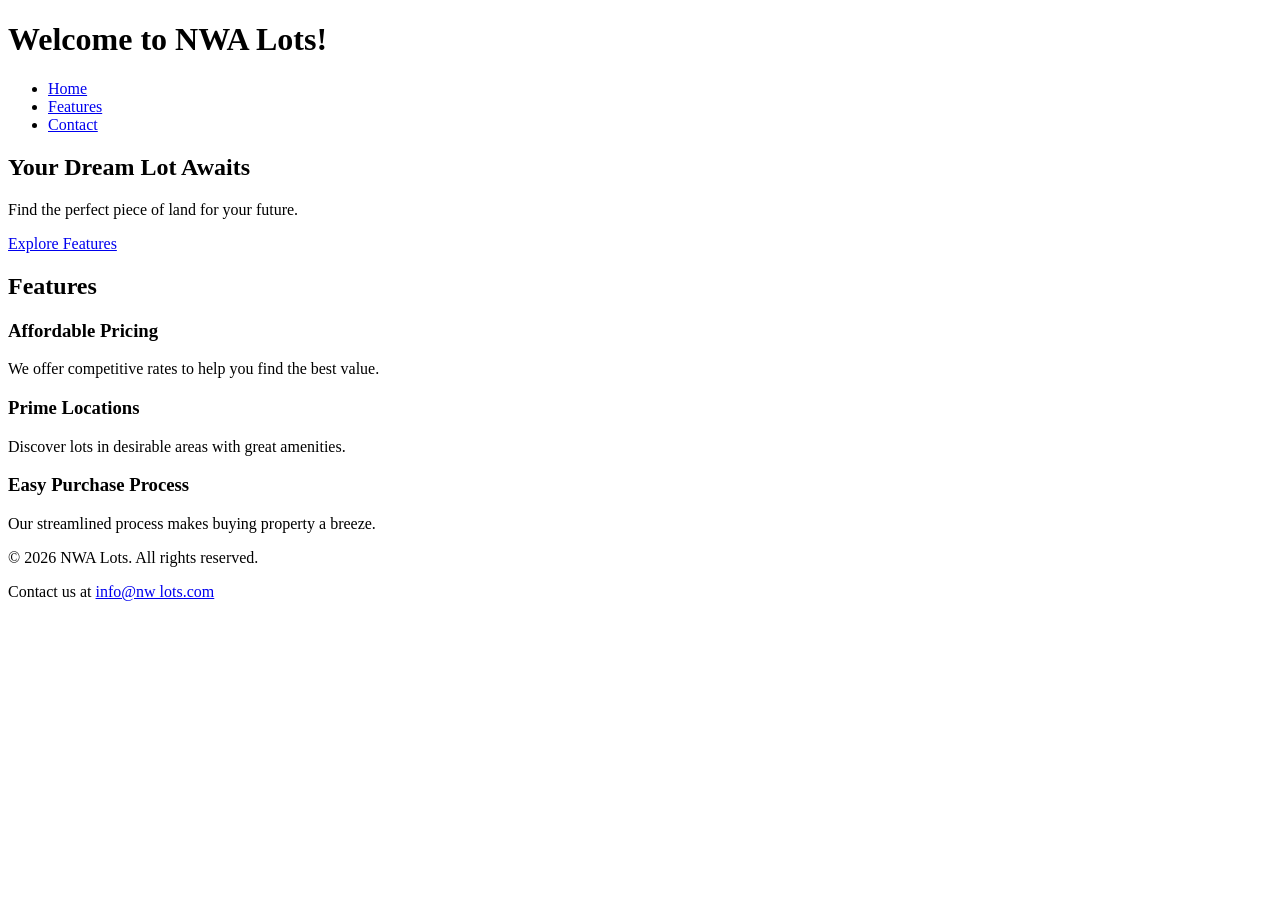
==== index.html @ 8efd8a14 "Create index.html for NWA Lots website landing page" ====
<!DOCTYPE html>
<html lang="en">
<head>
    <meta charset="UTF-8">
    <meta name="viewport" content="width=device-width, initial-scale=1.0">
    <title>NWA Lots</title>
    <link rel="stylesheet" href="styles.css">
</head>
<body>
    <header>
        <h1>Welcome to NWA Lots!</h1>
        <nav>
            <ul>
                <li><a href="#hero">Home</a></li>
                <li><a href="#features">Features</a></li>
                <li><a href="#footer">Contact</a></li>
            </ul>
        </nav>
    </header>
    <section id="hero">
        <h2>Your Dream Lot Awaits</h2>
        <p>Find the perfect piece of land for your future.</p>
        <a href="#features" class="cta">Explore Features</a>
    </section>
    <section id="features">
        <h2>Features</h2>
        <div class="feature-item">
            <h3>Affordable Pricing</h3>
            <p>We offer competitive rates to help you find the best value.</p>
        </div>
        <div class="feature-item">
            <h3>Prime Locations</h3>
            <p>Discover lots in desirable areas with great amenities.</p>
        </div>
        <div class="feature-item">
            <h3>Easy Purchase Process</h3>
            <p>Our streamlined process makes buying property a breeze.</p>
        </div>
    </section>
    <footer id="footer">
        <p>&copy; 2026 NWA Lots. All rights reserved.</p>
        <p>Contact us at <a href="mailto:info@nw lots.com">info@nw lots.com</a></p>
    </footer>
</body>
</html>
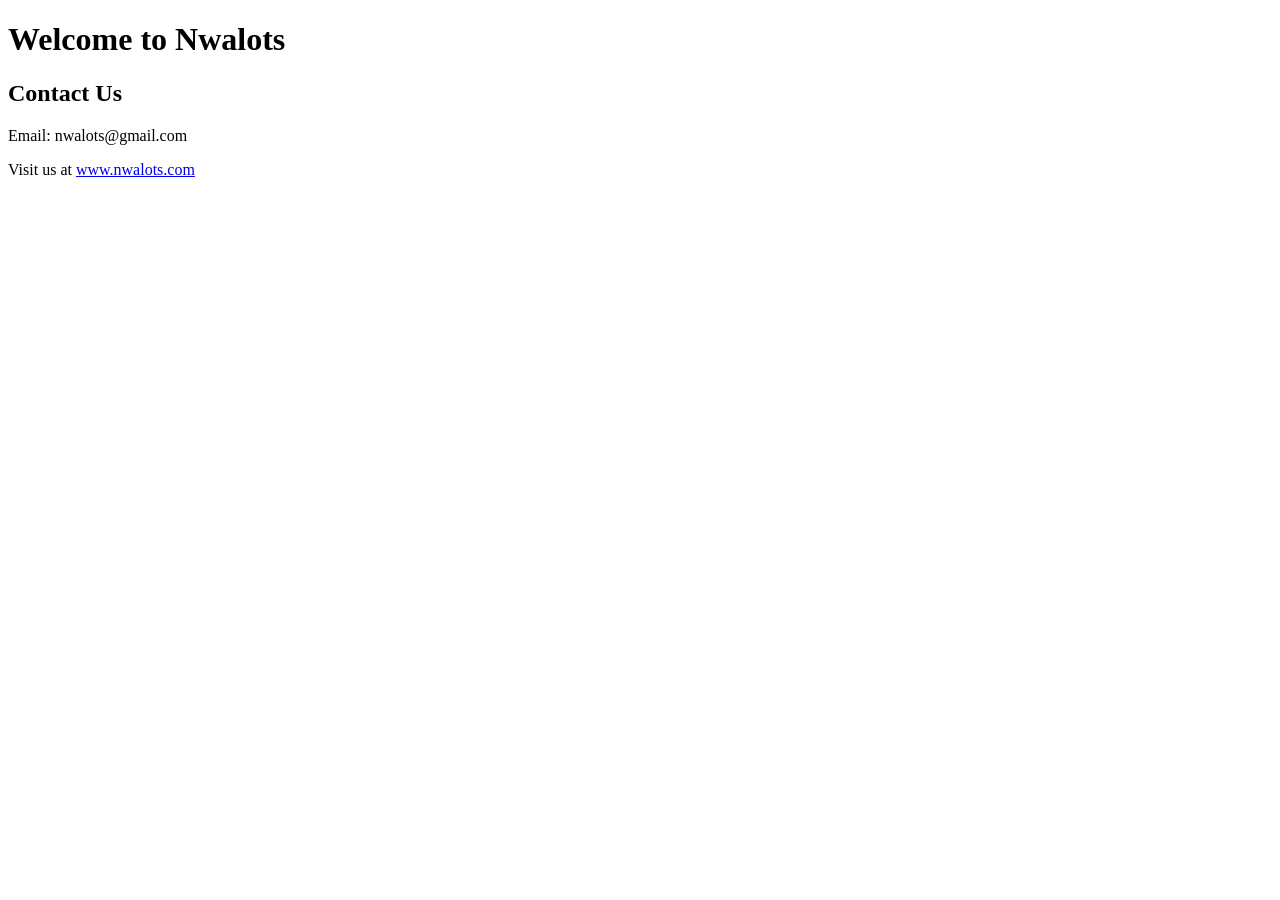
==== commit 191bb5ab: "Update contact email and footer in index.html" ====
--- a/index.html
+++ b/index.html
@@ -3,43 +3,16 @@
 <head>
     <meta charset="UTF-8">
     <meta name="viewport" content="width=device-width, initial-scale=1.0">
-    <title>NWA Lots</title>
-    <link rel="stylesheet" href="styles.css">
+    <title>Nwalots</title>
 </head>
 <body>
-    <header>
-        <h1>Welcome to NWA Lots!</h1>
-        <nav>
-            <ul>
-                <li><a href="#hero">Home</a></li>
-                <li><a href="#features">Features</a></li>
-                <li><a href="#footer">Contact</a></li>
-            </ul>
-        </nav>
-    </header>
-    <section id="hero">
-        <h2>Your Dream Lot Awaits</h2>
-        <p>Find the perfect piece of land for your future.</p>
-        <a href="#features" class="cta">Explore Features</a>
-    </section>
-    <section id="features">
-        <h2>Features</h2>
-        <div class="feature-item">
-            <h3>Affordable Pricing</h3>
-            <p>We offer competitive rates to help you find the best value.</p>
-        </div>
-        <div class="feature-item">
-            <h3>Prime Locations</h3>
-            <p>Discover lots in desirable areas with great amenities.</p>
-        </div>
-        <div class="feature-item">
-            <h3>Easy Purchase Process</h3>
-            <p>Our streamlined process makes buying property a breeze.</p>
-        </div>
-    </section>
-    <footer id="footer">
-        <p>&copy; 2026 NWA Lots. All rights reserved.</p>
-        <p>Contact us at <a href="mailto:info@nw lots.com">info@nw lots.com</a></p>
+    <h1>Welcome to Nwalots</h1>
+    <div>
+        <h2>Contact Us</h2>
+        <p>Email: nwalots@gmail.com</p>
+    </div>
+    <footer>
+        <p>Visit us at <a href="http://www.nwalots.com">www.nwalots.com</a></p>
     </footer>
 </body>
-</html>+</html>
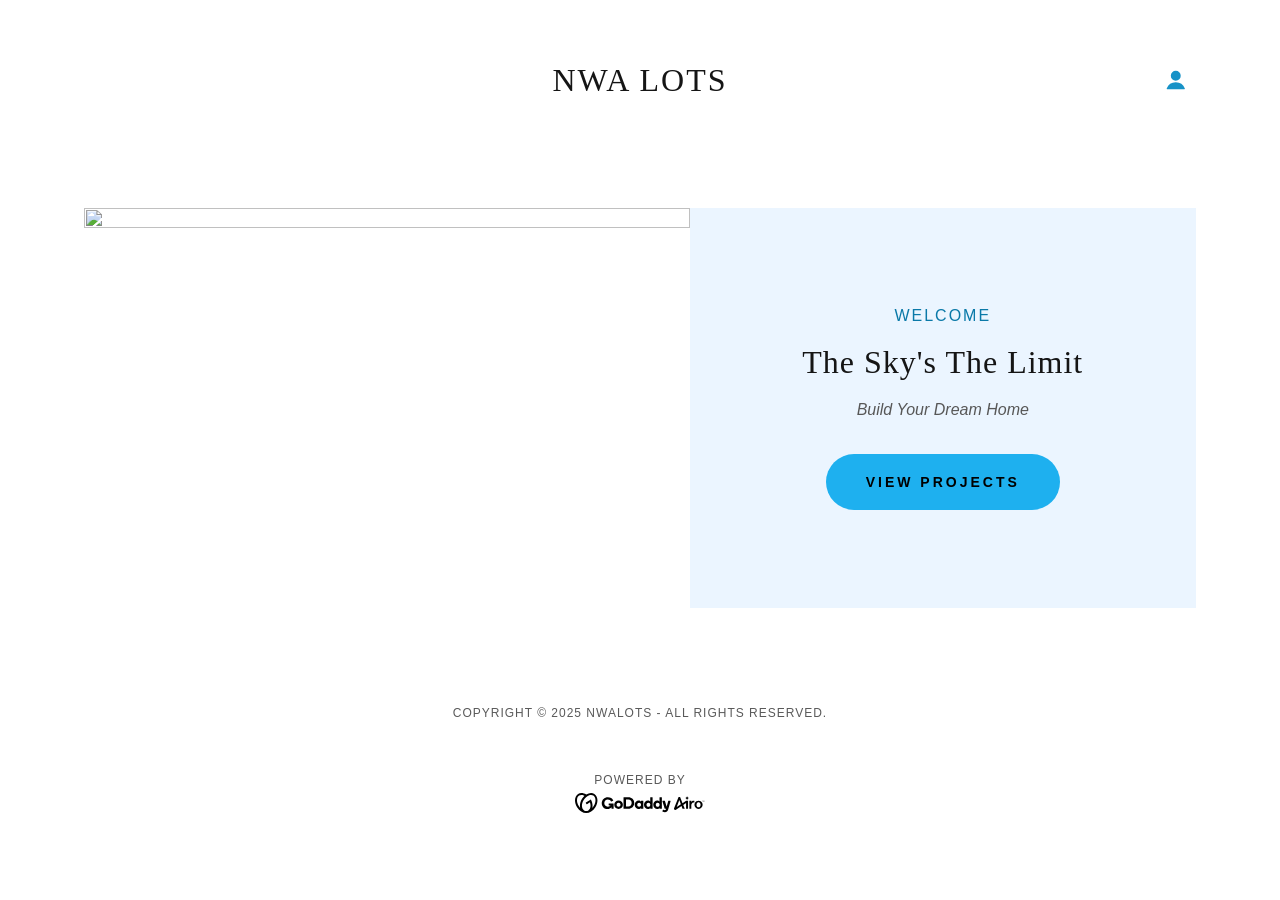
==== commit 6de932c8: "Updating to look like the original" ====
--- a/index.html
+++ b/index.html
@@ -1,18 +1,946 @@
-<!DOCTYPE html>
-<html lang="en">
-<head>
-    <meta charset="UTF-8">
-    <meta name="viewport" content="width=device-width, initial-scale=1.0">
-    <title>Nwalots</title>
-</head>
-<body>
-    <h1>Welcome to Nwalots</h1>
-    <div>
-        <h2>Contact Us</h2>
-        <p>Email: nwalots@gmail.com</p>
-    </div>
-    <footer>
-        <p>Visit us at <a href="http://www.nwalots.com">www.nwalots.com</a></p>
-    </footer>
-</body>
-</html>
+
+<!DOCTYPE html><html lang="en-US"><head><meta charSet="utf-8"/><meta http-equiv="X-UA-Compatible" content="IE=edge"/><meta name="viewport" content="width=device-width, initial-scale=1"/><title>nwalots</title><meta name="author" content="nwalots"/><meta name="generator" content="Starfield Technologies; Go Daddy Website Builder 8.0.0000"/><link rel="manifest" href="/manifest.webmanifest"/><link rel="apple-touch-icon" sizes="57x57" href="//img1.wsimg.com/isteam/ip/static/pwa-app/logo-default.png/:/rs=w:57,h:57,m"/><link rel="apple-touch-icon" sizes="60x60" href="//img1.wsimg.com/isteam/ip/static/pwa-app/logo-default.png/:/rs=w:60,h:60,m"/><link rel="apple-touch-icon" sizes="72x72" href="//img1.wsimg.com/isteam/ip/static/pwa-app/logo-default.png/:/rs=w:72,h:72,m"/><link rel="apple-touch-icon" sizes="114x114" href="//img1.wsimg.com/isteam/ip/static/pwa-app/logo-default.png/:/rs=w:114,h:114,m"/><link rel="apple-touch-icon" sizes="120x120" href="//img1.wsimg.com/isteam/ip/static/pwa-app/logo-default.png/:/rs=w:120,h:120,m"/><link rel="apple-touch-icon" sizes="144x144" href="//img1.wsimg.com/isteam/ip/static/pwa-app/logo-default.png/:/rs=w:144,h:144,m"/><link rel="apple-touch-icon" sizes="152x152" href="//img1.wsimg.com/isteam/ip/static/pwa-app/logo-default.png/:/rs=w:152,h:152,m"/><link rel="apple-touch-icon" sizes="180x180" href="//img1.wsimg.com/isteam/ip/static/pwa-app/logo-default.png/:/rs=w:180,h:180,m"/><meta property="og:url" content="https://nwalots.com/"/>
+<meta property="og:site_name" content="NWA LOTS"/>
+<meta property="og:title" content="NWA LOTS"/>
+<meta property="og:description" content="Build Your Dream Home"/>
+<meta property="og:type" content="website"/>
+<meta property="og:image" content="https://img1.wsimg.com/isteam/stock/2283"/>
+<meta property="og:locale" content="en_US"/>
+<meta name="twitter:card" content="summary"/>
+<meta name="twitter:title" content="NWA LOTS"/>
+<meta name="twitter:description" content="The Sky&#39;s The Limit"/>
+<meta name="twitter:image" content="https://img1.wsimg.com/isteam/stock/2283"/>
+<meta name="twitter:image:alt" content="NWA LOTS"/>
+<meta name="theme-color" content="#1eb0ef"/><style data-inline-fonts>/* cyrillic */
+@font-face {
+  font-family: 'Playfair Display';
+  font-style: normal;
+  font-weight: 400;
+  font-display: swap;
+  src: url(https://img1.wsimg.com/gfonts/s/playfairdisplay/v40/nuFiD-vYSZviVYUb_rj3ij__anPXDTjYgFE_.woff2) format('woff2');
+  unicode-range: U+0301, U+0400-045F, U+0490-0491, U+04B0-04B1, U+2116;
+}
+/* vietnamese */
+@font-face {
+  font-family: 'Playfair Display';
+  font-style: normal;
+  font-weight: 400;
+  font-display: swap;
+  src: url(https://img1.wsimg.com/gfonts/s/playfairdisplay/v40/nuFiD-vYSZviVYUb_rj3ij__anPXDTPYgFE_.woff2) format('woff2');
+  unicode-range: U+0102-0103, U+0110-0111, U+0128-0129, U+0168-0169, U+01A0-01A1, U+01AF-01B0, U+0300-0301, U+0303-0304, U+0308-0309, U+0323, U+0329, U+1EA0-1EF9, U+20AB;
+}
+/* latin-ext */
+@font-face {
+  font-family: 'Playfair Display';
+  font-style: normal;
+  font-weight: 400;
+  font-display: swap;
+  src: url(https://img1.wsimg.com/gfonts/s/playfairdisplay/v40/nuFiD-vYSZviVYUb_rj3ij__anPXDTLYgFE_.woff2) format('woff2');
+  unicode-range: U+0100-02BA, U+02BD-02C5, U+02C7-02CC, U+02CE-02D7, U+02DD-02FF, U+0304, U+0308, U+0329, U+1D00-1DBF, U+1E00-1E9F, U+1EF2-1EFF, U+2020, U+20A0-20AB, U+20AD-20C0, U+2113, U+2C60-2C7F, U+A720-A7FF;
+}
+/* latin */
+@font-face {
+  font-family: 'Playfair Display';
+  font-style: normal;
+  font-weight: 400;
+  font-display: swap;
+  src: url(https://img1.wsimg.com/gfonts/s/playfairdisplay/v40/nuFiD-vYSZviVYUb_rj3ij__anPXDTzYgA.woff2) format('woff2');
+  unicode-range: U+0000-00FF, U+0131, U+0152-0153, U+02BB-02BC, U+02C6, U+02DA, U+02DC, U+0304, U+0308, U+0329, U+2000-206F, U+20AC, U+2122, U+2191, U+2193, U+2212, U+2215, U+FEFF, U+FFFD;
+}
+/* cyrillic */
+@font-face {
+  font-family: 'Playfair Display';
+  font-style: normal;
+  font-weight: 700;
+  font-display: swap;
+  src: url(https://img1.wsimg.com/gfonts/s/playfairdisplay/v40/nuFiD-vYSZviVYUb_rj3ij__anPXDTjYgFE_.woff2) format('woff2');
+  unicode-range: U+0301, U+0400-045F, U+0490-0491, U+04B0-04B1, U+2116;
+}
+/* vietnamese */
+@font-face {
+  font-family: 'Playfair Display';
+  font-style: normal;
+  font-weight: 700;
+  font-display: swap;
+  src: url(https://img1.wsimg.com/gfonts/s/playfairdisplay/v40/nuFiD-vYSZviVYUb_rj3ij__anPXDTPYgFE_.woff2) format('woff2');
+  unicode-range: U+0102-0103, U+0110-0111, U+0128-0129, U+0168-0169, U+01A0-01A1, U+01AF-01B0, U+0300-0301, U+0303-0304, U+0308-0309, U+0323, U+0329, U+1EA0-1EF9, U+20AB;
+}
+/* latin-ext */
+@font-face {
+  font-family: 'Playfair Display';
+  font-style: normal;
+  font-weight: 700;
+  font-display: swap;
+  src: url(https://img1.wsimg.com/gfonts/s/playfairdisplay/v40/nuFiD-vYSZviVYUb_rj3ij__anPXDTLYgFE_.woff2) format('woff2');
+  unicode-range: U+0100-02BA, U+02BD-02C5, U+02C7-02CC, U+02CE-02D7, U+02DD-02FF, U+0304, U+0308, U+0329, U+1D00-1DBF, U+1E00-1E9F, U+1EF2-1EFF, U+2020, U+20A0-20AB, U+20AD-20C0, U+2113, U+2C60-2C7F, U+A720-A7FF;
+}
+/* latin */
+@font-face {
+  font-family: 'Playfair Display';
+  font-style: normal;
+  font-weight: 700;
+  font-display: swap;
+  src: url(https://img1.wsimg.com/gfonts/s/playfairdisplay/v40/nuFiD-vYSZviVYUb_rj3ij__anPXDTzYgA.woff2) format('woff2');
+  unicode-range: U+0000-00FF, U+0131, U+0152-0153, U+02BB-02BC, U+02C6, U+02DA, U+02DC, U+0304, U+0308, U+0329, U+2000-206F, U+20AC, U+2122, U+2191, U+2193, U+2212, U+2215, U+FEFF, U+FFFD;
+}
+/* cyrillic */
+@font-face {
+  font-family: 'Playfair Display';
+  font-style: normal;
+  font-weight: 900;
+  font-display: swap;
+  src: url(https://img1.wsimg.com/gfonts/s/playfairdisplay/v40/nuFiD-vYSZviVYUb_rj3ij__anPXDTjYgFE_.woff2) format('woff2');
+  unicode-range: U+0301, U+0400-045F, U+0490-0491, U+04B0-04B1, U+2116;
+}
+/* vietnamese */
+@font-face {
+  font-family: 'Playfair Display';
+  font-style: normal;
+  font-weight: 900;
+  font-display: swap;
+  src: url(https://img1.wsimg.com/gfonts/s/playfairdisplay/v40/nuFiD-vYSZviVYUb_rj3ij__anPXDTPYgFE_.woff2) format('woff2');
+  unicode-range: U+0102-0103, U+0110-0111, U+0128-0129, U+0168-0169, U+01A0-01A1, U+01AF-01B0, U+0300-0301, U+0303-0304, U+0308-0309, U+0323, U+0329, U+1EA0-1EF9, U+20AB;
+}
+/* latin-ext */
+@font-face {
+  font-family: 'Playfair Display';
+  font-style: normal;
+  font-weight: 900;
+  font-display: swap;
+  src: url(https://img1.wsimg.com/gfonts/s/playfairdisplay/v40/nuFiD-vYSZviVYUb_rj3ij__anPXDTLYgFE_.woff2) format('woff2');
+  unicode-range: U+0100-02BA, U+02BD-02C5, U+02C7-02CC, U+02CE-02D7, U+02DD-02FF, U+0304, U+0308, U+0329, U+1D00-1DBF, U+1E00-1E9F, U+1EF2-1EFF, U+2020, U+20A0-20AB, U+20AD-20C0, U+2113, U+2C60-2C7F, U+A720-A7FF;
+}
+/* latin */
+@font-face {
+  font-family: 'Playfair Display';
+  font-style: normal;
+  font-weight: 900;
+  font-display: swap;
+  src: url(https://img1.wsimg.com/gfonts/s/playfairdisplay/v40/nuFiD-vYSZviVYUb_rj3ij__anPXDTzYgA.woff2) format('woff2');
+  unicode-range: U+0000-00FF, U+0131, U+0152-0153, U+02BB-02BC, U+02C6, U+02DA, U+02DC, U+0304, U+0308, U+0329, U+2000-206F, U+20AC, U+2122, U+2191, U+2193, U+2212, U+2215, U+FEFF, U+FFFD;
+}
+
+/* cyrillic-ext */
+@font-face {
+  font-family: 'Open Sans';
+  font-style: italic;
+  font-weight: 300;
+  font-stretch: 100%;
+  font-display: swap;
+  src: url(https://img1.wsimg.com/gfonts/s/opensans/v44/memtYaGs126MiZpBA-UFUIcVXSCEkx2cmqvXlWqWtE6F15M.woff2) format('woff2');
+  unicode-range: U+0460-052F, U+1C80-1C8A, U+20B4, U+2DE0-2DFF, U+A640-A69F, U+FE2E-FE2F;
+}
+/* cyrillic */
+@font-face {
+  font-family: 'Open Sans';
+  font-style: italic;
+  font-weight: 300;
+  font-stretch: 100%;
+  font-display: swap;
+  src: url(https://img1.wsimg.com/gfonts/s/opensans/v44/memtYaGs126MiZpBA-UFUIcVXSCEkx2cmqvXlWqWvU6F15M.woff2) format('woff2');
+  unicode-range: U+0301, U+0400-045F, U+0490-0491, U+04B0-04B1, U+2116;
+}
+/* greek-ext */
+@font-face {
+  font-family: 'Open Sans';
+  font-style: italic;
+  font-weight: 300;
+  font-stretch: 100%;
+  font-display: swap;
+  src: url(https://img1.wsimg.com/gfonts/s/opensans/v44/memtYaGs126MiZpBA-UFUIcVXSCEkx2cmqvXlWqWtU6F15M.woff2) format('woff2');
+  unicode-range: U+1F00-1FFF;
+}
+/* greek */
+@font-face {
+  font-family: 'Open Sans';
+  font-style: italic;
+  font-weight: 300;
+  font-stretch: 100%;
+  font-display: swap;
+  src: url(https://img1.wsimg.com/gfonts/s/opensans/v44/memtYaGs126MiZpBA-UFUIcVXSCEkx2cmqvXlWqWuk6F15M.woff2) format('woff2');
+  unicode-range: U+0370-0377, U+037A-037F, U+0384-038A, U+038C, U+038E-03A1, U+03A3-03FF;
+}
+/* hebrew */
+@font-face {
+  font-family: 'Open Sans';
+  font-style: italic;
+  font-weight: 300;
+  font-stretch: 100%;
+  font-display: swap;
+  src: url(https://img1.wsimg.com/gfonts/s/opensans/v44/memtYaGs126MiZpBA-UFUIcVXSCEkx2cmqvXlWqWu06F15M.woff2) format('woff2');
+  unicode-range: U+0307-0308, U+0590-05FF, U+200C-2010, U+20AA, U+25CC, U+FB1D-FB4F;
+}
+/* math */
+@font-face {
+  font-family: 'Open Sans';
+  font-style: italic;
+  font-weight: 300;
+  font-stretch: 100%;
+  font-display: swap;
+  src: url(https://img1.wsimg.com/gfonts/s/opensans/v44/memtYaGs126MiZpBA-UFUIcVXSCEkx2cmqvXlWqWxU6F15M.woff2) format('woff2');
+  unicode-range: U+0302-0303, U+0305, U+0307-0308, U+0310, U+0312, U+0315, U+031A, U+0326-0327, U+032C, U+032F-0330, U+0332-0333, U+0338, U+033A, U+0346, U+034D, U+0391-03A1, U+03A3-03A9, U+03B1-03C9, U+03D1, U+03D5-03D6, U+03F0-03F1, U+03F4-03F5, U+2016-2017, U+2034-2038, U+203C, U+2040, U+2043, U+2047, U+2050, U+2057, U+205F, U+2070-2071, U+2074-208E, U+2090-209C, U+20D0-20DC, U+20E1, U+20E5-20EF, U+2100-2112, U+2114-2115, U+2117-2121, U+2123-214F, U+2190, U+2192, U+2194-21AE, U+21B0-21E5, U+21F1-21F2, U+21F4-2211, U+2213-2214, U+2216-22FF, U+2308-230B, U+2310, U+2319, U+231C-2321, U+2336-237A, U+237C, U+2395, U+239B-23B7, U+23D0, U+23DC-23E1, U+2474-2475, U+25AF, U+25B3, U+25B7, U+25BD, U+25C1, U+25CA, U+25CC, U+25FB, U+266D-266F, U+27C0-27FF, U+2900-2AFF, U+2B0E-2B11, U+2B30-2B4C, U+2BFE, U+3030, U+FF5B, U+FF5D, U+1D400-1D7FF, U+1EE00-1EEFF;
+}
+/* symbols */
+@font-face {
+  font-family: 'Open Sans';
+  font-style: italic;
+  font-weight: 300;
+  font-stretch: 100%;
+  font-display: swap;
+  src: url(https://img1.wsimg.com/gfonts/s/opensans/v44/memtYaGs126MiZpBA-UFUIcVXSCEkx2cmqvXlWqW106F15M.woff2) format('woff2');
+  unicode-range: U+0001-000C, U+000E-001F, U+007F-009F, U+20DD-20E0, U+20E2-20E4, U+2150-218F, U+2190, U+2192, U+2194-2199, U+21AF, U+21E6-21F0, U+21F3, U+2218-2219, U+2299, U+22C4-22C6, U+2300-243F, U+2440-244A, U+2460-24FF, U+25A0-27BF, U+2800-28FF, U+2921-2922, U+2981, U+29BF, U+29EB, U+2B00-2BFF, U+4DC0-4DFF, U+FFF9-FFFB, U+10140-1018E, U+10190-1019C, U+101A0, U+101D0-101FD, U+102E0-102FB, U+10E60-10E7E, U+1D2C0-1D2D3, U+1D2E0-1D37F, U+1F000-1F0FF, U+1F100-1F1AD, U+1F1E6-1F1FF, U+1F30D-1F30F, U+1F315, U+1F31C, U+1F31E, U+1F320-1F32C, U+1F336, U+1F378, U+1F37D, U+1F382, U+1F393-1F39F, U+1F3A7-1F3A8, U+1F3AC-1F3AF, U+1F3C2, U+1F3C4-1F3C6, U+1F3CA-1F3CE, U+1F3D4-1F3E0, U+1F3ED, U+1F3F1-1F3F3, U+1F3F5-1F3F7, U+1F408, U+1F415, U+1F41F, U+1F426, U+1F43F, U+1F441-1F442, U+1F444, U+1F446-1F449, U+1F44C-1F44E, U+1F453, U+1F46A, U+1F47D, U+1F4A3, U+1F4B0, U+1F4B3, U+1F4B9, U+1F4BB, U+1F4BF, U+1F4C8-1F4CB, U+1F4D6, U+1F4DA, U+1F4DF, U+1F4E3-1F4E6, U+1F4EA-1F4ED, U+1F4F7, U+1F4F9-1F4FB, U+1F4FD-1F4FE, U+1F503, U+1F507-1F50B, U+1F50D, U+1F512-1F513, U+1F53E-1F54A, U+1F54F-1F5FA, U+1F610, U+1F650-1F67F, U+1F687, U+1F68D, U+1F691, U+1F694, U+1F698, U+1F6AD, U+1F6B2, U+1F6B9-1F6BA, U+1F6BC, U+1F6C6-1F6CF, U+1F6D3-1F6D7, U+1F6E0-1F6EA, U+1F6F0-1F6F3, U+1F6F7-1F6FC, U+1F700-1F7FF, U+1F800-1F80B, U+1F810-1F847, U+1F850-1F859, U+1F860-1F887, U+1F890-1F8AD, U+1F8B0-1F8BB, U+1F8C0-1F8C1, U+1F900-1F90B, U+1F93B, U+1F946, U+1F984, U+1F996, U+1F9E9, U+1FA00-1FA6F, U+1FA70-1FA7C, U+1FA80-1FA89, U+1FA8F-1FAC6, U+1FACE-1FADC, U+1FADF-1FAE9, U+1FAF0-1FAF8, U+1FB00-1FBFF;
+}
+/* vietnamese */
+@font-face {
+  font-family: 'Open Sans';
+  font-style: italic;
+  font-weight: 300;
+  font-stretch: 100%;
+  font-display: swap;
+  src: url(https://img1.wsimg.com/gfonts/s/opensans/v44/memtYaGs126MiZpBA-UFUIcVXSCEkx2cmqvXlWqWtk6F15M.woff2) format('woff2');
+  unicode-range: U+0102-0103, U+0110-0111, U+0128-0129, U+0168-0169, U+01A0-01A1, U+01AF-01B0, U+0300-0301, U+0303-0304, U+0308-0309, U+0323, U+0329, U+1EA0-1EF9, U+20AB;
+}
+/* latin-ext */
+@font-face {
+  font-family: 'Open Sans';
+  font-style: italic;
+  font-weight: 300;
+  font-stretch: 100%;
+  font-display: swap;
+  src: url(https://img1.wsimg.com/gfonts/s/opensans/v44/memtYaGs126MiZpBA-UFUIcVXSCEkx2cmqvXlWqWt06F15M.woff2) format('woff2');
+  unicode-range: U+0100-02BA, U+02BD-02C5, U+02C7-02CC, U+02CE-02D7, U+02DD-02FF, U+0304, U+0308, U+0329, U+1D00-1DBF, U+1E00-1E9F, U+1EF2-1EFF, U+2020, U+20A0-20AB, U+20AD-20C0, U+2113, U+2C60-2C7F, U+A720-A7FF;
+}
+/* latin */
+@font-face {
+  font-family: 'Open Sans';
+  font-style: italic;
+  font-weight: 300;
+  font-stretch: 100%;
+  font-display: swap;
+  src: url(https://img1.wsimg.com/gfonts/s/opensans/v44/memtYaGs126MiZpBA-UFUIcVXSCEkx2cmqvXlWqWuU6F.woff2) format('woff2');
+  unicode-range: U+0000-00FF, U+0131, U+0152-0153, U+02BB-02BC, U+02C6, U+02DA, U+02DC, U+0304, U+0308, U+0329, U+2000-206F, U+20AC, U+2122, U+2191, U+2193, U+2212, U+2215, U+FEFF, U+FFFD;
+}
+/* cyrillic-ext */
+@font-face {
+  font-family: 'Open Sans';
+  font-style: italic;
+  font-weight: 400;
+  font-stretch: 100%;
+  font-display: swap;
+  src: url(https://img1.wsimg.com/gfonts/s/opensans/v44/memtYaGs126MiZpBA-UFUIcVXSCEkx2cmqvXlWqWtE6F15M.woff2) format('woff2');
+  unicode-range: U+0460-052F, U+1C80-1C8A, U+20B4, U+2DE0-2DFF, U+A640-A69F, U+FE2E-FE2F;
+}
+/* cyrillic */
+@font-face {
+  font-family: 'Open Sans';
+  font-style: italic;
+  font-weight: 400;
+  font-stretch: 100%;
+  font-display: swap;
+  src: url(https://img1.wsimg.com/gfonts/s/opensans/v44/memtYaGs126MiZpBA-UFUIcVXSCEkx2cmqvXlWqWvU6F15M.woff2) format('woff2');
+  unicode-range: U+0301, U+0400-045F, U+0490-0491, U+04B0-04B1, U+2116;
+}
+/* greek-ext */
+@font-face {
+  font-family: 'Open Sans';
+  font-style: italic;
+  font-weight: 400;
+  font-stretch: 100%;
+  font-display: swap;
+  src: url(https://img1.wsimg.com/gfonts/s/opensans/v44/memtYaGs126MiZpBA-UFUIcVXSCEkx2cmqvXlWqWtU6F15M.woff2) format('woff2');
+  unicode-range: U+1F00-1FFF;
+}
+/* greek */
+@font-face {
+  font-family: 'Open Sans';
+  font-style: italic;
+  font-weight: 400;
+  font-stretch: 100%;
+  font-display: swap;
+  src: url(https://img1.wsimg.com/gfonts/s/opensans/v44/memtYaGs126MiZpBA-UFUIcVXSCEkx2cmqvXlWqWuk6F15M.woff2) format('woff2');
+  unicode-range: U+0370-0377, U+037A-037F, U+0384-038A, U+038C, U+038E-03A1, U+03A3-03FF;
+}
+/* hebrew */
+@font-face {
+  font-family: 'Open Sans';
+  font-style: italic;
+  font-weight: 400;
+  font-stretch: 100%;
+  font-display: swap;
+  src: url(https://img1.wsimg.com/gfonts/s/opensans/v44/memtYaGs126MiZpBA-UFUIcVXSCEkx2cmqvXlWqWu06F15M.woff2) format('woff2');
+  unicode-range: U+0307-0308, U+0590-05FF, U+200C-2010, U+20AA, U+25CC, U+FB1D-FB4F;
+}
+/* math */
+@font-face {
+  font-family: 'Open Sans';
+  font-style: italic;
+  font-weight: 400;
+  font-stretch: 100%;
+  font-display: swap;
+  src: url(https://img1.wsimg.com/gfonts/s/opensans/v44/memtYaGs126MiZpBA-UFUIcVXSCEkx2cmqvXlWqWxU6F15M.woff2) format('woff2');
+  unicode-range: U+0302-0303, U+0305, U+0307-0308, U+0310, U+0312, U+0315, U+031A, U+0326-0327, U+032C, U+032F-0330, U+0332-0333, U+0338, U+033A, U+0346, U+034D, U+0391-03A1, U+03A3-03A9, U+03B1-03C9, U+03D1, U+03D5-03D6, U+03F0-03F1, U+03F4-03F5, U+2016-2017, U+2034-2038, U+203C, U+2040, U+2043, U+2047, U+2050, U+2057, U+205F, U+2070-2071, U+2074-208E, U+2090-209C, U+20D0-20DC, U+20E1, U+20E5-20EF, U+2100-2112, U+2114-2115, U+2117-2121, U+2123-214F, U+2190, U+2192, U+2194-21AE, U+21B0-21E5, U+21F1-21F2, U+21F4-2211, U+2213-2214, U+2216-22FF, U+2308-230B, U+2310, U+2319, U+231C-2321, U+2336-237A, U+237C, U+2395, U+239B-23B7, U+23D0, U+23DC-23E1, U+2474-2475, U+25AF, U+25B3, U+25B7, U+25BD, U+25C1, U+25CA, U+25CC, U+25FB, U+266D-266F, U+27C0-27FF, U+2900-2AFF, U+2B0E-2B11, U+2B30-2B4C, U+2BFE, U+3030, U+FF5B, U+FF5D, U+1D400-1D7FF, U+1EE00-1EEFF;
+}
+/* symbols */
+@font-face {
+  font-family: 'Open Sans';
+  font-style: italic;
+  font-weight: 400;
+  font-stretch: 100%;
+  font-display: swap;
+  src: url(https://img1.wsimg.com/gfonts/s/opensans/v44/memtYaGs126MiZpBA-UFUIcVXSCEkx2cmqvXlWqW106F15M.woff2) format('woff2');
+  unicode-range: U+0001-000C, U+000E-001F, U+007F-009F, U+20DD-20E0, U+20E2-20E4, U+2150-218F, U+2190, U+2192, U+2194-2199, U+21AF, U+21E6-21F0, U+21F3, U+2218-2219, U+2299, U+22C4-22C6, U+2300-243F, U+2440-244A, U+2460-24FF, U+25A0-27BF, U+2800-28FF, U+2921-2922, U+2981, U+29BF, U+29EB, U+2B00-2BFF, U+4DC0-4DFF, U+FFF9-FFFB, U+10140-1018E, U+10190-1019C, U+101A0, U+101D0-101FD, U+102E0-102FB, U+10E60-10E7E, U+1D2C0-1D2D3, U+1D2E0-1D37F, U+1F000-1F0FF, U+1F100-1F1AD, U+1F1E6-1F1FF, U+1F30D-1F30F, U+1F315, U+1F31C, U+1F31E, U+1F320-1F32C, U+1F336, U+1F378, U+1F37D, U+1F382, U+1F393-1F39F, U+1F3A7-1F3A8, U+1F3AC-1F3AF, U+1F3C2, U+1F3C4-1F3C6, U+1F3CA-1F3CE, U+1F3D4-1F3E0, U+1F3ED, U+1F3F1-1F3F3, U+1F3F5-1F3F7, U+1F408, U+1F415, U+1F41F, U+1F426, U+1F43F, U+1F441-1F442, U+1F444, U+1F446-1F449, U+1F44C-1F44E, U+1F453, U+1F46A, U+1F47D, U+1F4A3, U+1F4B0, U+1F4B3, U+1F4B9, U+1F4BB, U+1F4BF, U+1F4C8-1F4CB, U+1F4D6, U+1F4DA, U+1F4DF, U+1F4E3-1F4E6, U+1F4EA-1F4ED, U+1F4F7, U+1F4F9-1F4FB, U+1F4FD-1F4FE, U+1F503, U+1F507-1F50B, U+1F50D, U+1F512-1F513, U+1F53E-1F54A, U+1F54F-1F5FA, U+1F610, U+1F650-1F67F, U+1F687, U+1F68D, U+1F691, U+1F694, U+1F698, U+1F6AD, U+1F6B2, U+1F6B9-1F6BA, U+1F6BC, U+1F6C6-1F6CF, U+1F6D3-1F6D7, U+1F6E0-1F6EA, U+1F6F0-1F6F3, U+1F6F7-1F6FC, U+1F700-1F7FF, U+1F800-1F80B, U+1F810-1F847, U+1F850-1F859, U+1F860-1F887, U+1F890-1F8AD, U+1F8B0-1F8BB, U+1F8C0-1F8C1, U+1F900-1F90B, U+1F93B, U+1F946, U+1F984, U+1F996, U+1F9E9, U+1FA00-1FA6F, U+1FA70-1FA7C, U+1FA80-1FA89, U+1FA8F-1FAC6, U+1FACE-1FADC, U+1FADF-1FAE9, U+1FAF0-1FAF8, U+1FB00-1FBFF;
+}
+/* vietnamese */
+@font-face {
+  font-family: 'Open Sans';
+  font-style: italic;
+  font-weight: 400;
+  font-stretch: 100%;
+  font-display: swap;
+  src: url(https://img1.wsimg.com/gfonts/s/opensans/v44/memtYaGs126MiZpBA-UFUIcVXSCEkx2cmqvXlWqWtk6F15M.woff2) format('woff2');
+  unicode-range: U+0102-0103, U+0110-0111, U+0128-0129, U+0168-0169, U+01A0-01A1, U+01AF-01B0, U+0300-0301, U+0303-0304, U+0308-0309, U+0323, U+0329, U+1EA0-1EF9, U+20AB;
+}
+/* latin-ext */
+@font-face {
+  font-family: 'Open Sans';
+  font-style: italic;
+  font-weight: 400;
+  font-stretch: 100%;
+  font-display: swap;
+  src: url(https://img1.wsimg.com/gfonts/s/opensans/v44/memtYaGs126MiZpBA-UFUIcVXSCEkx2cmqvXlWqWt06F15M.woff2) format('woff2');
+  unicode-range: U+0100-02BA, U+02BD-02C5, U+02C7-02CC, U+02CE-02D7, U+02DD-02FF, U+0304, U+0308, U+0329, U+1D00-1DBF, U+1E00-1E9F, U+1EF2-1EFF, U+2020, U+20A0-20AB, U+20AD-20C0, U+2113, U+2C60-2C7F, U+A720-A7FF;
+}
+/* latin */
+@font-face {
+  font-family: 'Open Sans';
+  font-style: italic;
+  font-weight: 400;
+  font-stretch: 100%;
+  font-display: swap;
+  src: url(https://img1.wsimg.com/gfonts/s/opensans/v44/memtYaGs126MiZpBA-UFUIcVXSCEkx2cmqvXlWqWuU6F.woff2) format('woff2');
+  unicode-range: U+0000-00FF, U+0131, U+0152-0153, U+02BB-02BC, U+02C6, U+02DA, U+02DC, U+0304, U+0308, U+0329, U+2000-206F, U+20AC, U+2122, U+2191, U+2193, U+2212, U+2215, U+FEFF, U+FFFD;
+}
+/* cyrillic-ext */
+@font-face {
+  font-family: 'Open Sans';
+  font-style: italic;
+  font-weight: 700;
+  font-stretch: 100%;
+  font-display: swap;
+  src: url(https://img1.wsimg.com/gfonts/s/opensans/v44/memtYaGs126MiZpBA-UFUIcVXSCEkx2cmqvXlWqWtE6F15M.woff2) format('woff2');
+  unicode-range: U+0460-052F, U+1C80-1C8A, U+20B4, U+2DE0-2DFF, U+A640-A69F, U+FE2E-FE2F;
+}
+/* cyrillic */
+@font-face {
+  font-family: 'Open Sans';
+  font-style: italic;
+  font-weight: 700;
+  font-stretch: 100%;
+  font-display: swap;
+  src: url(https://img1.wsimg.com/gfonts/s/opensans/v44/memtYaGs126MiZpBA-UFUIcVXSCEkx2cmqvXlWqWvU6F15M.woff2) format('woff2');
+  unicode-range: U+0301, U+0400-045F, U+0490-0491, U+04B0-04B1, U+2116;
+}
+/* greek-ext */
+@font-face {
+  font-family: 'Open Sans';
+  font-style: italic;
+  font-weight: 700;
+  font-stretch: 100%;
+  font-display: swap;
+  src: url(https://img1.wsimg.com/gfonts/s/opensans/v44/memtYaGs126MiZpBA-UFUIcVXSCEkx2cmqvXlWqWtU6F15M.woff2) format('woff2');
+  unicode-range: U+1F00-1FFF;
+}
+/* greek */
+@font-face {
+  font-family: 'Open Sans';
+  font-style: italic;
+  font-weight: 700;
+  font-stretch: 100%;
+  font-display: swap;
+  src: url(https://img1.wsimg.com/gfonts/s/opensans/v44/memtYaGs126MiZpBA-UFUIcVXSCEkx2cmqvXlWqWuk6F15M.woff2) format('woff2');
+  unicode-range: U+0370-0377, U+037A-037F, U+0384-038A, U+038C, U+038E-03A1, U+03A3-03FF;
+}
+/* hebrew */
+@font-face {
+  font-family: 'Open Sans';
+  font-style: italic;
+  font-weight: 700;
+  font-stretch: 100%;
+  font-display: swap;
+  src: url(https://img1.wsimg.com/gfonts/s/opensans/v44/memtYaGs126MiZpBA-UFUIcVXSCEkx2cmqvXlWqWu06F15M.woff2) format('woff2');
+  unicode-range: U+0307-0308, U+0590-05FF, U+200C-2010, U+20AA, U+25CC, U+FB1D-FB4F;
+}
+/* math */
+@font-face {
+  font-family: 'Open Sans';
+  font-style: italic;
+  font-weight: 700;
+  font-stretch: 100%;
+  font-display: swap;
+  src: url(https://img1.wsimg.com/gfonts/s/opensans/v44/memtYaGs126MiZpBA-UFUIcVXSCEkx2cmqvXlWqWxU6F15M.woff2) format('woff2');
+  unicode-range: U+0302-0303, U+0305, U+0307-0308, U+0310, U+0312, U+0315, U+031A, U+0326-0327, U+032C, U+032F-0330, U+0332-0333, U+0338, U+033A, U+0346, U+034D, U+0391-03A1, U+03A3-03A9, U+03B1-03C9, U+03D1, U+03D5-03D6, U+03F0-03F1, U+03F4-03F5, U+2016-2017, U+2034-2038, U+203C, U+2040, U+2043, U+2047, U+2050, U+2057, U+205F, U+2070-2071, U+2074-208E, U+2090-209C, U+20D0-20DC, U+20E1, U+20E5-20EF, U+2100-2112, U+2114-2115, U+2117-2121, U+2123-214F, U+2190, U+2192, U+2194-21AE, U+21B0-21E5, U+21F1-21F2, U+21F4-2211, U+2213-2214, U+2216-22FF, U+2308-230B, U+2310, U+2319, U+231C-2321, U+2336-237A, U+237C, U+2395, U+239B-23B7, U+23D0, U+23DC-23E1, U+2474-2475, U+25AF, U+25B3, U+25B7, U+25BD, U+25C1, U+25CA, U+25CC, U+25FB, U+266D-266F, U+27C0-27FF, U+2900-2AFF, U+2B0E-2B11, U+2B30-2B4C, U+2BFE, U+3030, U+FF5B, U+FF5D, U+1D400-1D7FF, U+1EE00-1EEFF;
+}
+/* symbols */
+@font-face {
+  font-family: 'Open Sans';
+  font-style: italic;
+  font-weight: 700;
+  font-stretch: 100%;
+  font-display: swap;
+  src: url(https://img1.wsimg.com/gfonts/s/opensans/v44/memtYaGs126MiZpBA-UFUIcVXSCEkx2cmqvXlWqW106F15M.woff2) format('woff2');
+  unicode-range: U+0001-000C, U+000E-001F, U+007F-009F, U+20DD-20E0, U+20E2-20E4, U+2150-218F, U+2190, U+2192, U+2194-2199, U+21AF, U+21E6-21F0, U+21F3, U+2218-2219, U+2299, U+22C4-22C6, U+2300-243F, U+2440-244A, U+2460-24FF, U+25A0-27BF, U+2800-28FF, U+2921-2922, U+2981, U+29BF, U+29EB, U+2B00-2BFF, U+4DC0-4DFF, U+FFF9-FFFB, U+10140-1018E, U+10190-1019C, U+101A0, U+101D0-101FD, U+102E0-102FB, U+10E60-10E7E, U+1D2C0-1D2D3, U+1D2E0-1D37F, U+1F000-1F0FF, U+1F100-1F1AD, U+1F1E6-1F1FF, U+1F30D-1F30F, U+1F315, U+1F31C, U+1F31E, U+1F320-1F32C, U+1F336, U+1F378, U+1F37D, U+1F382, U+1F393-1F39F, U+1F3A7-1F3A8, U+1F3AC-1F3AF, U+1F3C2, U+1F3C4-1F3C6, U+1F3CA-1F3CE, U+1F3D4-1F3E0, U+1F3ED, U+1F3F1-1F3F3, U+1F3F5-1F3F7, U+1F408, U+1F415, U+1F41F, U+1F426, U+1F43F, U+1F441-1F442, U+1F444, U+1F446-1F449, U+1F44C-1F44E, U+1F453, U+1F46A, U+1F47D, U+1F4A3, U+1F4B0, U+1F4B3, U+1F4B9, U+1F4BB, U+1F4BF, U+1F4C8-1F4CB, U+1F4D6, U+1F4DA, U+1F4DF, U+1F4E3-1F4E6, U+1F4EA-1F4ED, U+1F4F7, U+1F4F9-1F4FB, U+1F4FD-1F4FE, U+1F503, U+1F507-1F50B, U+1F50D, U+1F512-1F513, U+1F53E-1F54A, U+1F54F-1F5FA, U+1F610, U+1F650-1F67F, U+1F687, U+1F68D, U+1F691, U+1F694, U+1F698, U+1F6AD, U+1F6B2, U+1F6B9-1F6BA, U+1F6BC, U+1F6C6-1F6CF, U+1F6D3-1F6D7, U+1F6E0-1F6EA, U+1F6F0-1F6F3, U+1F6F7-1F6FC, U+1F700-1F7FF, U+1F800-1F80B, U+1F810-1F847, U+1F850-1F859, U+1F860-1F887, U+1F890-1F8AD, U+1F8B0-1F8BB, U+1F8C0-1F8C1, U+1F900-1F90B, U+1F93B, U+1F946, U+1F984, U+1F996, U+1F9E9, U+1FA00-1FA6F, U+1FA70-1FA7C, U+1FA80-1FA89, U+1FA8F-1FAC6, U+1FACE-1FADC, U+1FADF-1FAE9, U+1FAF0-1FAF8, U+1FB00-1FBFF;
+}
+/* vietnamese */
+@font-face {
+  font-family: 'Open Sans';
+  font-style: italic;
+  font-weight: 700;
+  font-stretch: 100%;
+  font-display: swap;
+  src: url(https://img1.wsimg.com/gfonts/s/opensans/v44/memtYaGs126MiZpBA-UFUIcVXSCEkx2cmqvXlWqWtk6F15M.woff2) format('woff2');
+  unicode-range: U+0102-0103, U+0110-0111, U+0128-0129, U+0168-0169, U+01A0-01A1, U+01AF-01B0, U+0300-0301, U+0303-0304, U+0308-0309, U+0323, U+0329, U+1EA0-1EF9, U+20AB;
+}
+/* latin-ext */
+@font-face {
+  font-family: 'Open Sans';
+  font-style: italic;
+  font-weight: 700;
+  font-stretch: 100%;
+  font-display: swap;
+  src: url(https://img1.wsimg.com/gfonts/s/opensans/v44/memtYaGs126MiZpBA-UFUIcVXSCEkx2cmqvXlWqWt06F15M.woff2) format('woff2');
+  unicode-range: U+0100-02BA, U+02BD-02C5, U+02C7-02CC, U+02CE-02D7, U+02DD-02FF, U+0304, U+0308, U+0329, U+1D00-1DBF, U+1E00-1E9F, U+1EF2-1EFF, U+2020, U+20A0-20AB, U+20AD-20C0, U+2113, U+2C60-2C7F, U+A720-A7FF;
+}
+/* latin */
+@font-face {
+  font-family: 'Open Sans';
+  font-style: italic;
+  font-weight: 700;
+  font-stretch: 100%;
+  font-display: swap;
+  src: url(https://img1.wsimg.com/gfonts/s/opensans/v44/memtYaGs126MiZpBA-UFUIcVXSCEkx2cmqvXlWqWuU6F.woff2) format('woff2');
+  unicode-range: U+0000-00FF, U+0131, U+0152-0153, U+02BB-02BC, U+02C6, U+02DA, U+02DC, U+0304, U+0308, U+0329, U+2000-206F, U+20AC, U+2122, U+2191, U+2193, U+2212, U+2215, U+FEFF, U+FFFD;
+}
+/* cyrillic-ext */
+@font-face {
+  font-family: 'Open Sans';
+  font-style: normal;
+  font-weight: 300;
+  font-stretch: 100%;
+  font-display: swap;
+  src: url(https://img1.wsimg.com/gfonts/s/opensans/v44/memvYaGs126MiZpBA-UvWbX2vVnXBbObj2OVTSKmu1aB.woff2) format('woff2');
+  unicode-range: U+0460-052F, U+1C80-1C8A, U+20B4, U+2DE0-2DFF, U+A640-A69F, U+FE2E-FE2F;
+}
+/* cyrillic */
+@font-face {
+  font-family: 'Open Sans';
+  font-style: normal;
+  font-weight: 300;
+  font-stretch: 100%;
+  font-display: swap;
+  src: url(https://img1.wsimg.com/gfonts/s/opensans/v44/memvYaGs126MiZpBA-UvWbX2vVnXBbObj2OVTSumu1aB.woff2) format('woff2');
+  unicode-range: U+0301, U+0400-045F, U+0490-0491, U+04B0-04B1, U+2116;
+}
+/* greek-ext */
+@font-face {
+  font-family: 'Open Sans';
+  font-style: normal;
+  font-weight: 300;
+  font-stretch: 100%;
+  font-display: swap;
+  src: url(https://img1.wsimg.com/gfonts/s/opensans/v44/memvYaGs126MiZpBA-UvWbX2vVnXBbObj2OVTSOmu1aB.woff2) format('woff2');
+  unicode-range: U+1F00-1FFF;
+}
+/* greek */
+@font-face {
+  font-family: 'Open Sans';
+  font-style: normal;
+  font-weight: 300;
+  font-stretch: 100%;
+  font-display: swap;
+  src: url(https://img1.wsimg.com/gfonts/s/opensans/v44/memvYaGs126MiZpBA-UvWbX2vVnXBbObj2OVTSymu1aB.woff2) format('woff2');
+  unicode-range: U+0370-0377, U+037A-037F, U+0384-038A, U+038C, U+038E-03A1, U+03A3-03FF;
+}
+/* hebrew */
+@font-face {
+  font-family: 'Open Sans';
+  font-style: normal;
+  font-weight: 300;
+  font-stretch: 100%;
+  font-display: swap;
+  src: url(https://img1.wsimg.com/gfonts/s/opensans/v44/memvYaGs126MiZpBA-UvWbX2vVnXBbObj2OVTS2mu1aB.woff2) format('woff2');
+  unicode-range: U+0307-0308, U+0590-05FF, U+200C-2010, U+20AA, U+25CC, U+FB1D-FB4F;
+}
+/* math */
+@font-face {
+  font-family: 'Open Sans';
+  font-style: normal;
+  font-weight: 300;
+  font-stretch: 100%;
+  font-display: swap;
+  src: url(https://img1.wsimg.com/gfonts/s/opensans/v44/memvYaGs126MiZpBA-UvWbX2vVnXBbObj2OVTVOmu1aB.woff2) format('woff2');
+  unicode-range: U+0302-0303, U+0305, U+0307-0308, U+0310, U+0312, U+0315, U+031A, U+0326-0327, U+032C, U+032F-0330, U+0332-0333, U+0338, U+033A, U+0346, U+034D, U+0391-03A1, U+03A3-03A9, U+03B1-03C9, U+03D1, U+03D5-03D6, U+03F0-03F1, U+03F4-03F5, U+2016-2017, U+2034-2038, U+203C, U+2040, U+2043, U+2047, U+2050, U+2057, U+205F, U+2070-2071, U+2074-208E, U+2090-209C, U+20D0-20DC, U+20E1, U+20E5-20EF, U+2100-2112, U+2114-2115, U+2117-2121, U+2123-214F, U+2190, U+2192, U+2194-21AE, U+21B0-21E5, U+21F1-21F2, U+21F4-2211, U+2213-2214, U+2216-22FF, U+2308-230B, U+2310, U+2319, U+231C-2321, U+2336-237A, U+237C, U+2395, U+239B-23B7, U+23D0, U+23DC-23E1, U+2474-2475, U+25AF, U+25B3, U+25B7, U+25BD, U+25C1, U+25CA, U+25CC, U+25FB, U+266D-266F, U+27C0-27FF, U+2900-2AFF, U+2B0E-2B11, U+2B30-2B4C, U+2BFE, U+3030, U+FF5B, U+FF5D, U+1D400-1D7FF, U+1EE00-1EEFF;
+}
+/* symbols */
+@font-face {
+  font-family: 'Open Sans';
+  font-style: normal;
+  font-weight: 300;
+  font-stretch: 100%;
+  font-display: swap;
+  src: url(https://img1.wsimg.com/gfonts/s/opensans/v44/memvYaGs126MiZpBA-UvWbX2vVnXBbObj2OVTUGmu1aB.woff2) format('woff2');
+  unicode-range: U+0001-000C, U+000E-001F, U+007F-009F, U+20DD-20E0, U+20E2-20E4, U+2150-218F, U+2190, U+2192, U+2194-2199, U+21AF, U+21E6-21F0, U+21F3, U+2218-2219, U+2299, U+22C4-22C6, U+2300-243F, U+2440-244A, U+2460-24FF, U+25A0-27BF, U+2800-28FF, U+2921-2922, U+2981, U+29BF, U+29EB, U+2B00-2BFF, U+4DC0-4DFF, U+FFF9-FFFB, U+10140-1018E, U+10190-1019C, U+101A0, U+101D0-101FD, U+102E0-102FB, U+10E60-10E7E, U+1D2C0-1D2D3, U+1D2E0-1D37F, U+1F000-1F0FF, U+1F100-1F1AD, U+1F1E6-1F1FF, U+1F30D-1F30F, U+1F315, U+1F31C, U+1F31E, U+1F320-1F32C, U+1F336, U+1F378, U+1F37D, U+1F382, U+1F393-1F39F, U+1F3A7-1F3A8, U+1F3AC-1F3AF, U+1F3C2, U+1F3C4-1F3C6, U+1F3CA-1F3CE, U+1F3D4-1F3E0, U+1F3ED, U+1F3F1-1F3F3, U+1F3F5-1F3F7, U+1F408, U+1F415, U+1F41F, U+1F426, U+1F43F, U+1F441-1F442, U+1F444, U+1F446-1F449, U+1F44C-1F44E, U+1F453, U+1F46A, U+1F47D, U+1F4A3, U+1F4B0, U+1F4B3, U+1F4B9, U+1F4BB, U+1F4BF, U+1F4C8-1F4CB, U+1F4D6, U+1F4DA, U+1F4DF, U+1F4E3-1F4E6, U+1F4EA-1F4ED, U+1F4F7, U+1F4F9-1F4FB, U+1F4FD-1F4FE, U+1F503, U+1F507-1F50B, U+1F50D, U+1F512-1F513, U+1F53E-1F54A, U+1F54F-1F5FA, U+1F610, U+1F650-1F67F, U+1F687, U+1F68D, U+1F691, U+1F694, U+1F698, U+1F6AD, U+1F6B2, U+1F6B9-1F6BA, U+1F6BC, U+1F6C6-1F6CF, U+1F6D3-1F6D7, U+1F6E0-1F6EA, U+1F6F0-1F6F3, U+1F6F7-1F6FC, U+1F700-1F7FF, U+1F800-1F80B, U+1F810-1F847, U+1F850-1F859, U+1F860-1F887, U+1F890-1F8AD, U+1F8B0-1F8BB, U+1F8C0-1F8C1, U+1F900-1F90B, U+1F93B, U+1F946, U+1F984, U+1F996, U+1F9E9, U+1FA00-1FA6F, U+1FA70-1FA7C, U+1FA80-1FA89, U+1FA8F-1FAC6, U+1FACE-1FADC, U+1FADF-1FAE9, U+1FAF0-1FAF8, U+1FB00-1FBFF;
+}
+/* vietnamese */
+@font-face {
+  font-family: 'Open Sans';
+  font-style: normal;
+  font-weight: 300;
+  font-stretch: 100%;
+  font-display: swap;
+  src: url(https://img1.wsimg.com/gfonts/s/opensans/v44/memvYaGs126MiZpBA-UvWbX2vVnXBbObj2OVTSCmu1aB.woff2) format('woff2');
+  unicode-range: U+0102-0103, U+0110-0111, U+0128-0129, U+0168-0169, U+01A0-01A1, U+01AF-01B0, U+0300-0301, U+0303-0304, U+0308-0309, U+0323, U+0329, U+1EA0-1EF9, U+20AB;
+}
+/* latin-ext */
+@font-face {
+  font-family: 'Open Sans';
+  font-style: normal;
+  font-weight: 300;
+  font-stretch: 100%;
+  font-display: swap;
+  src: url(https://img1.wsimg.com/gfonts/s/opensans/v44/memvYaGs126MiZpBA-UvWbX2vVnXBbObj2OVTSGmu1aB.woff2) format('woff2');
+  unicode-range: U+0100-02BA, U+02BD-02C5, U+02C7-02CC, U+02CE-02D7, U+02DD-02FF, U+0304, U+0308, U+0329, U+1D00-1DBF, U+1E00-1E9F, U+1EF2-1EFF, U+2020, U+20A0-20AB, U+20AD-20C0, U+2113, U+2C60-2C7F, U+A720-A7FF;
+}
+/* latin */
+@font-face {
+  font-family: 'Open Sans';
+  font-style: normal;
+  font-weight: 300;
+  font-stretch: 100%;
+  font-display: swap;
+  src: url(https://img1.wsimg.com/gfonts/s/opensans/v44/memvYaGs126MiZpBA-UvWbX2vVnXBbObj2OVTS-muw.woff2) format('woff2');
+  unicode-range: U+0000-00FF, U+0131, U+0152-0153, U+02BB-02BC, U+02C6, U+02DA, U+02DC, U+0304, U+0308, U+0329, U+2000-206F, U+20AC, U+2122, U+2191, U+2193, U+2212, U+2215, U+FEFF, U+FFFD;
+}
+/* cyrillic-ext */
+@font-face {
+  font-family: 'Open Sans';
+  font-style: normal;
+  font-weight: 400;
+  font-stretch: 100%;
+  font-display: swap;
+  src: url(https://img1.wsimg.com/gfonts/s/opensans/v44/memvYaGs126MiZpBA-UvWbX2vVnXBbObj2OVTSKmu1aB.woff2) format('woff2');
+  unicode-range: U+0460-052F, U+1C80-1C8A, U+20B4, U+2DE0-2DFF, U+A640-A69F, U+FE2E-FE2F;
+}
+/* cyrillic */
+@font-face {
+  font-family: 'Open Sans';
+  font-style: normal;
+  font-weight: 400;
+  font-stretch: 100%;
+  font-display: swap;
+  src: url(https://img1.wsimg.com/gfonts/s/opensans/v44/memvYaGs126MiZpBA-UvWbX2vVnXBbObj2OVTSumu1aB.woff2) format('woff2');
+  unicode-range: U+0301, U+0400-045F, U+0490-0491, U+04B0-04B1, U+2116;
+}
+/* greek-ext */
+@font-face {
+  font-family: 'Open Sans';
+  font-style: normal;
+  font-weight: 400;
+  font-stretch: 100%;
+  font-display: swap;
+  src: url(https://img1.wsimg.com/gfonts/s/opensans/v44/memvYaGs126MiZpBA-UvWbX2vVnXBbObj2OVTSOmu1aB.woff2) format('woff2');
+  unicode-range: U+1F00-1FFF;
+}
+/* greek */
+@font-face {
+  font-family: 'Open Sans';
+  font-style: normal;
+  font-weight: 400;
+  font-stretch: 100%;
+  font-display: swap;
+  src: url(https://img1.wsimg.com/gfonts/s/opensans/v44/memvYaGs126MiZpBA-UvWbX2vVnXBbObj2OVTSymu1aB.woff2) format('woff2');
+  unicode-range: U+0370-0377, U+037A-037F, U+0384-038A, U+038C, U+038E-03A1, U+03A3-03FF;
+}
+/* hebrew */
+@font-face {
+  font-family: 'Open Sans';
+  font-style: normal;
+  font-weight: 400;
+  font-stretch: 100%;
+  font-display: swap;
+  src: url(https://img1.wsimg.com/gfonts/s/opensans/v44/memvYaGs126MiZpBA-UvWbX2vVnXBbObj2OVTS2mu1aB.woff2) format('woff2');
+  unicode-range: U+0307-0308, U+0590-05FF, U+200C-2010, U+20AA, U+25CC, U+FB1D-FB4F;
+}
+/* math */
+@font-face {
+  font-family: 'Open Sans';
+  font-style: normal;
+  font-weight: 400;
+  font-stretch: 100%;
+  font-display: swap;
+  src: url(https://img1.wsimg.com/gfonts/s/opensans/v44/memvYaGs126MiZpBA-UvWbX2vVnXBbObj2OVTVOmu1aB.woff2) format('woff2');
+  unicode-range: U+0302-0303, U+0305, U+0307-0308, U+0310, U+0312, U+0315, U+031A, U+0326-0327, U+032C, U+032F-0330, U+0332-0333, U+0338, U+033A, U+0346, U+034D, U+0391-03A1, U+03A3-03A9, U+03B1-03C9, U+03D1, U+03D5-03D6, U+03F0-03F1, U+03F4-03F5, U+2016-2017, U+2034-2038, U+203C, U+2040, U+2043, U+2047, U+2050, U+2057, U+205F, U+2070-2071, U+2074-208E, U+2090-209C, U+20D0-20DC, U+20E1, U+20E5-20EF, U+2100-2112, U+2114-2115, U+2117-2121, U+2123-214F, U+2190, U+2192, U+2194-21AE, U+21B0-21E5, U+21F1-21F2, U+21F4-2211, U+2213-2214, U+2216-22FF, U+2308-230B, U+2310, U+2319, U+231C-2321, U+2336-237A, U+237C, U+2395, U+239B-23B7, U+23D0, U+23DC-23E1, U+2474-2475, U+25AF, U+25B3, U+25B7, U+25BD, U+25C1, U+25CA, U+25CC, U+25FB, U+266D-266F, U+27C0-27FF, U+2900-2AFF, U+2B0E-2B11, U+2B30-2B4C, U+2BFE, U+3030, U+FF5B, U+FF5D, U+1D400-1D7FF, U+1EE00-1EEFF;
+}
+/* symbols */
+@font-face {
+  font-family: 'Open Sans';
+  font-style: normal;
+  font-weight: 400;
+  font-stretch: 100%;
+  font-display: swap;
+  src: url(https://img1.wsimg.com/gfonts/s/opensans/v44/memvYaGs126MiZpBA-UvWbX2vVnXBbObj2OVTUGmu1aB.woff2) format('woff2');
+  unicode-range: U+0001-000C, U+000E-001F, U+007F-009F, U+20DD-20E0, U+20E2-20E4, U+2150-218F, U+2190, U+2192, U+2194-2199, U+21AF, U+21E6-21F0, U+21F3, U+2218-2219, U+2299, U+22C4-22C6, U+2300-243F, U+2440-244A, U+2460-24FF, U+25A0-27BF, U+2800-28FF, U+2921-2922, U+2981, U+29BF, U+29EB, U+2B00-2BFF, U+4DC0-4DFF, U+FFF9-FFFB, U+10140-1018E, U+10190-1019C, U+101A0, U+101D0-101FD, U+102E0-102FB, U+10E60-10E7E, U+1D2C0-1D2D3, U+1D2E0-1D37F, U+1F000-1F0FF, U+1F100-1F1AD, U+1F1E6-1F1FF, U+1F30D-1F30F, U+1F315, U+1F31C, U+1F31E, U+1F320-1F32C, U+1F336, U+1F378, U+1F37D, U+1F382, U+1F393-1F39F, U+1F3A7-1F3A8, U+1F3AC-1F3AF, U+1F3C2, U+1F3C4-1F3C6, U+1F3CA-1F3CE, U+1F3D4-1F3E0, U+1F3ED, U+1F3F1-1F3F3, U+1F3F5-1F3F7, U+1F408, U+1F415, U+1F41F, U+1F426, U+1F43F, U+1F441-1F442, U+1F444, U+1F446-1F449, U+1F44C-1F44E, U+1F453, U+1F46A, U+1F47D, U+1F4A3, U+1F4B0, U+1F4B3, U+1F4B9, U+1F4BB, U+1F4BF, U+1F4C8-1F4CB, U+1F4D6, U+1F4DA, U+1F4DF, U+1F4E3-1F4E6, U+1F4EA-1F4ED, U+1F4F7, U+1F4F9-1F4FB, U+1F4FD-1F4FE, U+1F503, U+1F507-1F50B, U+1F50D, U+1F512-1F513, U+1F53E-1F54A, U+1F54F-1F5FA, U+1F610, U+1F650-1F67F, U+1F687, U+1F68D, U+1F691, U+1F694, U+1F698, U+1F6AD, U+1F6B2, U+1F6B9-1F6BA, U+1F6BC, U+1F6C6-1F6CF, U+1F6D3-1F6D7, U+1F6E0-1F6EA, U+1F6F0-1F6F3, U+1F6F7-1F6FC, U+1F700-1F7FF, U+1F800-1F80B, U+1F810-1F847, U+1F850-1F859, U+1F860-1F887, U+1F890-1F8AD, U+1F8B0-1F8BB, U+1F8C0-1F8C1, U+1F900-1F90B, U+1F93B, U+1F946, U+1F984, U+1F996, U+1F9E9, U+1FA00-1FA6F, U+1FA70-1FA7C, U+1FA80-1FA89, U+1FA8F-1FAC6, U+1FACE-1FADC, U+1FADF-1FAE9, U+1FAF0-1FAF8, U+1FB00-1FBFF;
+}
+/* vietnamese */
+@font-face {
+  font-family: 'Open Sans';
+  font-style: normal;
+  font-weight: 400;
+  font-stretch: 100%;
+  font-display: swap;
+  src: url(https://img1.wsimg.com/gfonts/s/opensans/v44/memvYaGs126MiZpBA-UvWbX2vVnXBbObj2OVTSCmu1aB.woff2) format('woff2');
+  unicode-range: U+0102-0103, U+0110-0111, U+0128-0129, U+0168-0169, U+01A0-01A1, U+01AF-01B0, U+0300-0301, U+0303-0304, U+0308-0309, U+0323, U+0329, U+1EA0-1EF9, U+20AB;
+}
+/* latin-ext */
+@font-face {
+  font-family: 'Open Sans';
+  font-style: normal;
+  font-weight: 400;
+  font-stretch: 100%;
+  font-display: swap;
+  src: url(https://img1.wsimg.com/gfonts/s/opensans/v44/memvYaGs126MiZpBA-UvWbX2vVnXBbObj2OVTSGmu1aB.woff2) format('woff2');
+  unicode-range: U+0100-02BA, U+02BD-02C5, U+02C7-02CC, U+02CE-02D7, U+02DD-02FF, U+0304, U+0308, U+0329, U+1D00-1DBF, U+1E00-1E9F, U+1EF2-1EFF, U+2020, U+20A0-20AB, U+20AD-20C0, U+2113, U+2C60-2C7F, U+A720-A7FF;
+}
+/* latin */
+@font-face {
+  font-family: 'Open Sans';
+  font-style: normal;
+  font-weight: 400;
+  font-stretch: 100%;
+  font-display: swap;
+  src: url(https://img1.wsimg.com/gfonts/s/opensans/v44/memvYaGs126MiZpBA-UvWbX2vVnXBbObj2OVTS-muw.woff2) format('woff2');
+  unicode-range: U+0000-00FF, U+0131, U+0152-0153, U+02BB-02BC, U+02C6, U+02DA, U+02DC, U+0304, U+0308, U+0329, U+2000-206F, U+20AC, U+2122, U+2191, U+2193, U+2212, U+2215, U+FEFF, U+FFFD;
+}
+/* cyrillic-ext */
+@font-face {
+  font-family: 'Open Sans';
+  font-style: normal;
+  font-weight: 700;
+  font-stretch: 100%;
+  font-display: swap;
+  src: url(https://img1.wsimg.com/gfonts/s/opensans/v44/memvYaGs126MiZpBA-UvWbX2vVnXBbObj2OVTSKmu1aB.woff2) format('woff2');
+  unicode-range: U+0460-052F, U+1C80-1C8A, U+20B4, U+2DE0-2DFF, U+A640-A69F, U+FE2E-FE2F;
+}
+/* cyrillic */
+@font-face {
+  font-family: 'Open Sans';
+  font-style: normal;
+  font-weight: 700;
+  font-stretch: 100%;
+  font-display: swap;
+  src: url(https://img1.wsimg.com/gfonts/s/opensans/v44/memvYaGs126MiZpBA-UvWbX2vVnXBbObj2OVTSumu1aB.woff2) format('woff2');
+  unicode-range: U+0301, U+0400-045F, U+0490-0491, U+04B0-04B1, U+2116;
+}
+/* greek-ext */
+@font-face {
+  font-family: 'Open Sans';
+  font-style: normal;
+  font-weight: 700;
+  font-stretch: 100%;
+  font-display: swap;
+  src: url(https://img1.wsimg.com/gfonts/s/opensans/v44/memvYaGs126MiZpBA-UvWbX2vVnXBbObj2OVTSOmu1aB.woff2) format('woff2');
+  unicode-range: U+1F00-1FFF;
+}
+/* greek */
+@font-face {
+  font-family: 'Open Sans';
+  font-style: normal;
+  font-weight: 700;
+  font-stretch: 100%;
+  font-display: swap;
+  src: url(https://img1.wsimg.com/gfonts/s/opensans/v44/memvYaGs126MiZpBA-UvWbX2vVnXBbObj2OVTSymu1aB.woff2) format('woff2');
+  unicode-range: U+0370-0377, U+037A-037F, U+0384-038A, U+038C, U+038E-03A1, U+03A3-03FF;
+}
+/* hebrew */
+@font-face {
+  font-family: 'Open Sans';
+  font-style: normal;
+  font-weight: 700;
+  font-stretch: 100%;
+  font-display: swap;
+  src: url(https://img1.wsimg.com/gfonts/s/opensans/v44/memvYaGs126MiZpBA-UvWbX2vVnXBbObj2OVTS2mu1aB.woff2) format('woff2');
+  unicode-range: U+0307-0308, U+0590-05FF, U+200C-2010, U+20AA, U+25CC, U+FB1D-FB4F;
+}
+/* math */
+@font-face {
+  font-family: 'Open Sans';
+  font-style: normal;
+  font-weight: 700;
+  font-stretch: 100%;
+  font-display: swap;
+  src: url(https://img1.wsimg.com/gfonts/s/opensans/v44/memvYaGs126MiZpBA-UvWbX2vVnXBbObj2OVTVOmu1aB.woff2) format('woff2');
+  unicode-range: U+0302-0303, U+0305, U+0307-0308, U+0310, U+0312, U+0315, U+031A, U+0326-0327, U+032C, U+032F-0330, U+0332-0333, U+0338, U+033A, U+0346, U+034D, U+0391-03A1, U+03A3-03A9, U+03B1-03C9, U+03D1, U+03D5-03D6, U+03F0-03F1, U+03F4-03F5, U+2016-2017, U+2034-2038, U+203C, U+2040, U+2043, U+2047, U+2050, U+2057, U+205F, U+2070-2071, U+2074-208E, U+2090-209C, U+20D0-20DC, U+20E1, U+20E5-20EF, U+2100-2112, U+2114-2115, U+2117-2121, U+2123-214F, U+2190, U+2192, U+2194-21AE, U+21B0-21E5, U+21F1-21F2, U+21F4-2211, U+2213-2214, U+2216-22FF, U+2308-230B, U+2310, U+2319, U+231C-2321, U+2336-237A, U+237C, U+2395, U+239B-23B7, U+23D0, U+23DC-23E1, U+2474-2475, U+25AF, U+25B3, U+25B7, U+25BD, U+25C1, U+25CA, U+25CC, U+25FB, U+266D-266F, U+27C0-27FF, U+2900-2AFF, U+2B0E-2B11, U+2B30-2B4C, U+2BFE, U+3030, U+FF5B, U+FF5D, U+1D400-1D7FF, U+1EE00-1EEFF;
+}
+/* symbols */
+@font-face {
+  font-family: 'Open Sans';
+  font-style: normal;
+  font-weight: 700;
+  font-stretch: 100%;
+  font-display: swap;
+  src: url(https://img1.wsimg.com/gfonts/s/opensans/v44/memvYaGs126MiZpBA-UvWbX2vVnXBbObj2OVTUGmu1aB.woff2) format('woff2');
+  unicode-range: U+0001-000C, U+000E-001F, U+007F-009F, U+20DD-20E0, U+20E2-20E4, U+2150-218F, U+2190, U+2192, U+2194-2199, U+21AF, U+21E6-21F0, U+21F3, U+2218-2219, U+2299, U+22C4-22C6, U+2300-243F, U+2440-244A, U+2460-24FF, U+25A0-27BF, U+2800-28FF, U+2921-2922, U+2981, U+29BF, U+29EB, U+2B00-2BFF, U+4DC0-4DFF, U+FFF9-FFFB, U+10140-1018E, U+10190-1019C, U+101A0, U+101D0-101FD, U+102E0-102FB, U+10E60-10E7E, U+1D2C0-1D2D3, U+1D2E0-1D37F, U+1F000-1F0FF, U+1F100-1F1AD, U+1F1E6-1F1FF, U+1F30D-1F30F, U+1F315, U+1F31C, U+1F31E, U+1F320-1F32C, U+1F336, U+1F378, U+1F37D, U+1F382, U+1F393-1F39F, U+1F3A7-1F3A8, U+1F3AC-1F3AF, U+1F3C2, U+1F3C4-1F3C6, U+1F3CA-1F3CE, U+1F3D4-1F3E0, U+1F3ED, U+1F3F1-1F3F3, U+1F3F5-1F3F7, U+1F408, U+1F415, U+1F41F, U+1F426, U+1F43F, U+1F441-1F442, U+1F444, U+1F446-1F449, U+1F44C-1F44E, U+1F453, U+1F46A, U+1F47D, U+1F4A3, U+1F4B0, U+1F4B3, U+1F4B9, U+1F4BB, U+1F4BF, U+1F4C8-1F4CB, U+1F4D6, U+1F4DA, U+1F4DF, U+1F4E3-1F4E6, U+1F4EA-1F4ED, U+1F4F7, U+1F4F9-1F4FB, U+1F4FD-1F4FE, U+1F503, U+1F507-1F50B, U+1F50D, U+1F512-1F513, U+1F53E-1F54A, U+1F54F-1F5FA, U+1F610, U+1F650-1F67F, U+1F687, U+1F68D, U+1F691, U+1F694, U+1F698, U+1F6AD, U+1F6B2, U+1F6B9-1F6BA, U+1F6BC, U+1F6C6-1F6CF, U+1F6D3-1F6D7, U+1F6E0-1F6EA, U+1F6F0-1F6F3, U+1F6F7-1F6FC, U+1F700-1F7FF, U+1F800-1F80B, U+1F810-1F847, U+1F850-1F859, U+1F860-1F887, U+1F890-1F8AD, U+1F8B0-1F8BB, U+1F8C0-1F8C1, U+1F900-1F90B, U+1F93B, U+1F946, U+1F984, U+1F996, U+1F9E9, U+1FA00-1FA6F, U+1FA70-1FA7C, U+1FA80-1FA89, U+1FA8F-1FAC6, U+1FACE-1FADC, U+1FADF-1FAE9, U+1FAF0-1FAF8, U+1FB00-1FBFF;
+}
+/* vietnamese */
+@font-face {
+  font-family: 'Open Sans';
+  font-style: normal;
+  font-weight: 700;
+  font-stretch: 100%;
+  font-display: swap;
+  src: url(https://img1.wsimg.com/gfonts/s/opensans/v44/memvYaGs126MiZpBA-UvWbX2vVnXBbObj2OVTSCmu1aB.woff2) format('woff2');
+  unicode-range: U+0102-0103, U+0110-0111, U+0128-0129, U+0168-0169, U+01A0-01A1, U+01AF-01B0, U+0300-0301, U+0303-0304, U+0308-0309, U+0323, U+0329, U+1EA0-1EF9, U+20AB;
+}
+/* latin-ext */
+@font-face {
+  font-family: 'Open Sans';
+  font-style: normal;
+  font-weight: 700;
+  font-stretch: 100%;
+  font-display: swap;
+  src: url(https://img1.wsimg.com/gfonts/s/opensans/v44/memvYaGs126MiZpBA-UvWbX2vVnXBbObj2OVTSGmu1aB.woff2) format('woff2');
+  unicode-range: U+0100-02BA, U+02BD-02C5, U+02C7-02CC, U+02CE-02D7, U+02DD-02FF, U+0304, U+0308, U+0329, U+1D00-1DBF, U+1E00-1E9F, U+1EF2-1EFF, U+2020, U+20A0-20AB, U+20AD-20C0, U+2113, U+2C60-2C7F, U+A720-A7FF;
+}
+/* latin */
+@font-face {
+  font-family: 'Open Sans';
+  font-style: normal;
+  font-weight: 700;
+  font-stretch: 100%;
+  font-display: swap;
+  src: url(https://img1.wsimg.com/gfonts/s/opensans/v44/memvYaGs126MiZpBA-UvWbX2vVnXBbObj2OVTS-muw.woff2) format('woff2');
+  unicode-range: U+0000-00FF, U+0131, U+0152-0153, U+02BB-02BC, U+02C6, U+02DA, U+02DC, U+0304, U+0308, U+0329, U+2000-206F, U+20AC, U+2122, U+2191, U+2193, U+2212, U+2215, U+FEFF, U+FFFD;
+}
+/* cyrillic-ext */
+@font-face {
+  font-family: 'Open Sans';
+  font-style: normal;
+  font-weight: 800;
+  font-stretch: 100%;
+  font-display: swap;
+  src: url(https://img1.wsimg.com/gfonts/s/opensans/v44/memvYaGs126MiZpBA-UvWbX2vVnXBbObj2OVTSKmu1aB.woff2) format('woff2');
+  unicode-range: U+0460-052F, U+1C80-1C8A, U+20B4, U+2DE0-2DFF, U+A640-A69F, U+FE2E-FE2F;
+}
+/* cyrillic */
+@font-face {
+  font-family: 'Open Sans';
+  font-style: normal;
+  font-weight: 800;
+  font-stretch: 100%;
+  font-display: swap;
+  src: url(https://img1.wsimg.com/gfonts/s/opensans/v44/memvYaGs126MiZpBA-UvWbX2vVnXBbObj2OVTSumu1aB.woff2) format('woff2');
+  unicode-range: U+0301, U+0400-045F, U+0490-0491, U+04B0-04B1, U+2116;
+}
+/* greek-ext */
+@font-face {
+  font-family: 'Open Sans';
+  font-style: normal;
+  font-weight: 800;
+  font-stretch: 100%;
+  font-display: swap;
+  src: url(https://img1.wsimg.com/gfonts/s/opensans/v44/memvYaGs126MiZpBA-UvWbX2vVnXBbObj2OVTSOmu1aB.woff2) format('woff2');
+  unicode-range: U+1F00-1FFF;
+}
+/* greek */
+@font-face {
+  font-family: 'Open Sans';
+  font-style: normal;
+  font-weight: 800;
+  font-stretch: 100%;
+  font-display: swap;
+  src: url(https://img1.wsimg.com/gfonts/s/opensans/v44/memvYaGs126MiZpBA-UvWbX2vVnXBbObj2OVTSymu1aB.woff2) format('woff2');
+  unicode-range: U+0370-0377, U+037A-037F, U+0384-038A, U+038C, U+038E-03A1, U+03A3-03FF;
+}
+/* hebrew */
+@font-face {
+  font-family: 'Open Sans';
+  font-style: normal;
+  font-weight: 800;
+  font-stretch: 100%;
+  font-display: swap;
+  src: url(https://img1.wsimg.com/gfonts/s/opensans/v44/memvYaGs126MiZpBA-UvWbX2vVnXBbObj2OVTS2mu1aB.woff2) format('woff2');
+  unicode-range: U+0307-0308, U+0590-05FF, U+200C-2010, U+20AA, U+25CC, U+FB1D-FB4F;
+}
+/* math */
+@font-face {
+  font-family: 'Open Sans';
+  font-style: normal;
+  font-weight: 800;
+  font-stretch: 100%;
+  font-display: swap;
+  src: url(https://img1.wsimg.com/gfonts/s/opensans/v44/memvYaGs126MiZpBA-UvWbX2vVnXBbObj2OVTVOmu1aB.woff2) format('woff2');
+  unicode-range: U+0302-0303, U+0305, U+0307-0308, U+0310, U+0312, U+0315, U+031A, U+0326-0327, U+032C, U+032F-0330, U+0332-0333, U+0338, U+033A, U+0346, U+034D, U+0391-03A1, U+03A3-03A9, U+03B1-03C9, U+03D1, U+03D5-03D6, U+03F0-03F1, U+03F4-03F5, U+2016-2017, U+2034-2038, U+203C, U+2040, U+2043, U+2047, U+2050, U+2057, U+205F, U+2070-2071, U+2074-208E, U+2090-209C, U+20D0-20DC, U+20E1, U+20E5-20EF, U+2100-2112, U+2114-2115, U+2117-2121, U+2123-214F, U+2190, U+2192, U+2194-21AE, U+21B0-21E5, U+21F1-21F2, U+21F4-2211, U+2213-2214, U+2216-22FF, U+2308-230B, U+2310, U+2319, U+231C-2321, U+2336-237A, U+237C, U+2395, U+239B-23B7, U+23D0, U+23DC-23E1, U+2474-2475, U+25AF, U+25B3, U+25B7, U+25BD, U+25C1, U+25CA, U+25CC, U+25FB, U+266D-266F, U+27C0-27FF, U+2900-2AFF, U+2B0E-2B11, U+2B30-2B4C, U+2BFE, U+3030, U+FF5B, U+FF5D, U+1D400-1D7FF, U+1EE00-1EEFF;
+}
+/* symbols */
+@font-face {
+  font-family: 'Open Sans';
+  font-style: normal;
+  font-weight: 800;
+  font-stretch: 100%;
+  font-display: swap;
+  src: url(https://img1.wsimg.com/gfonts/s/opensans/v44/memvYaGs126MiZpBA-UvWbX2vVnXBbObj2OVTUGmu1aB.woff2) format('woff2');
+  unicode-range: U+0001-000C, U+000E-001F, U+007F-009F, U+20DD-20E0, U+20E2-20E4, U+2150-218F, U+2190, U+2192, U+2194-2199, U+21AF, U+21E6-21F0, U+21F3, U+2218-2219, U+2299, U+22C4-22C6, U+2300-243F, U+2440-244A, U+2460-24FF, U+25A0-27BF, U+2800-28FF, U+2921-2922, U+2981, U+29BF, U+29EB, U+2B00-2BFF, U+4DC0-4DFF, U+FFF9-FFFB, U+10140-1018E, U+10190-1019C, U+101A0, U+101D0-101FD, U+102E0-102FB, U+10E60-10E7E, U+1D2C0-1D2D3, U+1D2E0-1D37F, U+1F000-1F0FF, U+1F100-1F1AD, U+1F1E6-1F1FF, U+1F30D-1F30F, U+1F315, U+1F31C, U+1F31E, U+1F320-1F32C, U+1F336, U+1F378, U+1F37D, U+1F382, U+1F393-1F39F, U+1F3A7-1F3A8, U+1F3AC-1F3AF, U+1F3C2, U+1F3C4-1F3C6, U+1F3CA-1F3CE, U+1F3D4-1F3E0, U+1F3ED, U+1F3F1-1F3F3, U+1F3F5-1F3F7, U+1F408, U+1F415, U+1F41F, U+1F426, U+1F43F, U+1F441-1F442, U+1F444, U+1F446-1F449, U+1F44C-1F44E, U+1F453, U+1F46A, U+1F47D, U+1F4A3, U+1F4B0, U+1F4B3, U+1F4B9, U+1F4BB, U+1F4BF, U+1F4C8-1F4CB, U+1F4D6, U+1F4DA, U+1F4DF, U+1F4E3-1F4E6, U+1F4EA-1F4ED, U+1F4F7, U+1F4F9-1F4FB, U+1F4FD-1F4FE, U+1F503, U+1F507-1F50B, U+1F50D, U+1F512-1F513, U+1F53E-1F54A, U+1F54F-1F5FA, U+1F610, U+1F650-1F67F, U+1F687, U+1F68D, U+1F691, U+1F694, U+1F698, U+1F6AD, U+1F6B2, U+1F6B9-1F6BA, U+1F6BC, U+1F6C6-1F6CF, U+1F6D3-1F6D7, U+1F6E0-1F6EA, U+1F6F0-1F6F3, U+1F6F7-1F6FC, U+1F700-1F7FF, U+1F800-1F80B, U+1F810-1F847, U+1F850-1F859, U+1F860-1F887, U+1F890-1F8AD, U+1F8B0-1F8BB, U+1F8C0-1F8C1, U+1F900-1F90B, U+1F93B, U+1F946, U+1F984, U+1F996, U+1F9E9, U+1FA00-1FA6F, U+1FA70-1FA7C, U+1FA80-1FA89, U+1FA8F-1FAC6, U+1FACE-1FADC, U+1FADF-1FAE9, U+1FAF0-1FAF8, U+1FB00-1FBFF;
+}
+/* vietnamese */
+@font-face {
+  font-family: 'Open Sans';
+  font-style: normal;
+  font-weight: 800;
+  font-stretch: 100%;
+  font-display: swap;
+  src: url(https://img1.wsimg.com/gfonts/s/opensans/v44/memvYaGs126MiZpBA-UvWbX2vVnXBbObj2OVTSCmu1aB.woff2) format('woff2');
+  unicode-range: U+0102-0103, U+0110-0111, U+0128-0129, U+0168-0169, U+01A0-01A1, U+01AF-01B0, U+0300-0301, U+0303-0304, U+0308-0309, U+0323, U+0329, U+1EA0-1EF9, U+20AB;
+}
+/* latin-ext */
+@font-face {
+  font-family: 'Open Sans';
+  font-style: normal;
+  font-weight: 800;
+  font-stretch: 100%;
+  font-display: swap;
+  src: url(https://img1.wsimg.com/gfonts/s/opensans/v44/memvYaGs126MiZpBA-UvWbX2vVnXBbObj2OVTSGmu1aB.woff2) format('woff2');
+  unicode-range: U+0100-02BA, U+02BD-02C5, U+02C7-02CC, U+02CE-02D7, U+02DD-02FF, U+0304, U+0308, U+0329, U+1D00-1DBF, U+1E00-1E9F, U+1EF2-1EFF, U+2020, U+20A0-20AB, U+20AD-20C0, U+2113, U+2C60-2C7F, U+A720-A7FF;
+}
+/* latin */
+@font-face {
+  font-family: 'Open Sans';
+  font-style: normal;
+  font-weight: 800;
+  font-stretch: 100%;
+  font-display: swap;
+  src: url(https://img1.wsimg.com/gfonts/s/opensans/v44/memvYaGs126MiZpBA-UvWbX2vVnXBbObj2OVTS-muw.woff2) format('woff2');
+  unicode-range: U+0000-00FF, U+0131, U+0152-0153, U+02BB-02BC, U+02C6, U+02DA, U+02DC, U+0304, U+0308, U+0329, U+2000-206F, U+20AC, U+2122, U+2191, U+2193, U+2212, U+2215, U+FEFF, U+FFFD;
+}
+
+/* latin-ext */
+@font-face {
+  font-family: 'Cinzel';
+  font-style: normal;
+  font-weight: 400;
+  font-display: swap;
+  src: url(https://img1.wsimg.com/gfonts/s/cinzel/v26/8vIU7ww63mVu7gtR-kwKxNvkNOjw-tbnfYPlDX5Z.woff2) format('woff2');
+  unicode-range: U+0100-02BA, U+02BD-02C5, U+02C7-02CC, U+02CE-02D7, U+02DD-02FF, U+0304, U+0308, U+0329, U+1D00-1DBF, U+1E00-1E9F, U+1EF2-1EFF, U+2020, U+20A0-20AB, U+20AD-20C0, U+2113, U+2C60-2C7F, U+A720-A7FF;
+}
+/* latin */
+@font-face {
+  font-family: 'Cinzel';
+  font-style: normal;
+  font-weight: 400;
+  font-display: swap;
+  src: url(https://img1.wsimg.com/gfonts/s/cinzel/v26/8vIU7ww63mVu7gtR-kwKxNvkNOjw-tbnfY3lDQ.woff2) format('woff2');
+  unicode-range: U+0000-00FF, U+0131, U+0152-0153, U+02BB-02BC, U+02C6, U+02DA, U+02DC, U+0304, U+0308, U+0329, U+2000-206F, U+20AC, U+2122, U+2191, U+2193, U+2212, U+2215, U+FEFF, U+FFFD;
+}
+</style><style>.x{-ms-text-size-adjust:100%;-webkit-text-size-adjust:100%;-webkit-tap-highlight-color:rgba(0,0,0,0);margin:0;box-sizing:border-box}.x *,.x :after,.x :before{box-sizing:inherit}.x-el a[href^="mailto:"]:not(.x-el),.x-el a[href^="tel:"]:not(.x-el){color:inherit;font-size:inherit;text-decoration:inherit}.x-el-article,.x-el-aside,.x-el-details,.x-el-figcaption,.x-el-figure,.x-el-footer,.x-el-header,.x-el-hgroup,.x-el-main,.x-el-menu,.x-el-nav,.x-el-section,.x-el-summary{display:block}.x-el-audio,.x-el-canvas,.x-el-progress,.x-el-video{display:inline-block;vertical-align:baseline}.x-el-audio:not([controls]){display:none;height:0}.x-el-template{display:none}.x-el-a{background-color:transparent;color:inherit}.x-el-a:active,.x-el-a:hover{outline:0}.x-el-abbr[title]{border-bottom:1px dotted}.x-el-b,.x-el-strong{font-weight:700}.x-el-dfn{font-style:italic}.x-el-mark{background:#ff0;color:#000}.x-el-small{font-size:80%}.x-el-sub,.x-el-sup{font-size:75%;line-height:0;position:relative;vertical-align:baseline}.x-el-sup{top:-.5em}.x-el-sub{bottom:-.25em}.x-el-img{vertical-align:middle;border:0}.x-el-svg:not(:root){overflow:hidden}.x-el-figure{margin:0}.x-el-hr{box-sizing:content-box;height:0}.x-el-pre{overflow:auto}.x-el-code,.x-el-kbd,.x-el-pre,.x-el-samp{font-family:monospace,monospace;font-size:1em}.x-el-button,.x-el-input,.x-el-optgroup,.x-el-select,.x-el-textarea{color:inherit;font:inherit;margin:0}.x-el-button{overflow:visible}.x-el-button,.x-el-select{text-transform:none}.x-el-button,.x-el-input[type=button],.x-el-input[type=reset],.x-el-input[type=submit]{-webkit-appearance:button;cursor:pointer}.x-el-button[disabled],.x-el-input[disabled]{cursor:default}.x-el-button::-moz-focus-inner,.x-el-input::-moz-focus-inner{border:0;padding:0}.x-el-input{line-height:normal}.x-el-input[type=checkbox],.x-el-input[type=radio]{box-sizing:border-box;padding:0}.x-el-input[type=number]::-webkit-inner-spin-button,.x-el-input[type=number]::-webkit-outer-spin-button{height:auto}.x-el-input[type=search]{-webkit-appearance:textfield;box-sizing:content-box}.x-el-input[type=search]::-webkit-search-cancel-button,.x-el-input[type=search]::-webkit-search-decoration{-webkit-appearance:none}.x-el-textarea{border:0}.x-el-fieldset{border:1px solid silver;margin:0 2px;padding:.35em .625em .75em}.x-el-legend{border:0;padding:0}.x-el-textarea{overflow:auto}.x-el-optgroup{font-weight:700}.x-el-table{border-collapse:collapse;border-spacing:0}.x-el-td,.x-el-th{padding:0}.x{-webkit-font-smoothing:antialiased}.x-el-hr{border:0}.x-el-fieldset,.x-el-input,.x-el-select,.x-el-textarea{margin-top:0;margin-bottom:0}.x-el-fieldset,.x-el-input[type=email],.x-el-input[type=text],.x-el-textarea{width:100%}.x-el-input,.x-el-label{vertical-align:middle}.x-el-input{border-style:none;padding:.5em}.x-el-select:not([multiple]){vertical-align:middle}.x-el-textarea{line-height:1.75;padding:.5em}.x-el.d-none{display:none!important}.sideline-footer{margin-top:auto}.disable-scroll{touch-action:none;overflow:hidden;position:fixed;max-width:100vw}@keyframes loaderscale{0%{transform:scale(1);opacity:1}45%{transform:scale(.1);opacity:.7}80%{transform:scale(1);opacity:1}}.x-loader svg{display:inline-block}.x-loader svg:first-child{animation:loaderscale .75s cubic-bezier(.2,.68,.18,1.08) -.24s infinite}.x-loader svg:nth-child(2){animation:loaderscale .75s cubic-bezier(.2,.68,.18,1.08) -.12s infinite}.x-loader svg:nth-child(3){animation:loaderscale .75s cubic-bezier(.2,.68,.18,1.08) 0s infinite}.x-icon>svg{transition:transform .33s ease-in-out}.x-icon>svg.rotate-90{transform:rotate(-90deg)}.x-icon>svg.rotate90{transform:rotate(90deg)}.x-icon>svg.rotate-180{transform:rotate(-180deg)}.x-icon>svg.rotate180{transform:rotate(180deg)}.x-rt ol,.x-rt ul{text-align:left}.x-rt p{margin:0}.mte-inline-block{display:inline-block}@media only screen and (min-device-width:1025px){:root select,_::-webkit-full-page-media,_:future{font-family:sans-serif!important}}
+
+</style>
+<style>/*
+Copyright 2017 The Playfair Display Project Authors (https://github.com/clauseggers/Playfair-Display), with Reserved Font Name "Playfair Display".
+
+This Font Software is licensed under the SIL Open Font License, Version 1.1.
+This license is copied below, and is also available with a FAQ at: http://scripts.sil.org/OFL
+
+—————————————————————————————-
+SIL OPEN FONT LICENSE Version 1.1 - 26 February 2007
+—————————————————————————————-
+*/
+
+/*
+Digitized data copyright 2010-2011, Google Corporation.
+
+Licensed under the Apache License, Version 2.0 (the "License");
+you may not use this file except in compliance with the License.
+You may obtain a copy of the License at
+
+    http://www.apache.org/licenses/LICENSE-2.0
+
+Unless required by applicable law or agreed to in writing, software
+distributed under the License is distributed on an "AS IS" BASIS,
+WITHOUT WARRANTIES OR CONDITIONS OF ANY KIND, either express or implied.
+See the License for the specific language governing permissions and
+limitations under the License.
+*/
+
+/*
+Copyright 2012 Natanael Gama (info@ndiscovered.com), with Reserved Font Name "Cinzel"
+
+This Font Software is licensed under the SIL Open Font License, Version 1.1.
+This license is copied below, and is also available with a FAQ at: http://scripts.sil.org/OFL
+
+—————————————————————————————-
+SIL OPEN FONT LICENSE Version 1.1 - 26 February 2007
+—————————————————————————————-
+*/
+</style>
+<style data-glamor="cxs-default-sheet">.x .c1-1{letter-spacing:normal}.x .c1-2{text-transform:none}.x .c1-3{background-color:rgb(255, 255, 255)}.x .c1-4{width:100%}.x .c1-5 > div{position:relative}.x .c1-6 > div{overflow:hidden}.x .c1-7 > div{margin-top:auto}.x .c1-8 > div{margin-right:auto}.x .c1-9 > div{margin-bottom:auto}.x .c1-a > div{margin-left:auto}.x .c1-b{font-family:'Open Sans', arial, sans-serif}.x .c1-c{font-size:16px}.x .c1-h{padding-top:40px}.x .c1-i{padding-bottom:40px}.x .c1-j{padding:0 !important}.x .c1-k:before{content:""}.x .c1-l:before{display:table}.x .c1-m:before{clear:both}.x .c1-n:after{content:""}.x .c1-o:after{display:table}.x .c1-p:after{clear:both}.x .c1-s{position:relative}.x .c1-t{margin-bottom:24px}.x .c1-v{margin-left:auto}.x .c1-w{margin-right:auto}.x .c1-x{padding-left:24px}.x .c1-y{padding-right:24px}.x .c1-z{max-width:100%}.x .c1-14{display:none}.x .c1-16{padding-top:32px}.x .c1-17{padding-bottom:32px}.x .c1-18{flex:1}.x .c1-19{display:flex}.x .c1-1a{justify-content:space-between}.x .c1-1b{align-items:center}.x .c1-1c{padding-top:24px}.x .c1-1d{justify-content:flex-start}.x .c1-1e{width:30%}.x .c1-1f{justify-content:center}.x .c1-1g{text-align:center}.x .c1-1h{width:40%}.x .c1-1i{display:inline-block}.x .c1-1j{font-family:'Playfair Display', Georgia, serif}.x .c1-1o{letter-spacing:inherit}.x .c1-1p{text-transform:inherit}.x .c1-1q{text-decoration:none}.x .c1-1r{word-wrap:break-word}.x .c1-1s{overflow-wrap:break-word}.x .c1-1t{display:inline}.x .c1-1u{cursor:pointer}.x .c1-1v{border-top:0px}.x .c1-1w{border-right:0px}.x .c1-1x{border-bottom:0px}.x .c1-1y{border-left:0px}.x .c1-1z{color:rgb(10, 121, 168)}.x .c1-20{font-weight:inherit}.x .c1-21:hover{color:rgb(6, 69, 96)}.x .c1-22:active{color:rgb(3, 45, 65)}.x .c1-23{letter-spacing:2px}.x .c1-24{text-transform:uppercase}.x .c1-25{line-height:1}.x .c1-26{margin-top:0}.x .c1-27{margin-bottom:0}.x .c1-28{padding-top:8px}.x .c1-29{padding-bottom:8px}.x .c1-2a{padding-left:16px}.x .c1-2b{padding-right:16px}.x .c1-2c{width:fit-content}.x .c1-2d{font-family:'Cinzel', Georgia, serif}.x .c1-2e{color:rgb(21, 21, 21)}.x .c1-2f{font-size:28px}.x .c1-2g{font-weight:400}.x .c1-2m{word-wrap:normal !important}.x .c1-2n{overflow-wrap:normal !important}.x .c1-2o{width:auto}.x .c1-2p{visibility:hidden}.x .c1-2q{position:absolute}.x .c1-2r{overflow:visible}.x .c1-2s{left:0px}.x .c1-2t{font-size:32px}.x .c1-2y{font-size:22px}.x .c1-33{justify-content:flex-end}.x .c1-34{line-height:0}.x .c1-37{color:rgb(23, 146, 199)}.x .c1-38{transition:}.x .c1-39{transform:}.x .c1-3a{vertical-align:middle}.x .c1-3b{padding-top:6px}.x .c1-3c{padding-right:6px}.x .c1-3d{padding-bottom:6px}.x .c1-3e{padding-left:6px}.x .c1-3i{border-radius:0px}.x .c1-3j{box-shadow:0 3px 6px 3px rgba(0, 0, 0, 0.16)}.x .c1-3k{padding-top:16px}.x .c1-3l{padding-bottom:16px}.x .c1-3m{right:0px}.x .c1-3n{top:initial}.x .c1-3o{white-space:nowrap}.x .c1-3p{max-height:none}.x .c1-3q{overflow-y:auto}.x .c1-3r{z-index:1003}.x .c1-3s{width:240px}.x .c1-3v{color:inherit !important}.x .c1-3w{margin-bottom:16px}.x .c1-3x{display:block}.x .c1-3y{text-align:left}.x .c1-3z{padding-right:8px}.x .c1-40{padding-left:8px}.x .c1-41:last-child{margin-bottom:0}.x .c1-42{color:rgb(25, 154, 210)}.x .c1-43{color:rgb(94, 94, 94)}.x .c1-44{border-color:rgb(226, 226, 226)}.x .c1-45{border-bottom-width:1px}.x .c1-46{border-style:solid}.x .c1-47{margin-top:16px}.x .c1-48{line-height:1.5}.x .c1-49{text-wrap:pretty}.x .c1-4a dropdown{position:absolute}.x .c1-4b dropdown{right:0px}.x .c1-4c dropdown{top:initial}.x .c1-4d dropdown{white-space:nowrap}.x .c1-4e dropdown{max-height:none}.x .c1-4f dropdown{overflow-y:auto}.x .c1-4g dropdown{display:none}.x .c1-4h dropdown{z-index:1003}.x .c1-4i dropdown{width:240px}.x .c1-4l listItem{display:block}.x .c1-4m listItem{text-align:left}.x .c1-4n listItem{margin-bottom:0}.x .c1-4o separator{margin-top:16px}.x .c1-4p separator{margin-bottom:16px}.x .c1-4q{font-weight:700}.x .c1-4r{padding-bottom:24px}.x .c1-4s{line-height:24px}.x .c1-4t{margin-left:0}.x .c1-4u{margin-right:0}.x .c1-4v{-webkit-margin-before:0}.x .c1-4w{-webkit-margin-after:0}.x .c1-4x{-webkit-padding-start:0}.x .c1-4y{padding-top:0}.x .c1-4z{padding-right:0}.x .c1-50{padding-bottom:0}.x .c1-51{padding-left:0}.x .c1-52{color:rgb(87, 87, 87)}.x .c1-53{margin-bottom:none}.x .c1-54{list-style:none}.x .c1-55{vertical-align:top}.x .c1-56{padding-left:32px}.x .c1-57:first-child{margin-left:0}.x .c1-58:first-child{padding-left:0}.x .c1-59{letter-spacing:0.214em}.x .c1-5a{margin-bottom:-5px}.x .c1-5b{font-size:14px}.x .c1-5c{border-bottom:1px solid}.x .c1-5d{border-color:rgb(23, 146, 199)}.x .c1-5e{padding-bottom:4px}.x .c1-5f:hover{color:rgb(10, 121, 168)}.x .c1-5g:active{color:rgb(21, 21, 21)}.x .c1-5l{margin-left:-6px}.x .c1-5m{margin-right:-6px}.x .c1-5n{margin-top:-6px}.x .c1-5o{margin-bottom:-6px}.x .c1-5p{color:inherit}.x .c1-5q{transition:transform .33s ease-in-out}.x .c1-5r{transform:rotate(0deg)}.x .c1-5s{top:32px}.x .c1-5t{max-height:45vh}.x .c1-5u{margin-bottom:8px}.x .c1-5v{margin-top:8px}.x .c1-5w{color:rgb(27, 27, 27)}.x .c1-5x{border-color:rgb(25, 154, 210)}.x .c1-5y:hover{color:rgb(11, 126, 176)}.x .c1-5z:active{color:rgb(27, 27, 27)}.x .c1-61{width:15%}.x .c1-62{[object -object]:0px}.x .c1-63{width:70%}.x .c1-65{background-color:rgb(235, 245, 255)}.x .c1-66{position:fixed}.x .c1-67{top:0px}.x .c1-68{height:100%}.x .c1-69{z-index:10002}.x .c1-6a{padding-top:56px}.x .c1-6b{-webkit-overflow-scrolling:touch}.x .c1-6c{transform:translateX(-249vw)}.x .c1-6d{overscroll-behavior:contain}.x .c1-6e{box-shadow:0 2px 6px 0px rgba(0,0,0,0.2)}.x .c1-6f{transition:transform .3s ease-in-out}.x .c1-6g{overflow:hidden}.x .c1-6h{flex-direction:column}.x .c1-6i{text-shadow:none}.x .c1-6j{color:black}.x .c1-6k{line-height:1.3em}.x .c1-6l{font-style:normal}.x .c1-6m{top:15px}.x .c1-6n{right:15px}.x .c1-6o{padding-right:32px}.x .c1-6p{overflow-x:hidden}.x .c1-6q{overscroll-behavior:none}.x .c1-6r{margin-bottom:32px}.x .c1-6s > :not(:first-child){margin-top:16px}.x .c1-6t{border-color:rgba(185, 185, 185, 0.5)}.x .c1-6u{border-bottom-width:0px}.x .c1-6v{border-bottom-style:solid}.x .c1-6w:last-child{border-bottom:0}.x .c1-6x{letter-spacing:0.136em}.x .c1-6y{min-width:200px}.x .c1-6z:active{color:rgb(11, 126, 176)}.x .c1-71{cursor:auto}.x .c1-76{border-width:0 !important}.x .c1-77{aspect-ratio:1.5138888888888888 / 1}.x .c1-78{border-radius:0px !important}.x .c1-7c{flex-grow:1}.x .c1-7d{padding-bottom:56px}.x .c1-7o{max-width:750px}.x .c1-7p{letter-spacing:0.125em}.x .c1-7q{line-height:1.25}.x .c1-7r{text-align:inherit}.x .c1-7s{width:inherit}.x .c1-7t{line-height:1.2}.x .c1-7u{letter-spacing:0.031em}.x .c1-7v{white-space:pre-line}.x .c1-7w > p{margin-top:0}.x .c1-7x > p{margin-right:0}.x .c1-7y > p{margin-bottom:0}.x .c1-7z > p{margin-left:0}.x .c1-80{font-size:inherit !important}.x .c1-81{line-height:inherit}.x .c1-82{font-style:italic}.x .c1-83{text-decoration:line-through}.x .c1-84{text-decoration:underline}.x .c1-85{flex-wrap:wrap}.x .c1-86{column-gap:24px}.x .c1-87{row-gap:24px}.x .c1-89{transition:all 0.3s}.x .c1-8a{border-style:none}.x .c1-8b{display:inline-flex}.x .c1-8c{padding-left:40px}.x .c1-8d{padding-right:40px}.x .c1-8e{min-height:56px}.x .c1-8f{border-radius:48px}.x .c1-8g{color:rgb(0, 0, 0)}.x .c1-8h{background-color:rgb(30, 176, 239)}.x .c1-8i:hover{background-color:rgb(120, 201, 253)}.x .c1-8l{border-color: #999}.x .c1-8m{letter-spacing:0.083em}.x .c1-8n{color:rgb(89, 89, 89)}.x .c1-8o{font-size:12px}.x .c1-8t{border-color:transparent}.x .c1-8u{width:50px}.x .c1-8v{margin-bottom:4px}.x .c1-8w{color:rgb(11, 126, 176)}.x .c1-8x:hover{color:rgb(7, 76, 106)}.x .c1-8y:active{color:rgb(3, 52, 74)}</style>
+<style data-glamor="cxs-xs-sheet">@media (max-width: 767px){.x .c1-q{padding-top:32px}}@media (max-width: 767px){.x .c1-r{padding-bottom:32px}}@media (max-width: 767px){.x .c1-1k{width:100%}}@media (max-width: 767px){.x .c1-1l{display:flex}}@media (max-width: 767px){.x .c1-1m{justify-content:center}}@media (max-width: 767px){.x .c1-88{flex-direction:column}}</style>
+<style data-glamor="cxs-sm-sheet">@media (min-width: 768px){.x .c1-d{font-size:16px}}@media (min-width: 768px){.x .c1-u{margin-bottom:40px}}@media (min-width: 768px){.x .c1-10{width:100%}}@media (min-width: 768px) and (max-width: 1023px){.x .c1-1n{width:100%}}@media (min-width: 768px){.x .c1-2h{font-size:30px}}@media (min-width: 768px){.x .c1-2u{font-size:38px}}@media (min-width: 768px){.x .c1-2z{font-size:22px}}@media (min-width: 768px) and (max-width: 1023px){.x .c1-3u{right:0px}}@media (min-width: 768px) and (max-width: 1023px){.x .c1-4k dropdown{right:0px}}@media (min-width: 768px){.x .c1-5h{font-size:14px}}@media (min-width: 768px){.x .c1-72{display:flex}}@media (min-width: 768px){.x .c1-73{flex-direction:row}}@media (min-width: 768px){.x .c1-74{min-height:unset}}@media (min-width: 768px){.x .c1-75{min-width:50%}}@media (min-width: 768px){.x .c1-79{object-fit:cover}}@media (min-width: 768px){.x .c1-7a{min-height:400px}}@media (min-width: 768px){.x .c1-7b{height:auto}}@media (min-width: 768px){.x .c1-7e{min-width:360px}}@media (min-width: 768px){.x .c1-7f{flex-basis:360px}}@media (min-width: 768px){.x .c1-7g{padding-top:40px}}@media (min-width: 768px){.x .c1-7h{padding-right:40px}}@media (min-width: 768px){.x .c1-7i{padding-bottom:40px}}@media (min-width: 768px){.x .c1-7j{padding-left:40px}}@media (min-width: 768px){.x .c1-7n{max-height:80vh}}@media (min-width: 768px){.x .c1-8k{width:auto}}@media (min-width: 768px){.x .c1-8p{font-size:12px}}</style>
+<style data-glamor="cxs-md-sheet">@media (min-width: 1024px){.x .c1-e{font-size:16px}}@media (min-width: 1024px){.x .c1-11{width:984px}}@media (min-width: 1024px){.x .c1-15{display:block}}@media (min-width: 1024px){.x .c1-2i{overflow-wrap:break-word}}@media (min-width: 1024px){.x .c1-2j{font-size:30px}}@media (min-width: 1024px){.x .c1-2v{font-size:38px}}@media (min-width: 1024px){.x .c1-30{font-size:22px}}@media (min-width: 1024px){.x .c1-35 > :first-child{margin-left:24px}}@media (min-width: 1024px){.x .c1-36{justify-content:inherit}}@media (min-width: 1024px){.x .c1-3f{display:initial}}@media (min-width: 1024px){.x .c1-3g{color:rgb(23, 146, 199)}}@media (min-width: 1024px){.x .c1-3h:hover{color:rgb(21, 21, 21)}}@media (min-width: 1024px) and (max-width: 1279px){.x .c1-3t{right:0px}}@media (min-width: 1024px) and (max-width: 1279px){.x .c1-4j dropdown{right:0px}}@media (min-width: 1024px){.x .c1-5i{font-size:14px}}@media (min-width: 1024px){.x .c1-60{display:none}}@media (min-width: 1024px){.x .c1-64 > :first-child{margin-left:0px}}@media (min-width: 1024px){.x .c1-70{min-width:300px}}@media (min-width: 1024px){.x .c1-7k{max-width:100%}}@media (min-width: 1024px){.x .c1-7l{min-width:388px}}@media (min-width: 1024px){.x .c1-7m{flex-basis:388px}}@media (min-width: 1024px){.x .c1-8j:hover{box-shadow:0 10px 10px -10px rgba(0, 0, 0, 0.5)}}@media (min-width: 1024px){.x .c1-8q{font-size:12px}}</style>
+<style data-glamor="cxs-lg-sheet">@media (min-width: 1280px){.x .c1-f{font-size:16px}}@media (min-width: 1280px){.x .c1-12{width:1160px}}@media (min-width: 1280px){.x .c1-2k{font-size:32px}}@media (min-width: 1280px){.x .c1-2w{font-size:44px}}@media (min-width: 1280px){.x .c1-31{font-size:22px}}@media (min-width: 1280px){.x .c1-5j{font-size:14px}}@media (min-width: 1280px){.x .c1-8r{font-size:12px}}</style>
+<style data-glamor="cxs-xl-sheet">@media (min-width: 1536px){.x .c1-g{font-size:18px}}@media (min-width: 1536px){.x .c1-13{width:1280px}}@media (min-width: 1536px){.x .c1-2l{font-size:36px}}@media (min-width: 1536px){.x .c1-2x{font-size:48px}}@media (min-width: 1536px){.x .c1-32{font-size:24px}}@media (min-width: 1536px){.x .c1-5k{font-size:16px}}@media (min-width: 1536px){.x .c1-8s{font-size:14px}}</style>
+<style>@keyframes opacity-bounce { 
+      0% {opacity: 0;transform: translateY(100%); } 
+      60% { transform: translateY(-20%); } 
+      100% { opacity: 1; transform: translateY(0); }
+    }</style>
+<style>.gd-ad-flex-parent {
+          animation-name: opacity-bounce; 
+          animation-duration: 800ms; 
+          animation-delay: 400ms; 
+          animation-fill-mode: forwards; 
+          animation-timing-function: ease; 
+          opacity: 0;</style>
+<style>.page-inner { background-color: rgb(255, 255, 255); min-height: 100vh; }</style>
+<script>"use strict";
+
+if ('serviceWorker' in navigator) {
+  window.addEventListener('load', function () {
+    navigator.serviceWorker.register('/sw.js');
+  });
+}</script></head>
+<body class="x  x-fonts-playfair-display  x-fonts-cinzel"><div id="layout-7-ae-346-d-4-64-fa-4-a-9-e-abec-36-cc-6668-d-891" class="layout layout-layout layout-layout-layout-27 locale-en-US lang-en"><div data-ux="Page" id="page-62025" class="x-el x-el-div x-el c1-1 c1-2 c1-3 c1-4 c1-5 c1-6 c1-7 c1-8 c1-9 c1-a c1-b c1-c c1-d c1-e c1-f c1-g c1-1 c1-2 c1-b c1-c c1-d c1-e c1-f c1-g"><div data-ux="Block" class="x-el x-el-div page-inner c1-1 c1-2 c1-b c1-c c1-d c1-e c1-f c1-g"><div id="41a17f67-b0c8-4338-bb88-db0b4cd84b97" class="widget widget-header widget-header-header-9"><div data-ux="Header" role="main" data-aid="HEADER_WIDGET" id="n-62026" class="x-el x-el-div x-el x-el c1-1 c1-2 c1-b c1-c c1-d c1-e c1-f c1-g c1-1 c1-2 c1-3 c1-b c1-c c1-d c1-e c1-f c1-g c1-1 c1-2 c1-b c1-c c1-d c1-e c1-f c1-g"><div> <div id="freemium-ad-62028"></div><section data-ux="Section" data-aid="HEADER_SECTION" class="x-el x-el-section c1-1 c1-2 c1-3 c1-h c1-i c1-j c1-b c1-c c1-k c1-l c1-m c1-n c1-o c1-p c1-q c1-r c1-d c1-e c1-f c1-g"><div data-ux="Block" class="x-el x-el-div c1-1 c1-2 c1-s c1-t c1-b c1-c c1-u c1-d c1-e c1-f c1-g"><div data-ux="Block" class="x-el x-el-div c1-1 c1-2 c1-b c1-c c1-d c1-e c1-f c1-g"><div data-ux="Container" class="x-el x-el-div c1-1 c1-2 c1-v c1-w c1-x c1-y c1-z c1-s c1-b c1-c c1-10 c1-d c1-11 c1-e c1-12 c1-f c1-13 c1-g"><div data-ux="Block" class="x-el x-el-div c1-1 c1-2 c1-14 c1-b c1-c c1-d c1-15 c1-e c1-f c1-g"><nav data-ux="Block" class="x-el x-el-nav c1-1 c1-2 c1-4 c1-16 c1-17 c1-b c1-c c1-d c1-e c1-f c1-g"><div data-ux="Block" class="x-el x-el-div c1-1 c1-2 c1-18 c1-19 c1-1a c1-1b c1-1c c1-b c1-c c1-d c1-e c1-f c1-g"><div data-ux="Block" class="x-el x-el-div c1-1 c1-2 c1-19 c1-1d c1-1e c1-b c1-c c1-d c1-e c1-f c1-g"></div><div data-ux="Block" class="x-el x-el-div c1-1 c1-2 c1-1f c1-1g c1-1h c1-b c1-c c1-d c1-e c1-f c1-g"><div data-ux="Block" data-aid="HEADER_LOGO_RENDERED" class="x-el x-el-div c1-1i c1-1j c1-4 c1-c c1-1k c1-1l c1-1m c1-1n c1-d c1-e c1-f c1-g"><a rel="" role="link" aria-haspopup="menu" data-ux="Link" data-page="05688f47-65ce-4529-8721-4b1f486e6a18" title="NWA LOTS" href="/" data-typography="LinkAlpha" class="x-el x-el-a c1-1o c1-1p c1-1q c1-1r c1-1s c1-1t c1-1u c1-1v c1-1w c1-1x c1-1y c1-z c1-4 c1-b c1-1z c1-c c1-20 c1-21 c1-22 c1-d c1-e c1-f c1-g" data-tccl="ux2.HEADER.header9.Logo.Default.Link.Default.62030.click,click"><div data-ux="Block" id="logo-container-62031" class="x-el x-el-div c1-1 c1-2 c1-1i c1-4 c1-s c1-b c1-c c1-d c1-e c1-f c1-g"><h3 role="heading" aria-level="3" data-ux="LogoHeading" id="logo-text-62032" data-aid="HEADER_LOGO_TEXT_RENDERED" data-typography="LogoAlpha" class="x-el x-el-h3 c1-23 c1-24 c1-1r c1-1s c1-25 c1-v c1-w c1-26 c1-27 c1-z c1-1g c1-28 c1-29 c1-2a c1-2b c1-2c c1-1i c1-2d c1-2e c1-2f c1-2g c1-2h c1-2i c1-2j c1-2k c1-2l">NWA LOTS</h3><span role="heading" aria-level="NaN" data-ux="scaler" data-size="xxlarge" data-scaler-id="scaler-logo-container-62031" aria-hidden="true" data-typography="LogoAlpha" class="x-el x-el-span c1-23 c1-24 c1-2m c1-2n c1-25 c1-v c1-w c1-26 c1-27 c1-z c1-1g c1-28 c1-29 c1-2a c1-2b c1-2o c1-14 c1-2d c1-2p c1-2q c1-2r c1-2s c1-2t c1-2e c1-2g c1-2u c1-2i c1-2v c1-2w c1-2x">NWA LOTS</span><span role="heading" aria-level="NaN" data-ux="scaler" data-size="xlarge" data-scaler-id="scaler-logo-container-62031" aria-hidden="true" data-typography="LogoAlpha" class="x-el x-el-span c1-23 c1-24 c1-2m c1-2n c1-25 c1-v c1-w c1-26 c1-27 c1-z c1-1g c1-28 c1-29 c1-2a c1-2b c1-2o c1-14 c1-2d c1-2p c1-2q c1-2r c1-2s c1-2f c1-2e c1-2g c1-2h c1-2i c1-2j c1-2k c1-2l">NWA LOTS</span><span role="heading" aria-level="NaN" data-ux="scaler" data-size="large" data-scaler-id="scaler-logo-container-62031" aria-hidden="true" data-typography="LogoAlpha" class="x-el x-el-span c1-23 c1-24 c1-2m c1-2n c1-25 c1-v c1-w c1-26 c1-27 c1-z c1-1g c1-28 c1-29 c1-2a c1-2b c1-2o c1-14 c1-2d c1-2p c1-2q c1-2r c1-2s c1-2y c1-2e c1-2g c1-2z c1-2i c1-30 c1-31 c1-32">NWA LOTS</span></div></a></div></div><div data-ux="Block" class="x-el x-el-div c1-1 c1-2 c1-19 c1-33 c1-1b c1-1e c1-b c1-c c1-d c1-e c1-f c1-g"><div data-ux="UtilitiesMenu" id="n-6202662033-utility-menu" class="x-el x-el-div c1-1 c1-2 c1-19 c1-1b c1-34 c1-b c1-c c1-33 c1-d c1-35 c1-36 c1-e c1-f c1-g"><span data-ux="Element" class="x-el x-el-span c1-1 c1-2 c1-b c1-c c1-d c1-e c1-f c1-g"><div data-ux="Element" id="bs-1" class="x-el x-el-div c1-1 c1-2 c1-1i c1-b c1-c c1-d c1-e c1-f c1-g"></div></span><span data-ux="Element" id="n-6202662033-membership-icon" class="x-el x-el-span c1-1 c1-2 c1-s c1-19 c1-1u c1-b c1-c c1-d c1-e c1-f c1-g"><div data-ux="Block" class="x-el x-el-div c1-1 c1-2 c1-19 c1-1b c1-b c1-c c1-d c1-e c1-f c1-g"><span data-ux="Element" class="x-el x-el-span membership-icon-logged-out c1-1 c1-2 c1-b c1-c c1-d c1-e c1-f c1-g"><div data-ux="Element" id="bs-2" class="x-el x-el-div c1-1 c1-2 c1-b c1-c c1-d c1-e c1-f c1-g"><a rel="" role="button" aria-haspopup="menu" data-ux="UtilitiesMenuLink" data-toggle-ignore="true" id="62034" aria-expanded="false" data-aid="MEMBERSHIP_ICON_DESKTOP_RENDERED" data-edit-interactive="true" href="#" data-typography="false" class="x-el x-el-a c1-1 c1-2 c1-1q c1-1r c1-1s c1-1t c1-1u c1-34 c1-37 c1-b c1-c c1-d c1-e c1-f c1-g" data-tccl="ux2.HEADER.header9.UtilitiesMenu.Default.Link.Dropdown.62035.click,click"><div style="pointer-events:auto;display:flex;align-items:center" data-aid="MEMBERSHIP_ICON_DESKTOP_RENDERED"><svg viewBox="0 0 24 24" fill="currentColor" width="40px" height="40px" data-ux="UtilitiesMenuIcon" data-typography="false" class="x-el x-el-svg c1-1 c1-2 c1-37 c1-1i c1-38 c1-39 c1-3a c1-3b c1-3c c1-3d c1-3e c1-34 c1-s c1-1u c1-b c1-c c1-d c1-3f c1-3g c1-e c1-3h c1-f c1-g"><path fill-rule="evenodd" d="M16.056 8.255a4.254 4.254 0 1 1-8.507 0 4.254 4.254 0 0 1 8.507 0zm3.052 11.71H4.496a.503.503 0 0 1-.46-.693 8.326 8.326 0 0 1 7.766-5.328 8.326 8.326 0 0 1 7.766 5.328.503.503 0 0 1-.46.694z"></path></svg></div></a></div></span><span data-ux="Element" class="x-el x-el-span membership-icon-logged-in c1-1 c1-2 c1-14 c1-b c1-c c1-d c1-e c1-f c1-g"><div data-ux="Element" id="bs-3" class="x-el x-el-div c1-1 c1-2 c1-b c1-c c1-d c1-e c1-f c1-g"><a rel="" role="button" aria-haspopup="menu" data-ux="UtilitiesMenuLink" data-toggle-ignore="true" id="62036" aria-expanded="false" data-aid="MEMBERSHIP_ICON_DESKTOP_RENDERED" data-edit-interactive="true" href="#" data-typography="false" class="x-el x-el-a c1-1 c1-2 c1-1q c1-1r c1-1s c1-1t c1-1u c1-34 c1-37 c1-b c1-c c1-d c1-e c1-f c1-g" data-tccl="ux2.HEADER.header9.UtilitiesMenu.Default.Link.Dropdown.62037.click,click"><div style="pointer-events:auto;display:flex;align-items:center" data-aid="MEMBERSHIP_ICON_DESKTOP_RENDERED"><svg viewBox="0 0 24 24" fill="currentColor" width="40px" height="40px" data-ux="UtilitiesMenuIcon" data-typography="false" class="x-el x-el-svg c1-1 c1-2 c1-37 c1-1i c1-38 c1-39 c1-3a c1-3b c1-3c c1-3d c1-3e c1-34 c1-s c1-1u c1-b c1-c c1-d c1-3f c1-3g c1-e c1-3h c1-f c1-g"><path fill-rule="evenodd" d="M16.056 8.255a4.254 4.254 0 1 1-8.507 0 4.254 4.254 0 0 1 8.507 0zm3.052 11.71H4.496a.503.503 0 0 1-.46-.693 8.326 8.326 0 0 1 7.766-5.328 8.326 8.326 0 0 1 7.766 5.328.503.503 0 0 1-.46.694z"></path></svg></div></a></div></span><div data-ux="Block" class="x-el x-el-div c1-1 c1-2 c1-b c1-c c1-d c1-e c1-f c1-g"><script><!--googleoff: all--></script><ul data-ux="Dropdown" role="menu" id="n-6202662033-membershipId-loggedout" class="x-el x-el-ul membership-sign-out c1-1 c1-2 c1-3i c1-3j c1-3 c1-3k c1-3l c1-2a c1-2b c1-2q c1-3m c1-3n c1-3o c1-3p c1-3q c1-14 c1-3r c1-3s c1-b c1-c c1-3t c1-3u c1-d c1-e c1-f c1-g"><li data-ux="ListItem" role="menuitem" class="x-el x-el-li c1-1 c1-2 c1-3v c1-3w c1-3x c1-3y c1-1u c1-28 c1-3z c1-29 c1-40 c1-b c1-c c1-41 c1-d c1-e c1-f c1-g"><a rel="" role="link" aria-haspopup="false" data-ux="UtilitiesMenuLink" data-edit-interactive="true" id="n-6202662033-membership-sign-in" aria-labelledby="n-6202662033-membershipId-loggedout" href="/m/account" data-typography="false" class="x-el x-el-a c1-1 c1-2 c1-1q c1-1r c1-1s c1-1t c1-1u c1-34 c1-42 c1-b c1-c c1-d c1-e c1-f c1-g" data-tccl="ux2.HEADER.header9.UtilitiesMenu.Menu.Link.Default.62038.click,click">Sign In</a></li><li data-ux="ListItem" role="menuitem" class="x-el x-el-li c1-1 c1-2 c1-3v c1-3w c1-3x c1-3y c1-1u c1-28 c1-3z c1-29 c1-40 c1-b c1-c c1-41 c1-d c1-e c1-f c1-g"><a rel="" role="link" aria-haspopup="false" data-ux="UtilitiesMenuLink" data-edit-interactive="true" id="n-6202662033-membership-create-account" aria-labelledby="n-6202662033-membershipId-loggedout" href="/m/create-account" data-typography="false" class="x-el x-el-a c1-1 c1-2 c1-1q c1-1r c1-1s c1-1t c1-1u c1-34 c1-42 c1-b c1-c c1-d c1-e c1-f c1-g" data-tccl="ux2.HEADER.header9.UtilitiesMenu.Menu.Link.Default.62039.click,click">Create Account</a></li><li data-ux="ListItem" role="menuitem" class="x-el x-el-li c1-1 c1-2 c1-43 c1-27 c1-3x c1-3y c1-b c1-c c1-41 c1-d c1-e c1-f c1-g"><hr aria-hidden="true" role="separator" data-ux="HR" class="x-el x-el-hr c1-1 c1-2 c1-44 c1-45 c1-46 c1-47 c1-3w c1-4 c1-b c1-c c1-d c1-e c1-f c1-g"/></li><li data-ux="ListItem" role="menuitem" class="x-el x-el-li c1-1 c1-2 c1-3v c1-3w c1-3x c1-3y c1-1u c1-28 c1-3z c1-29 c1-40 c1-b c1-c c1-41 c1-d c1-e c1-f c1-g"><a rel="" role="link" aria-haspopup="false" data-ux="UtilitiesMenuLink" data-edit-interactive="true" id="n-6202662033-membership-bookings-logged-out" aria-labelledby="n-6202662033-membershipId-loggedout" href="/m/bookings" data-typography="false" class="x-el x-el-a c1-1 c1-2 c1-1q c1-1r c1-1s c1-1t c1-1u c1-34 c1-42 c1-b c1-c c1-d c1-e c1-f c1-g" data-tccl="ux2.HEADER.header9.UtilitiesMenu.Menu.Link.Default.62040.click,click">Bookings</a></li><li data-ux="ListItem" role="menuitem" class="x-el x-el-li c1-1 c1-2 c1-3v c1-3w c1-3x c1-3y c1-1u c1-28 c1-3z c1-29 c1-40 c1-b c1-c c1-41 c1-d c1-e c1-f c1-g"><a rel="" role="link" aria-haspopup="false" data-ux="UtilitiesMenuLink" data-edit-interactive="true" id="n-6202662033-membership-account-logged-out" aria-labelledby="n-6202662033-membershipId-loggedout" href="/m/account" data-typography="false" class="x-el x-el-a c1-1 c1-2 c1-1q c1-1r c1-1s c1-1t c1-1u c1-34 c1-42 c1-b c1-c c1-d c1-e c1-f c1-g" data-tccl="ux2.HEADER.header9.UtilitiesMenu.Menu.Link.Default.62041.click,click">My Account</a></li></ul><ul data-ux="Dropdown" role="menu" id="n-6202662033-membershipId" class="x-el x-el-ul membership-sign-in c1-1 c1-2 c1-3i c1-3j c1-3 c1-3k c1-3l c1-2a c1-2b c1-2q c1-3m c1-3n c1-3o c1-3p c1-3q c1-14 c1-3r c1-3s c1-b c1-c c1-3t c1-3u c1-d c1-e c1-f c1-g"><li data-ux="ListItem" role="menuitem" class="x-el x-el-li c1-1 c1-2 c1-43 c1-27 c1-3x c1-3y c1-b c1-c c1-41 c1-d c1-e c1-f c1-g"><p data-ux="Text" id="n-6202662033-membership-header" data-typography="BodyAlpha" class="x-el x-el-p c1-1 c1-2 c1-1r c1-1s c1-48 c1-26 c1-3w c1-49 c1-4a c1-4b c1-4c c1-4d c1-4e c1-4f c1-4g c1-4h c1-4i c1-4j c1-4k c1-4l c1-4m c1-4n c1-4o c1-4p c1-b c1-4q c1-43 c1-c c1-d c1-e c1-f c1-g">Signed in as:</p></li><li data-ux="ListItem" role="menuitem" class="x-el x-el-li c1-1 c1-2 c1-3v c1-3w c1-3x c1-3y c1-1u c1-28 c1-3z c1-29 c1-40 c1-b c1-c c1-41 c1-d c1-e c1-f c1-g"><p data-ux="Text" id="n-6202662033-membership-email" data-aid="MEMBERSHIP_EMAIL_ADDRESS" data-typography="BodyAlpha" class="x-el x-el-p c1-1 c1-2 c1-1r c1-1s c1-48 c1-26 c1-27 c1-49 c1-4a c1-4b c1-4c c1-4d c1-4e c1-4f c1-4g c1-4h c1-4i c1-4j c1-4k c1-4l c1-4m c1-4n c1-4o c1-4p c1-b c1-43 c1-c c1-2g c1-d c1-e c1-f c1-g">filler@godaddy.com</p></li><li data-ux="ListItem" role="menuitem" class="x-el x-el-li c1-1 c1-2 c1-43 c1-27 c1-3x c1-3y c1-b c1-c c1-41 c1-d c1-e c1-f c1-g"><hr aria-hidden="true" role="separator" data-ux="HR" class="x-el x-el-hr c1-1 c1-2 c1-44 c1-45 c1-46 c1-47 c1-3w c1-4 c1-b c1-c c1-d c1-e c1-f c1-g"/></li><li data-ux="ListItem" role="menuitem" class="x-el x-el-li c1-1 c1-2 c1-3v c1-3w c1-3x c1-3y c1-1u c1-28 c1-3z c1-29 c1-40 c1-b c1-c c1-41 c1-d c1-e c1-f c1-g"><a rel="" role="link" aria-haspopup="false" data-ux="UtilitiesMenuLink" data-edit-interactive="true" id="n-6202662033-membership-bookings-logged-in" aria-labelledby="n-6202662033-membershipId" href="/m/bookings" data-typography="false" class="x-el x-el-a c1-1 c1-2 c1-1q c1-1r c1-1s c1-1t c1-1u c1-34 c1-42 c1-b c1-c c1-d c1-e c1-f c1-g" data-tccl="ux2.HEADER.header9.UtilitiesMenu.Menu.Link.Default.62042.click,click">Bookings</a></li><li data-ux="ListItem" role="menuitem" class="x-el x-el-li c1-1 c1-2 c1-3v c1-3w c1-3x c1-3y c1-1u c1-28 c1-3z c1-29 c1-40 c1-b c1-c c1-41 c1-d c1-e c1-f c1-g"><a rel="" role="link" aria-haspopup="false" data-ux="UtilitiesMenuLink" data-edit-interactive="true" id="n-6202662033-membership-account-logged-in" aria-labelledby="n-6202662033-membershipId" href="/m/account" data-typography="false" class="x-el x-el-a c1-1 c1-2 c1-1q c1-1r c1-1s c1-1t c1-1u c1-34 c1-42 c1-b c1-c c1-d c1-e c1-f c1-g" data-tccl="ux2.HEADER.header9.UtilitiesMenu.Menu.Link.Default.62043.click,click">My Account</a></li><li data-ux="ListItem" role="menuitem" class="x-el x-el-li c1-1 c1-2 c1-3v c1-3w c1-3x c1-3y c1-1u c1-28 c1-3z c1-29 c1-40 c1-b c1-c c1-41 c1-d c1-e c1-f c1-g"><p data-ux="Text" id="n-6202662033-membership-sign-out" data-aid="MEMBERSHIP_SIGNOUT_LINK" data-typography="BodyAlpha" class="x-el x-el-p c1-1 c1-2 c1-1r c1-1s c1-48 c1-26 c1-27 c1-49 c1-4a c1-4b c1-4c c1-4d c1-4e c1-4f c1-4g c1-4h c1-4i c1-4j c1-4k c1-4l c1-4m c1-4n c1-4o c1-4p c1-b c1-43 c1-c c1-2g c1-d c1-e c1-f c1-g">Sign out</p></li></ul><script><!--googleon: all--></script></div></div></span></div></div></div><div data-ux="Block" class="x-el x-el-div c1-1 c1-2 c1-18 c1-19 c1-1a c1-1b c1-1c c1-4r c1-b c1-c c1-d c1-e c1-f c1-g"><div data-ux="Block" id="navBar-62029" class="x-el x-el-div c1-1 c1-2 c1-18 c1-19 c1-1f c1-b c1-c c1-d c1-e c1-f c1-g"><nav data-ux="Nav" data-aid="HEADER_NAV_RENDERED" role="navigation" class="x-el x-el-nav c1-1 c1-2 c1-z c1-4s c1-b c1-c c1-d c1-e c1-f c1-g"><ul data-ux="List" id="nav-62044" class="x-el x-el-ul c1-1 c1-2 c1-26 c1-27 c1-4t c1-4u c1-4v c1-4w c1-4x c1-s c1-4y c1-4z c1-50 c1-51 c1-b c1-c c1-d c1-e c1-f c1-g"><li data-ux="ListItemInline" class="x-el x-el-li nav-item c1-1 c1-2 c1-52 c1-4t c1-53 c1-1i c1-54 c1-55 c1-56 c1-3o c1-s c1-2p c1-b c1-c c1-57 c1-58 c1-d c1-e c1-f c1-g"><a rel="" role="link" aria-haspopup="menu" data-ux="NavLinkActive" target="" data-page="05688f47-65ce-4529-8721-4b1f486e6a18" data-edit-interactive="true" href="/" data-typography="NavAlpha" class="x-el x-el-a c1-59 c1-24 c1-1q c1-1r c1-1s c1-3x c1-1u c1-5a c1-b c1-2e c1-5b c1-2g c1-5c c1-5d c1-5e c1-5f c1-5g c1-5h c1-5i c1-5j c1-5k" data-tccl="ux2.HEADER.header9.Nav.Default.Link.Active.62046.click,click">Home</a></li><li data-ux="ListItemInline" class="x-el x-el-li nav-item c1-1 c1-2 c1-52 c1-4t c1-53 c1-1i c1-54 c1-55 c1-56 c1-3o c1-s c1-2p c1-b c1-c c1-57 c1-58 c1-d c1-e c1-f c1-g"><a rel="" role="link" aria-haspopup="false" data-ux="NavLink" target="" data-page="ebf22b3e-f0d2-4c47-bceb-97a00b636f50" data-edit-interactive="true" href="/projects" data-typography="NavAlpha" class="x-el x-el-a c1-59 c1-24 c1-1q c1-1r c1-1s c1-3x c1-1u c1-5l c1-5m c1-5n c1-5o c1-3e c1-3c c1-3b c1-3d c1-b c1-2e c1-5b c1-2g c1-5f c1-5g c1-5h c1-5i c1-5j c1-5k" data-tccl="ux2.HEADER.header9.Nav.Default.Link.Default.62047.click,click">Projects</a></li><li data-ux="ListItemInline" class="x-el x-el-li nav-item c1-1 c1-2 c1-52 c1-4t c1-53 c1-1i c1-54 c1-55 c1-56 c1-3o c1-s c1-2p c1-b c1-c c1-57 c1-58 c1-d c1-e c1-f c1-g"><a rel="" role="link" aria-haspopup="false" data-ux="NavLink" target="" data-page="0f02df68-491d-4c8d-9a8f-a5142b8531fd" data-edit-interactive="true" href="/contact-us" data-typography="NavAlpha" class="x-el x-el-a c1-59 c1-24 c1-1q c1-1r c1-1s c1-3x c1-1u c1-5l c1-5m c1-5n c1-5o c1-3e c1-3c c1-3b c1-3d c1-b c1-2e c1-5b c1-2g c1-5f c1-5g c1-5h c1-5i c1-5j c1-5k" data-tccl="ux2.HEADER.header9.Nav.Default.Link.Default.62048.click,click">Contact Us</a></li><li data-ux="ListItemInline" class="x-el x-el-li nav-item c1-1 c1-2 c1-52 c1-4t c1-53 c1-1i c1-54 c1-55 c1-56 c1-3o c1-s c1-2p c1-b c1-c c1-57 c1-58 c1-d c1-e c1-f c1-g"><a rel="" role="link" aria-haspopup="false" data-ux="NavLink" target="" data-page="383fcebe-6875-412f-a89d-c579943fb37b" data-edit-interactive="true" href="/party-hall" data-typography="NavAlpha" class="x-el x-el-a c1-59 c1-24 c1-1q c1-1r c1-1s c1-3x c1-1u c1-5l c1-5m c1-5n c1-5o c1-3e c1-3c c1-3b c1-3d c1-b c1-2e c1-5b c1-2g c1-5f c1-5g c1-5h c1-5i c1-5j c1-5k" data-tccl="ux2.HEADER.header9.Nav.Default.Link.Default.62049.click,click">Party Hall</a></li><li data-ux="ListItemInline" class="x-el x-el-li nav-item c1-1 c1-2 c1-52 c1-4t c1-53 c1-1i c1-54 c1-55 c1-56 c1-3o c1-s c1-2p c1-b c1-c c1-57 c1-58 c1-d c1-e c1-f c1-g"><div data-ux="Element" id="bs-4" class="x-el x-el-div c1-1 c1-2 c1-b c1-c c1-d c1-e c1-f c1-g"><a rel="" role="button" aria-haspopup="menu" data-ux="NavLinkDropdown" data-toggle-ignore="true" id="62050" aria-expanded="false" data-aid="NAV_MORE" data-edit-interactive="true" href="#" data-typography="NavAlpha" class="x-el x-el-a c1-59 c1-24 c1-1q c1-1r c1-1s c1-19 c1-1u c1-1b c1-b c1-2e c1-5b c1-2g c1-5f c1-5g c1-5h c1-5i c1-5j c1-5k" data-tccl="ux2.HEADER.header9.Nav.Default.Link.Dropdown.62051.click,click"><div style="pointer-events:none;display:flex;align-items:center" data-aid="NAV_MORE"><span style="margin-right:4px">More</span><svg viewBox="0 0 24 24" fill="currentColor" width="16" height="16" data-ux="Icon" class="x-el x-el-svg c1-1 c1-2 c1-5p c1-1i c1-5q c1-5r c1-3a c1-s c1-1u c1-b c1-5b c1-5h c1-5i c1-5j c1-5k"><path fill-rule="evenodd" d="M19.774 7.86c.294-.335.04-.839-.423-.84L4.538 7c-.447-.001-.698.48-.425.81l7.204 8.693a.56.56 0 0 0 .836.011l7.621-8.654z"></path></svg></div></a></div><ul data-ux="Dropdown" role="menu" id="more-62045" class="x-el x-el-ul c1-1 c1-2 c1-3i c1-3j c1-3 c1-3k c1-3l c1-2a c1-2b c1-2q c1-3m c1-5s c1-3o c1-5t c1-3q c1-14 c1-3r c1-b c1-c c1-3t c1-3u c1-d c1-e c1-f c1-g"><li data-ux="ListItem" role="menuitem" class="x-el x-el-li c1-1 c1-2 c1-43 c1-27 c1-3x c1-3y c1-b c1-c c1-41 c1-d c1-e c1-f c1-g"><a rel="" role="link" aria-haspopup="menu" data-ux="NavMoreMenuLinkActive" target="" data-page="05688f47-65ce-4529-8721-4b1f486e6a18" data-edit-interactive="true" aria-labelledby="more-62045" href="/" data-typography="NavAlpha" class="x-el x-el-a c1-59 c1-24 c1-1q c1-1r c1-1s c1-1i c1-1u c1-5u c1-5v c1-48 c1-b c1-5w c1-5b c1-2g c1-5c c1-5x c1-5e c1-5y c1-5z c1-5h c1-5i c1-5j c1-5k" data-tccl="ux2.HEADER.header9.Nav.MoreMenu.Link.Active.62052.click,click">Home</a></li><li data-ux="ListItem" role="menuitem" class="x-el x-el-li c1-1 c1-2 c1-43 c1-27 c1-3x c1-3y c1-b c1-c c1-41 c1-d c1-e c1-f c1-g"><a rel="" role="link" aria-haspopup="false" data-ux="NavMoreMenuLink" target="" data-page="ebf22b3e-f0d2-4c47-bceb-97a00b636f50" data-edit-interactive="true" aria-labelledby="more-62045" href="/projects" data-typography="NavAlpha" class="x-el x-el-a c1-59 c1-24 c1-1q c1-1r c1-1s c1-1i c1-1u c1-5v c1-5u c1-48 c1-b c1-5w c1-5b c1-2g c1-5y c1-5z c1-5h c1-5i c1-5j c1-5k" data-tccl="ux2.HEADER.header9.Nav.MoreMenu.Link.Default.62053.click,click">Projects</a></li><li data-ux="ListItem" role="menuitem" class="x-el x-el-li c1-1 c1-2 c1-43 c1-27 c1-3x c1-3y c1-b c1-c c1-41 c1-d c1-e c1-f c1-g"><a rel="" role="link" aria-haspopup="false" data-ux="NavMoreMenuLink" target="" data-page="0f02df68-491d-4c8d-9a8f-a5142b8531fd" data-edit-interactive="true" aria-labelledby="more-62045" href="/contact-us" data-typography="NavAlpha" class="x-el x-el-a c1-59 c1-24 c1-1q c1-1r c1-1s c1-1i c1-1u c1-5v c1-5u c1-48 c1-b c1-5w c1-5b c1-2g c1-5y c1-5z c1-5h c1-5i c1-5j c1-5k" data-tccl="ux2.HEADER.header9.Nav.MoreMenu.Link.Default.62054.click,click">Contact Us</a></li><li data-ux="ListItem" role="menuitem" class="x-el x-el-li c1-1 c1-2 c1-43 c1-27 c1-3x c1-3y c1-b c1-c c1-41 c1-d c1-e c1-f c1-g"><a rel="" role="link" aria-haspopup="false" data-ux="NavMoreMenuLink" target="" data-page="383fcebe-6875-412f-a89d-c579943fb37b" data-edit-interactive="true" aria-labelledby="more-62045" href="/party-hall" data-typography="NavAlpha" class="x-el x-el-a c1-59 c1-24 c1-1q c1-1r c1-1s c1-1i c1-1u c1-5v c1-5u c1-48 c1-b c1-5w c1-5b c1-2g c1-5y c1-5z c1-5h c1-5i c1-5j c1-5k" data-tccl="ux2.HEADER.header9.Nav.MoreMenu.Link.Default.62055.click,click">Party Hall</a></li></ul></li></ul></nav></div></div></nav></div><div data-ux="Block" class="x-el x-el-div c1-1 c1-2 c1-19 c1-b c1-c c1-d c1-60 c1-e c1-f c1-g"><nav data-ux="Block" class="x-el x-el-nav c1-1 c1-2 c1-4 c1-b c1-c c1-d c1-e c1-f c1-g"><div data-ux="Block" class="x-el x-el-div c1-1 c1-2 c1-4 c1-19 c1-1a c1-1b c1-1c c1-4r c1-b c1-c c1-d c1-e c1-f c1-g"><div data-ux="Block" class="x-el x-el-div c1-1 c1-2 c1-61 c1-4y c1-4z c1-50 c1-51 c1-62 c1-b c1-c c1-d c1-e c1-f c1-g"><div data-ux="Element" id="bs-5" class="x-el x-el-div c1-1 c1-2 c1-b c1-c c1-d c1-e c1-f c1-g"><a rel="" role="button" aria-haspopup="menu" data-ux="LinkDropdown" data-toggle-ignore="true" id="62056" aria-expanded="false" toggleId="n-62026-navId-mobile" icon="hamburger" data-edit-interactive="true" data-aid="HAMBURGER_MENU_LINK" aria-label="Hamburger Site Navigation Icon" href="#" data-typography="LinkAlpha" class="x-el x-el-a c1-1o c1-1p c1-1q c1-1r c1-1s c1-19 c1-1u c1-1b c1-1d c1-1v c1-1w c1-1x c1-1y c1-2e c1-b c1-c c1-20 c1-5f c1-22 c1-d c1-60 c1-e c1-f c1-g" data-tccl="ux2.HEADER.header9.Section.Default.Link.Dropdown.62057.click,click"><svg viewBox="0 0 24 24" fill="currentColor" width="40px" height="40px" data-ux="IconHamburger" class="x-el x-el-svg c1-1 c1-2 c1-37 c1-1i c1-55 c1-3b c1-3c c1-3d c1-3e c1-b c1-c c1-d c1-e c1-f c1-g"><path fill-rule="evenodd" d="M19 8H5a1 1 0 1 1 0-2h14a1 1 0 0 1 0 2zm0 5.097H5a1 1 0 1 1 0-2h14a1 1 0 1 1 0 2zm0 5.25H5a1 1 0 1 1 0-2h14a1 1 0 1 1 0 2z"></path></svg></a></div></div><div data-ux="Block" class="x-el x-el-div c1-1 c1-2 c1-63 c1-1g c1-19 c1-b c1-c c1-d c1-e c1-f c1-g"><div data-ux="Block" data-aid="HEADER_LOGO_RENDERED" class="x-el x-el-div c1-1i c1-1j c1-4 c1-c c1-1k c1-1l c1-1m c1-1n c1-d c1-e c1-f c1-g"><a rel="" role="link" aria-haspopup="menu" data-ux="Link" data-page="05688f47-65ce-4529-8721-4b1f486e6a18" title="NWA LOTS" href="/" data-typography="LinkAlpha" class="x-el x-el-a c1-1o c1-1p c1-1q c1-1r c1-1s c1-1t c1-1u c1-1v c1-1w c1-1x c1-1y c1-z c1-4 c1-b c1-1z c1-c c1-20 c1-21 c1-22 c1-d c1-e c1-f c1-g" data-tccl="ux2.HEADER.header9.Logo.Default.Link.Default.62058.click,click"><div data-ux="Block" id="logo-container-62059" class="x-el x-el-div c1-1 c1-2 c1-1i c1-4 c1-s c1-b c1-c c1-d c1-e c1-f c1-g"><h3 role="heading" aria-level="3" data-ux="LogoHeading" id="logo-text-62060" data-aid="HEADER_LOGO_TEXT_RENDERED" data-typography="LogoAlpha" class="x-el x-el-h3 c1-23 c1-24 c1-1r c1-1s c1-25 c1-v c1-w c1-26 c1-27 c1-z c1-1g c1-28 c1-29 c1-2a c1-2b c1-2c c1-1i c1-2d c1-2e c1-2f c1-2g c1-2h c1-2i c1-2j c1-2k c1-2l">NWA LOTS</h3><span role="heading" aria-level="NaN" data-ux="scaler" data-size="xxlarge" data-scaler-id="scaler-logo-container-62059" aria-hidden="true" data-typography="LogoAlpha" class="x-el x-el-span c1-23 c1-24 c1-2m c1-2n c1-25 c1-v c1-w c1-26 c1-27 c1-z c1-1g c1-28 c1-29 c1-2a c1-2b c1-2o c1-14 c1-2d c1-2p c1-2q c1-2r c1-2s c1-2t c1-2e c1-2g c1-2u c1-2i c1-2v c1-2w c1-2x">NWA LOTS</span><span role="heading" aria-level="NaN" data-ux="scaler" data-size="xlarge" data-scaler-id="scaler-logo-container-62059" aria-hidden="true" data-typography="LogoAlpha" class="x-el x-el-span c1-23 c1-24 c1-2m c1-2n c1-25 c1-v c1-w c1-26 c1-27 c1-z c1-1g c1-28 c1-29 c1-2a c1-2b c1-2o c1-14 c1-2d c1-2p c1-2q c1-2r c1-2s c1-2f c1-2e c1-2g c1-2h c1-2i c1-2j c1-2k c1-2l">NWA LOTS</span><span role="heading" aria-level="NaN" data-ux="scaler" data-size="large" data-scaler-id="scaler-logo-container-62059" aria-hidden="true" data-typography="LogoAlpha" class="x-el x-el-span c1-23 c1-24 c1-2m c1-2n c1-25 c1-v c1-w c1-26 c1-27 c1-z c1-1g c1-28 c1-29 c1-2a c1-2b c1-2o c1-14 c1-2d c1-2p c1-2q c1-2r c1-2s c1-2y c1-2e c1-2g c1-2z c1-2i c1-30 c1-31 c1-32">NWA LOTS</span></div></a></div></div><div data-ux="Block" class="x-el x-el-div c1-1 c1-2 c1-61 c1-4y c1-4z c1-50 c1-51 c1-62 c1-b c1-c c1-d c1-e c1-f c1-g"><div data-ux="UtilitiesMenu" id="n-6202662061-utility-menu" class="x-el x-el-div c1-1 c1-2 c1-19 c1-1b c1-34 c1-b c1-c c1-33 c1-d c1-64 c1-36 c1-e c1-f c1-g"><span data-ux="Element" class="x-el x-el-span c1-1 c1-2 c1-b c1-c c1-d c1-e c1-f c1-g"><div data-ux="Element" id="bs-6" class="x-el x-el-div c1-1 c1-2 c1-1i c1-b c1-c c1-d c1-e c1-f c1-g"></div></span></div></div></div><div role="navigation" data-ux="NavigationDrawer" id="n-62026-navId-mobile" class="x-el x-el-div c1-1 c1-2 c1-65 c1-66 c1-67 c1-4 c1-68 c1-3q c1-69 c1-6a c1-6b c1-6c c1-6d c1-6e c1-6f c1-2p c1-6g c1-19 c1-6h c1-b c1-c c1-d c1-e c1-f c1-g"><div data-ux="Block" class="x-el x-el-div c1-1 c1-2 c1-x c1-y c1-b c1-c c1-d c1-e c1-f c1-g"><div data-ux="Membership" class="x-el x-el-div membership-header-logged-in c1-1 c1-2 c1-17 c1-b c1-c c1-d c1-e c1-f c1-g"><div data-ux="Container" class="x-el x-el-div c1-1 c1-2 c1-v c1-w c1-x c1-y c1-z c1-b c1-c c1-10 c1-d c1-11 c1-e c1-12 c1-f c1-13 c1-g"><p data-ux="TextMajor" id="n-62026-membership-header" data-typography="BodyAlpha" class="x-el x-el-p c1-1 c1-2 c1-1r c1-1s c1-48 c1-26 c1-27 c1-49 c1-6i c1-b c1-43 c1-c c1-2g c1-d c1-e c1-f c1-g">Signed in as:</p><p data-ux="Text" id="n-62026-membership-email" data-typography="BodyAlpha" class="x-el x-el-p c1-1 c1-2 c1-1r c1-1s c1-48 c1-26 c1-27 c1-49 c1-b c1-43 c1-c c1-2g c1-d c1-e c1-f c1-g">filler@godaddy.com</p></div></div><svg viewBox="0 0 24 24" fill="currentColor" width="40px" height="40px" data-ux="NavigationDrawerCloseIcon" data-edit-interactive="true" data-close="true" class="x-el x-el-svg c1-1 c1-2 c1-6j c1-1i c1-3a c1-3b c1-3c c1-3d c1-3e c1-1u c1-6k c1-6l c1-2q c1-6m c1-6n c1-2f c1-b c1-5y c1-2h c1-2j c1-2k c1-2l"><path fill-rule="evenodd" d="M19.245 4.313a1.065 1.065 0 0 0-1.508 0L11.78 10.27 5.82 4.313A1.065 1.065 0 1 0 4.312 5.82l5.958 5.958-5.958 5.959a1.067 1.067 0 0 0 1.508 1.508l5.959-5.958 5.958 5.958a1.065 1.065 0 1 0 1.508-1.508l-5.958-5.959 5.958-5.958a1.065 1.065 0 0 0 0-1.508"></path></svg></div><div data-ux="NavigationDrawerContainer" id="n-62026-navContainerId-mobile" class="x-el x-el-div c1-1 c1-2 c1-v c1-w c1-56 c1-6o c1-z c1-3q c1-6p c1-4 c1-6q c1-b c1-c c1-10 c1-d c1-11 c1-e c1-12 c1-f c1-13 c1-g"><div data-ux="Block" class="x-el x-el-div c1-1 c1-2 c1-19 c1-1d c1-1b c1-6r c1-6h c1-6s c1-b c1-c c1-d c1-e c1-f c1-g"></div><div data-ux="Block" id="n-62026-navLinksContentId-mobile" class="x-el x-el-div c1-1 c1-2 c1-b c1-c c1-d c1-e c1-f c1-g"><ul data-ux="NavigationDrawerList" id="n-62026-navListId-mobile" class="x-el x-el-ul c1-1 c1-2 c1-26 c1-27 c1-4t c1-4u c1-4v c1-4w c1-4x c1-50 c1-3y c1-4y c1-51 c1-4z c1-1r c1-1s c1-b c1-c c1-d c1-e c1-f c1-g"><li role="menuitem" data-ux="NavigationDrawerListItem" class="x-el x-el-li c1-1 c1-2 c1-43 c1-27 c1-3x c1-6t c1-6u c1-6v c1-b c1-c c1-41 c1-6w c1-d c1-e c1-f c1-g"><a rel="" role="link" aria-haspopup="menu" data-ux="NavigationDrawerLinkActive" target="" data-page="05688f47-65ce-4529-8721-4b1f486e6a18" data-edit-interactive="true" data-close="true" href="/" data-typography="NavBeta" class="x-el x-el-a c1-6x c1-24 c1-1q c1-1r c1-1s c1-19 c1-1u c1-3k c1-3l c1-x c1-y c1-1b c1-6y c1-1a c1-b c1-5w c1-2y c1-4q c1-5y c1-6z c1-2z c1-70 c1-30 c1-31 c1-32" data-tccl="ux2.HEADER.header9.NavigationDrawer.Default.Link.Active.62062.click,click"><span>Home</span></a></li><li role="menuitem" data-ux="NavigationDrawerListItem" class="x-el x-el-li c1-1 c1-2 c1-43 c1-27 c1-3x c1-6t c1-6u c1-6v c1-b c1-c c1-41 c1-6w c1-d c1-e c1-f c1-g"><a rel="" role="link" aria-haspopup="false" data-ux="NavigationDrawerLink" target="" data-page="ebf22b3e-f0d2-4c47-bceb-97a00b636f50" data-edit-interactive="true" data-close="true" href="/projects" data-typography="NavBeta" class="x-el x-el-a c1-6x c1-24 c1-1q c1-1r c1-1s c1-19 c1-1u c1-3k c1-3l c1-x c1-y c1-1b c1-6y c1-1a c1-b c1-5w c1-2y c1-2g c1-5y c1-6z c1-2z c1-70 c1-30 c1-31 c1-32" data-tccl="ux2.HEADER.header9.NavigationDrawer.Default.Link.Default.62063.click,click"><span>Projects</span></a></li><li role="menuitem" data-ux="NavigationDrawerListItem" class="x-el x-el-li c1-1 c1-2 c1-43 c1-27 c1-3x c1-6t c1-6u c1-6v c1-b c1-c c1-41 c1-6w c1-d c1-e c1-f c1-g"><a rel="" role="link" aria-haspopup="false" data-ux="NavigationDrawerLink" target="" data-page="0f02df68-491d-4c8d-9a8f-a5142b8531fd" data-edit-interactive="true" data-close="true" href="/contact-us" data-typography="NavBeta" class="x-el x-el-a c1-6x c1-24 c1-1q c1-1r c1-1s c1-19 c1-1u c1-3k c1-3l c1-x c1-y c1-1b c1-6y c1-1a c1-b c1-5w c1-2y c1-2g c1-5y c1-6z c1-2z c1-70 c1-30 c1-31 c1-32" data-tccl="ux2.HEADER.header9.NavigationDrawer.Default.Link.Default.62064.click,click"><span>Contact Us</span></a></li><li role="menuitem" data-ux="NavigationDrawerListItem" class="x-el x-el-li c1-1 c1-2 c1-43 c1-27 c1-3x c1-6t c1-6u c1-6v c1-b c1-c c1-41 c1-6w c1-d c1-e c1-f c1-g"><a rel="" role="link" aria-haspopup="false" data-ux="NavigationDrawerLink" target="" data-page="383fcebe-6875-412f-a89d-c579943fb37b" data-edit-interactive="true" data-close="true" href="/party-hall" data-typography="NavBeta" class="x-el x-el-a c1-6x c1-24 c1-1q c1-1r c1-1s c1-19 c1-1u c1-3k c1-3l c1-x c1-y c1-1b c1-6y c1-1a c1-b c1-5w c1-2y c1-2g c1-5y c1-6z c1-2z c1-70 c1-30 c1-31 c1-32" data-tccl="ux2.HEADER.header9.NavigationDrawer.Default.Link.Default.62065.click,click"><span>Party Hall</span></a></li></ul><div data-ux="Block" class="x-el x-el-div c1-1 c1-2 c1-b c1-c c1-3x c1-d c1-60 c1-e c1-f c1-g"><div data-ux="Membership" class="x-el x-el-div c1-1 c1-2 c1-b c1-c c1-d c1-e c1-f c1-g"><p data-ux="MembershipHeading" data-typography="BodyAlpha" class="x-el x-el-p c1-1 c1-2 c1-1r c1-1s c1-48 c1-5v c1-5u c1-49 c1-x c1-y c1-50 c1-71 c1-b c1-43 c1-c c1-2g c1-d c1-e c1-f c1-g">Account</p><ul data-ux="List" role="menu" class="x-el x-el-ul membership-links-logged-in c1-1 c1-2 c1-26 c1-27 c1-4t c1-4u c1-4v c1-4w c1-4x c1-3y c1-4y c1-50 c1-51 c1-4z c1-1r c1-1s c1-b c1-c c1-d c1-e c1-f c1-g"><li role="menuitem" data-ux="MembershipListItem" class="x-el x-el-li c1-1 c1-2 c1-43 c1-27 c1-3x c1-6t c1-6u c1-6v c1-b c1-c c1-41 c1-6w c1-d c1-e c1-f c1-g"><hr aria-hidden="true" role="separator" data-ux="MembershipHR" class="x-el x-el-hr c1-1 c1-2 c1-44 c1-45 c1-46 c1-26 c1-27 c1-4 c1-b c1-c c1-d c1-e c1-f c1-g"/></li><li role="menuitem" data-ux="MembershipListItem" class="x-el x-el-li c1-1 c1-2 c1-43 c1-27 c1-3x c1-6t c1-6u c1-6v c1-b c1-c c1-41 c1-6w c1-d c1-e c1-f c1-g"><a rel="" role="link" aria-haspopup="false" data-ux="MembershipLink" data-edit-interactive="true" id="n-62026-membership-bookings-logged-in" name="Bookings" dataAid="MEMBERSHIP_BOOKINGS_LINK" href="/m/bookings" data-typography="NavBeta" class="x-el x-el-a c1-6x c1-24 c1-1q c1-1r c1-1s c1-19 c1-1u c1-3k c1-3l c1-x c1-y c1-1b c1-6y c1-1a c1-b c1-5w c1-2y c1-2g c1-5y c1-6z c1-2z c1-70 c1-30 c1-31 c1-32" data-tccl="ux2.HEADER.header9.Membership.Default.Link.Default.62074.click,click">Bookings</a></li><li role="menuitem" data-ux="MembershipListItem" class="x-el x-el-li c1-1 c1-2 c1-43 c1-27 c1-3x c1-6t c1-6u c1-6v c1-b c1-c c1-41 c1-6w c1-d c1-e c1-f c1-g"><a rel="" role="link" aria-haspopup="false" data-ux="MembershipLink" data-edit-interactive="true" id="n-62026-membership-account-logged-in" name="My Account" dataAid="MEMBERSHIP_ACCOUNT_LINK" href="/m/account" data-typography="NavBeta" class="x-el x-el-a c1-6x c1-24 c1-1q c1-1r c1-1s c1-19 c1-1u c1-3k c1-3l c1-x c1-y c1-1b c1-6y c1-1a c1-b c1-5w c1-2y c1-2g c1-5y c1-6z c1-2z c1-70 c1-30 c1-31 c1-32" data-tccl="ux2.HEADER.header9.Membership.Default.Link.Default.62075.click,click">My Account</a></li><li role="menuitem" data-ux="MembershipListItem" class="x-el x-el-li c1-1 c1-2 c1-43 c1-27 c1-3x c1-6t c1-6u c1-6v c1-b c1-c c1-41 c1-6w c1-d c1-e c1-f c1-g"><p data-ux="Text" id="n-62026-membership-sign-out" data-aid="MEMBERSHIP_SIGNOUT_LINK" data-typography="BodyAlpha" class="x-el x-el-p c1-1 c1-2 c1-1r c1-1s c1-48 c1-26 c1-27 c1-49 c1-b c1-43 c1-c c1-2g c1-d c1-e c1-f c1-g">Sign out</p></li></ul><ul data-ux="List" role="menu" class="x-el x-el-ul membership-links-logged-out c1-1 c1-2 c1-26 c1-27 c1-4t c1-4u c1-4v c1-4w c1-4x c1-3y c1-4y c1-50 c1-51 c1-4z c1-1r c1-1s c1-b c1-c c1-d c1-e c1-f c1-g"><li role="menuitem" data-ux="MembershipListItem" class="x-el x-el-li c1-1 c1-2 c1-43 c1-27 c1-3x c1-6t c1-6u c1-6v c1-b c1-c c1-41 c1-6w c1-d c1-e c1-f c1-g"><hr aria-hidden="true" role="separator" data-ux="MembershipHR" class="x-el x-el-hr c1-1 c1-2 c1-44 c1-45 c1-46 c1-26 c1-27 c1-4 c1-b c1-c c1-d c1-e c1-f c1-g"/></li><li role="menuitem" data-ux="MembershipListItem" class="x-el x-el-li c1-1 c1-2 c1-43 c1-27 c1-3x c1-6t c1-6u c1-6v c1-b c1-c c1-41 c1-6w c1-d c1-e c1-f c1-g"><a rel="" role="link" aria-haspopup="false" data-ux="MembershipLink" data-edit-interactive="true" id="n-62026-membership-sign-in" name="Sign In" dataAid="MEMBERSHIP_SIGNIN_LINK" href="/m/account" data-typography="NavBeta" class="x-el x-el-a c1-6x c1-24 c1-1q c1-1r c1-1s c1-19 c1-1u c1-3k c1-3l c1-x c1-y c1-1b c1-6y c1-1a c1-b c1-5w c1-2y c1-2g c1-5y c1-6z c1-2z c1-70 c1-30 c1-31 c1-32" data-tccl="ux2.HEADER.header9.Membership.Default.Link.Default.62076.click,click">Sign In</a></li><li role="menuitem" data-ux="MembershipListItem" class="x-el x-el-li c1-1 c1-2 c1-43 c1-27 c1-3x c1-6t c1-6u c1-6v c1-b c1-c c1-41 c1-6w c1-d c1-e c1-f c1-g"><a rel="" role="link" aria-haspopup="false" data-ux="MembershipLink" data-edit-interactive="true" id="n-62026-membership-bookings-logged-out" name="Bookings" dataAid="MEMBERSHIP_BOOKINGS_LINK" href="/m/bookings" data-typography="NavBeta" class="x-el x-el-a c1-6x c1-24 c1-1q c1-1r c1-1s c1-19 c1-1u c1-3k c1-3l c1-x c1-y c1-1b c1-6y c1-1a c1-b c1-5w c1-2y c1-2g c1-5y c1-6z c1-2z c1-70 c1-30 c1-31 c1-32" data-tccl="ux2.HEADER.header9.Membership.Default.Link.Default.62077.click,click">Bookings</a></li><li role="menuitem" data-ux="MembershipListItem" class="x-el x-el-li c1-1 c1-2 c1-43 c1-27 c1-3x c1-6t c1-6u c1-6v c1-b c1-c c1-41 c1-6w c1-d c1-e c1-f c1-g"><a rel="" role="link" aria-haspopup="false" data-ux="MembershipLink" data-edit-interactive="true" id="n-62026-membership-account-logged-out" name="My Account" dataAid="MEMBERSHIP_ACCOUNT_LINK" href="/m/account" data-typography="NavBeta" class="x-el x-el-a c1-6x c1-24 c1-1q c1-1r c1-1s c1-19 c1-1u c1-3k c1-3l c1-x c1-y c1-1b c1-6y c1-1a c1-b c1-5w c1-2y c1-2g c1-5y c1-6z c1-2z c1-70 c1-30 c1-31 c1-32" data-tccl="ux2.HEADER.header9.Membership.Default.Link.Default.62078.click,click">My Account</a></li></ul></div></div></div></div></div></nav></div></div></div><div data-ux="Container" class="x-el x-el-div c1-1 c1-2 c1-v c1-w c1-x c1-y c1-z c1-4y c1-50 c1-26 c1-27 c1-b c1-c c1-10 c1-d c1-11 c1-e c1-12 c1-f c1-13 c1-g"><div data-ux="Block" class="x-el x-el-div c1-1 c1-2 c1-s c1-b c1-c c1-72 c1-73 c1-74 c1-d c1-e c1-f c1-g"><div data-ux="Block" class="x-el x-el-div c1-1 c1-2 c1-v c1-w c1-19 c1-1f c1-1b c1-6g c1-b c1-c c1-75 c1-d c1-e c1-f c1-g"><figure data-ux="WrapperImage" class="x-el x-el-figure c1-1 c1-2 c1-s c1-1i c1-26 c1-4u c1-27 c1-4t c1-4 c1-b c1-c c1-d c1-e c1-f c1-g"><picture data-lazyimg="true" class="x-el x-el-picture c1-1 c1-2 c1-4 c1-68 c1-1g c1-76 c1-62 c1-b c1-c c1-d c1-e c1-f c1-g"><source media="(max-width: 450px)" srcSet="//img1.wsimg.com/isteam/stock/2283/:/cr=t:0%25,l:0%25,w:100%25,h:100%25/rs=w:757,h:500,cg:true, //img1.wsimg.com/isteam/stock/2283/:/cr=t:0%25,l:0%25,w:100%25,h:100%25/rs=w:1514,h:1000,cg:true 2x"/><source media="(min-width: 451px)" srcSet="//img1.wsimg.com/isteam/stock/2283/:/cr=t:0%25,l:0%25,w:100%25,h:100%25/rs=w:1514,h:1000,cg:true, //img1.wsimg.com/isteam/stock/2283/:/cr=t:0%25,l:0%25,w:100%25,h:100%25/rs=w:2180,h:1440,cg:true 2x"/><img data-ux="Image" src="//img1.wsimg.com/isteam/stock/2283/:/cr=t:0%25,l:0%25,w:100%25,h:100%25/rs=h:1000,cg:true" data-aid="BACKGROUND_IMAGE_RENDERED" data-ht="Inset" class="x-el x-el-img c1-1 c1-2 c1-4 c1-z c1-v c1-w c1-26 c1-27 c1-3a c1-77 c1-78 c1-b c1-c c1-1k c1-79 c1-10 c1-7a c1-7b c1-d c1-e c1-f c1-g"/></picture></figure></div><div data-ux="Hero" class="x-el x-el-div c1-1 c1-2 c1-1g c1-19 c1-6h c1-7c c1-1f c1-1b c1-x c1-y c1-6a c1-7d c1-65 c1-b c1-c c1-10 c1-7e c1-7f c1-7g c1-7h c1-7i c1-7j c1-d c1-7k c1-7l c1-7m c1-e c1-f c1-g"><div data-ux="Block" class="x-el x-el-div c1-1 c1-2 c1-19 c1-6h c1-1f c1-1b c1-68 c1-4 c1-b c1-c c1-7n c1-d c1-e c1-f c1-g"><div data-ux="Block" class="x-el x-el-div c1-1 c1-2 c1-v c1-w c1-7o c1-4 c1-b c1-c c1-d c1-e c1-f c1-g"><h2 role="heading" aria-level="2" data-ux="SupTagline" data-typography="HeadingBeta" class="x-el x-el-h2 c1-7p c1-24 c1-1r c1-1s c1-7q c1-v c1-w c1-26 c1-3w c1-4 c1-7r c1-s c1-b c1-c c1-1z c1-2g c1-d c1-e c1-f c1-g">Welcome</h2><div data-ux="Container" class="x-el x-el-div c1-1 c1-2 c1-4t c1-4u c1-51 c1-4z c1-z c1-7s c1-4y c1-50 c1-26 c1-27 c1-62 c1-b c1-c c1-10 c1-d c1-11 c1-e c1-12 c1-f c1-13 c1-g"><div id="tagline-container-62079" defaultFontSize="xxlarge" class="x-el x-el-div c1-1 c1-2 c1-1r c1-1s c1-3x c1-s c1-z c1-2o c1-7t c1-b c1-c c1-d c1-e c1-f c1-g"><h1 role="heading" aria-level="1" data-ux="Tagline" maxLines="4" data-aid="HEADER_TAGLINE_RENDERED" id="dynamic-tagline-62080" containerId="tagline-container-62079" data-typography="HeadingGamma" data-font-scaled="true" class="x-el x-el-h1 c1-7u c1-2 c1-1r c1-1s c1-7q c1-v c1-w c1-26 c1-3w c1-7v c1-2f c1-z c1-s c1-1i c1-1j c1-2e c1-2g c1-2h c1-2j c1-2k c1-2l">The Sky&#x27;s The Limit</h1><span role="heading" aria-level="NaN" data-ux="scaler" data-size="xxlarge" data-scaler-id="scaler-tagline-container-62079" aria-hidden="true" data-typography="HeadingGamma" data-font-scaled="true" class="x-el x-el-span c1-7u c1-2 c1-2m c1-2n c1-7q c1-v c1-w c1-26 c1-3w c1-7v c1-z c1-2q c1-14 c1-2p c1-2o c1-2r c1-2s c1-2t c1-1j c1-2e c1-2g c1-2u c1-2v c1-2w c1-2x">The Sky&#x27;s The Limit</span><span role="heading" aria-level="NaN" data-ux="scaler" data-size="xlarge" data-scaler-id="scaler-tagline-container-62079" aria-hidden="true" data-typography="HeadingGamma" data-font-scaled="true" class="x-el x-el-span c1-7u c1-2 c1-2m c1-2n c1-7q c1-v c1-w c1-26 c1-3w c1-7v c1-z c1-2q c1-14 c1-2p c1-2o c1-2r c1-2s c1-2f c1-1j c1-2e c1-2g c1-2h c1-2j c1-2k c1-2l">The Sky&#x27;s The Limit</span><span role="heading" aria-level="NaN" data-ux="scaler" data-size="large" data-scaler-id="scaler-tagline-container-62079" aria-hidden="true" data-typography="HeadingGamma" data-font-scaled="true" class="x-el x-el-span c1-7u c1-2 c1-2m c1-2n c1-7q c1-v c1-w c1-26 c1-3w c1-7v c1-z c1-2q c1-14 c1-2p c1-2o c1-2r c1-2s c1-2y c1-1j c1-2e c1-2g c1-2z c1-30 c1-31 c1-32">The Sky&#x27;s The Limit</span></div></div><div data-ux="SubTagline" data-aid="HEADER_TAGLINE2_RENDERED" data-typography="BodyAlpha" class="x-el c1-1 c1-2 c1-1r c1-1s c1-48 c1-26 c1-3w c1-49 c1-1i c1-4 c1-7o c1-v c1-w c1-7w c1-7x c1-7y c1-7z c1-b c1-52 c1-c c1-2g c1-d c1-e c1-f c1-g x-rt"><p style="margin:0"><span><em class="x-el x-el-span c1-1o c1-1p c1-b c1-80 c1-5p c1-20 c1-81 c1-82">Build Your Dream Home</em></span></p></div><div data-ux="Block" class="x-el x-el-div c1-1 c1-2 c1-4 c1-19 c1-85 c1-86 c1-87 c1-1f c1-47 c1-b c1-c c1-88 c1-d c1-e c1-f c1-g"><div style="max-width:100%"><a data-ux-btn="primary" data-ux="ButtonPrimary" color="PRIMARY" fill="SOLID" shape="PILL" decoration="NONE" shadow="NONE" data-aid="HEADER_CTA_BTN" href="/projects" target="" data-tccl="ux2.header.cta_button.click,click" data-page="ebf22b3e-f0d2-4c47-bceb-97a00b636f50" data-typography="ButtonAlpha" class="x-el x-el-a c1-59 c1-24 c1-89 c1-2o c1-1u c1-8a c1-8b c1-1b c1-1f c1-1g c1-1q c1-1s c1-1r c1-s c1-z c1-8c c1-8d c1-28 c1-29 c1-8e c1-8f c1-8g c1-8h c1-b c1-4q c1-6i c1-5b c1-8i c1-8j c1-8k c1-5h c1-5i c1-5j c1-5k">View Projects</a></div></div></div></div></div></div></div></div></section>  </div></div></div><div id="3f2bc562-c88d-48c7-b5e0-c549e9f35ad7" class="widget widget-footer widget-footer-footer-1"><div data-ux="Widget" role="contentinfo" id="3f2bc562-c88d-48c7-b5e0-c549e9f35ad7" class="x-el x-el-div x-el c1-1 c1-2 c1-3 c1-b c1-c c1-d c1-e c1-f c1-g c1-1 c1-2 c1-b c1-c c1-d c1-e c1-f c1-g"><div> <section data-ux="Section" class="x-el x-el-section c1-1 c1-2 c1-3 c1-6a c1-7d c1-b c1-c c1-q c1-r c1-d c1-e c1-f c1-g"><div data-ux="Divider" class="x-el x-el-div c1-1 c1-2 c1-3 c1-1c c1-4r c1-14 c1-b c1-c c1-d c1-e c1-f c1-g"><div data-ux="Container" class="x-el x-el-div c1-1 c1-2 c1-v c1-w c1-x c1-y c1-z c1-b c1-c c1-10 c1-d c1-11 c1-e c1-12 c1-f c1-13 c1-g"><hr aria-hidden="true" role="separator" data-ux="DividerHR" class="x-el x-el-hr c1-1 c1-2 c1-8l c1-45 c1-46 c1-26 c1-27 c1-4 c1-b c1-c c1-d c1-e c1-f c1-g"/></div></div><div data-ux="Container" class="x-el x-el-div c1-1 c1-2 c1-v c1-w c1-x c1-y c1-z c1-b c1-c c1-10 c1-d c1-11 c1-e c1-12 c1-f c1-13 c1-g"><div data-ux="Layout" class="x-el x-el-div c1-1 c1-2 c1-1g c1-b c1-c c1-d c1-e c1-f c1-g"><div data-ux="FooterDetails" data-aid="FOOTER_COPYRIGHT_RENDERED" data-typography="DetailsGamma" class="x-el c1-8m c1-24 c1-1r c1-1s c1-48 c1-26 c1-t c1-49 c1-b c1-8n c1-8o c1-2g c1-8p c1-8q c1-8r c1-8s x-rt"><p style="margin:0"><span>Copyright © 2025 nwalots - All Rights Reserved.</span></p></div><hr aria-hidden="true" role="separator" data-ux="HR" class="x-el x-el-hr c1-1 c1-2 c1-8t c1-45 c1-46 c1-26 c1-t c1-8u c1-v c1-w c1-b c1-c c1-d c1-e c1-f c1-g"/><div data-ux="Block" class="x-el x-el-div c1-1 c1-2 c1-b c1-c c1-d c1-e c1-f c1-g"><p data-ux="FooterDetails" data-aid="FOOTER_POWERED_BY_AIRO_RENDERED" data-typography="DetailsGamma" class="x-el x-el-p c1-8m c1-24 c1-1r c1-1s c1-48 c1-26 c1-8v c1-49 c1-b c1-8n c1-8o c1-2g c1-8p c1-8q c1-8r c1-8s"><span>Powered by </span></p><a rel="nofollow noopener" role="link" aria-haspopup="true" data-ux="Link" target="_blank" data-aid="FOOTER_POWERED_BY_AIRO_RENDERED_LINK" href="https://www.godaddy.com/websites/website-builder?isc=pwugc&amp;utm_source=wsb&amp;utm_medium=applications&amp;utm_campaign=en-us_corp_applications_base" data-typography="LinkAlpha" class="x-el x-el-a c1-1o c1-1p c1-1q c1-1r c1-1s c1-1t c1-1u c1-b c1-8w c1-c c1-20 c1-8x c1-8y c1-d c1-e c1-f c1-g" data-tccl="ux2.FOOTER.footer1.Layout.Default.Link.Default.62081.click,click"><svg viewBox="0 0 131 20" fill="currentColor" width="131" height="20" data-ux="IconAiro" class="x-el x-el-svg c1-1 c1-2 c1-5w c1-1i c1-3a c1-b c1-c c1-d c1-e c1-f c1-g"><g><path d="M19.3748 0.914408C17.0406 -0.544155 13.967 -0.197654 11.2308 1.52588C8.49389 -0.197654 5.42186 -0.544155 3.08767 0.914408C-0.599906 3.21843 -1.04832 9.15459 2.08731 14.1719C4.39948 17.8717 8.01369 20.0388 11.2308 19.9988C14.448 20.0388 18.063 17.8717 20.3744 14.1719C23.51 9.15459 23.0624 3.21925 19.3748 0.914408ZM3.7823 13.1129C3.12273 12.057 2.636 10.9425 2.33516 9.79949C2.05225 8.72249 1.94626 7.67157 2.02208 6.6761C2.16231 4.82212 2.91646 3.37823 4.14674 2.60941C5.37702 1.84058 7.00598 1.79574 8.73359 2.48222C8.99367 2.58576 9.2513 2.70561 9.50567 2.8385C8.58521 3.67255 7.73893 4.67536 7.01984 5.82656C5.1145 8.87576 4.53482 12.2633 5.19929 14.9693C4.67831 14.4075 4.20381 13.7863 3.78312 13.112L3.7823 13.1129ZM20.1265 9.79949C19.8257 10.9425 19.3389 12.057 18.6794 13.1129C18.2579 13.7871 17.7842 14.4075 17.2632 14.9693C17.8576 12.5462 17.4556 9.57855 15.9971 6.79513C15.8943 6.59946 15.6579 6.53424 15.4704 6.65164L10.9292 9.48886C10.7555 9.5973 10.7025 9.8264 10.811 10.0001L11.4771 11.0656C11.5855 11.2393 11.8146 11.2923 11.9882 11.1839L14.9315 9.34456C15.0301 9.62747 15.1182 9.912 15.194 10.1982C15.4769 11.2752 15.5829 12.3261 15.5071 13.3216C15.3668 15.1755 14.6127 16.6194 13.3824 17.3883C12.7677 17.7723 12.0543 17.9753 11.2781 17.9973C11.261 17.9973 11.2439 17.9973 11.2276 17.9973C11.2129 17.9973 11.1982 17.9973 11.1844 17.9973C10.4082 17.9753 9.69401 17.7723 9.07928 17.3883C7.849 16.6194 7.09403 15.1747 6.95462 13.3216C6.87961 12.3261 6.98478 11.2752 7.26769 10.1982C7.56853 9.05513 8.05526 7.94062 8.71484 6.88481C9.37441 5.82901 10.1628 4.90283 11.0588 4.13156C11.9026 3.40513 12.8011 2.84992 13.7289 2.48059C15.4565 1.79411 17.0855 1.83895 18.3158 2.60778C19.546 3.3766 20.301 4.8213 20.4404 6.67447C20.5154 7.66994 20.4102 8.72086 20.1273 9.79786L20.1265 9.79949Z" fill="black"></path><path d="M43.5589 7.57455C45.9624 7.57455 47.8922 9.43832 47.8922 11.81C47.8922 14.1817 45.9624 15.9957 43.5589 15.9957C41.1554 15.9957 39.2419 14.1646 39.2419 11.81C39.2419 9.45544 41.1717 7.57455 43.5589 7.57455ZM43.5589 13.7838C44.6759 13.7838 45.5132 12.8935 45.5132 11.7929C45.5132 10.6922 44.6759 9.78645 43.5589 9.78645C42.442 9.78645 41.621 10.6931 41.621 11.7929C41.621 12.8927 42.4583 13.7838 43.5589 13.7838ZM59.2338 10.027C59.2338 13.4284 56.7912 15.7666 53.2756 15.7666H48.8828C48.67 15.7666 48.5232 15.6028 48.5232 15.3908V4.68025C48.5232 4.48377 48.67 4.32071 48.8828 4.32071H53.2756C56.7912 4.32071 59.2338 6.60924 59.2338 10.027ZM56.6664 10.0278C56.6664 8.03275 55.3253 6.57745 53.38 6.57745H50.9765V13.5107H53.38C55.3261 13.5107 56.6664 11.9902 56.6664 10.0278ZM63.6951 7.57537C64.7582 7.57537 65.6086 8.03356 65.9844 8.65482V8.16401C65.9844 7.96752 66.1646 7.80447 66.3277 7.80447H67.9794C68.1759 7.80447 68.3227 7.96834 68.3227 8.16401V15.4242C68.3227 15.6207 68.1759 15.7675 67.9794 15.7675H66.3277C66.1475 15.7675 65.9844 15.6207 65.9844 15.4242V14.9171C65.6086 15.5384 64.7419 15.9965 63.6788 15.9965C61.6185 15.9965 59.705 14.3448 59.705 11.7774C59.705 9.21003 61.6348 7.57537 63.6951 7.57537ZM64.137 13.801C65.2319 13.801 66.0521 12.9604 66.0521 11.7945C66.0521 10.6286 65.2311 9.78808 64.137 9.78808C63.0428 9.78808 62.2218 10.6286 62.2218 11.7945C62.2218 12.9604 63.0428 13.801 64.137 13.801ZM72.9177 7.57537C73.9971 7.57537 74.8638 8.03356 75.2396 8.62221V4.66313C75.2396 4.46665 75.4035 4.31989 75.5992 4.31989H77.251C77.4475 4.31989 77.5942 4.46665 77.5942 4.66313V15.4234C77.5942 15.6199 77.4475 15.7666 77.251 15.7666H75.5992C75.4198 15.7666 75.256 15.6199 75.256 15.4234V14.9163C74.8141 15.5375 74.0135 15.9957 72.9503 15.9957C70.8901 15.9957 68.9766 14.3439 68.9766 11.7766C68.9766 9.20922 70.8737 7.57374 72.9177 7.57374M73.4085 13.8205C74.4977 13.8205 75.3155 12.9718 75.3155 11.7929C75.3155 10.614 74.4986 9.76525 73.4085 9.76525C72.3185 9.76525 71.5015 10.614 71.5015 11.7929C71.5015 12.9718 72.3185 13.8205 73.4085 13.8205ZM82.1884 7.57374C83.2679 7.57374 84.1345 8.03193 84.5104 8.62057V4.66313C84.5104 4.46665 84.6742 4.31989 84.8699 4.31989H86.5217C86.7182 4.31989 86.8649 4.46665 86.8649 4.66313V15.4234C86.8649 15.6199 86.7174 15.7666 86.5217 15.7666H84.8699C84.6897 15.7666 84.5267 15.6199 84.5267 15.4234V14.9163C84.0848 15.5375 83.2842 15.9957 82.221 15.9957C80.1608 15.9957 78.2473 14.3439 78.2473 11.7766C78.2473 9.20922 80.1445 7.57374 82.1884 7.57374ZM82.6792 13.8205C83.7685 13.8205 84.5862 12.9718 84.5862 11.7929C84.5862 10.614 83.7693 9.76525 82.6792 9.76525C81.5892 9.76525 80.7722 10.614 80.7722 11.7929C80.7722 12.9718 81.5892 13.8205 82.6792 13.8205ZM95.2511 7.80283H93.6034C93.3416 7.80283 93.2112 7.98301 93.1623 8.17869L91.6409 13.8662L90.012 8.17869C89.9182 7.8754 89.7698 7.80283 89.5579 7.80283H87.8205C87.412 7.80283 87.3362 8.08085 87.4185 8.35887L89.6231 15.4226C89.6883 15.6191 89.8196 15.7658 90.065 15.7658H91.0629L90.8509 16.467C90.6422 17.0727 90.2533 17.2358 89.7454 17.2358C89.31 17.2358 89.0247 17.0638 88.7165 16.8648C88.5983 16.7882 88.5061 16.7523 88.3912 16.7523C88.2428 16.7523 88.1409 16.8192 88.0031 17.023L87.5139 17.756C87.4185 17.9076 87.3672 17.9916 87.3672 18.1538C87.3672 18.4139 87.6272 18.577 87.9387 18.7547C88.4752 19.0612 89.1584 19.2145 89.9093 19.2145C91.5611 19.2145 92.6234 18.3152 93.0979 16.811L95.5625 8.35887C95.6767 8.03193 95.578 7.80283 95.2511 7.80283ZM36.5099 14.2045C35.644 15.2978 34.1398 15.9859 32.4375 15.9859C29.2415 15.9859 26.7426 13.5816 26.7426 10.1582C26.7426 6.7348 29.4396 4.14787 32.8468 4.14787C35.3619 4.14787 37.3733 5.22976 38.2652 7.40497C38.2929 7.4759 38.3068 7.53297 38.3068 7.58597C38.3068 7.68951 38.2391 7.76696 38.0222 7.84278L36.43 8.45589C36.3077 8.49747 36.2033 8.49502 36.1283 8.45996C36.0468 8.42246 35.9971 8.34745 35.9384 8.24228C35.3717 7.15631 34.351 6.41765 32.7864 6.41765C30.7563 6.41765 29.3027 8.0034 29.3027 10.0588C29.3027 12.1141 30.5419 13.6893 32.8435 13.6893C34.055 13.6893 35.022 13.1161 35.472 12.4908H34.0346C33.8235 12.4908 33.6612 12.3285 33.6612 12.1174V10.8904C33.6612 10.6792 33.8235 10.517 34.0346 10.517H38.2465C38.4576 10.517 38.6199 10.6629 38.6199 10.8741V15.3892C38.6199 15.6003 38.4576 15.7626 38.2465 15.7626H36.8833C36.6721 15.7626 36.5099 15.6003 36.5099 15.3892V14.2045Z" fill="black"></path><path d="M129.305 7.81017C129.3 7.80528 129.294 7.80283 129.286 7.80283H129.084C129.074 7.80283 129.066 7.80446 129.061 7.80854C129.054 7.81262 129.049 7.81914 129.046 7.82648L128.858 8.25125L128.671 7.82648C128.668 7.81833 128.663 7.81262 128.656 7.80854C128.65 7.80446 128.642 7.80283 128.633 7.80283H128.426C128.419 7.80283 128.412 7.80528 128.407 7.81017C128.402 7.81506 128.399 7.82159 128.399 7.82892V8.62547C128.399 8.63362 128.402 8.63933 128.407 8.64503C128.412 8.64993 128.417 8.65237 128.425 8.65237H128.546C128.553 8.65237 128.559 8.64993 128.564 8.64503C128.569 8.64014 128.571 8.63362 128.571 8.62628V8.02459L128.768 8.46159C128.772 8.47138 128.778 8.4779 128.783 8.48198C128.788 8.48605 128.796 8.48768 128.807 8.48768H128.904C128.915 8.48768 128.924 8.48605 128.929 8.48198C128.935 8.4779 128.94 8.47138 128.944 8.46159L129.14 8.02459V8.62628C129.14 8.63443 129.143 8.64014 129.148 8.64585C129.153 8.65074 129.159 8.65319 129.167 8.65319H129.287C129.295 8.65319 129.301 8.65074 129.305 8.64585C129.31 8.64096 129.312 8.63443 129.312 8.62628V7.82974C129.312 7.8224 129.31 7.81506 129.305 7.81017ZM128.214 7.81017C128.209 7.80528 128.203 7.80283 128.195 7.80283H127.524C127.516 7.80283 127.509 7.80528 127.504 7.81017C127.499 7.81588 127.497 7.8224 127.497 7.83055V7.93573C127.497 7.94388 127.499 7.9504 127.504 7.9553C127.509 7.96019 127.516 7.96263 127.524 7.96263H127.769V8.62384C127.769 8.63199 127.772 8.6377 127.776 8.6434C127.782 8.6483 127.788 8.65156 127.795 8.65156H127.922C127.929 8.65156 127.935 8.64911 127.941 8.6434C127.947 8.6377 127.949 8.63199 127.949 8.62384V7.96263H128.195C128.203 7.96263 128.209 7.96019 128.214 7.9553C128.219 7.9504 128.222 7.94388 128.222 7.93573V7.83055C128.222 7.8224 128.219 7.81588 128.214 7.81017ZM113.465 4.81315C113.002 4.56856 112.622 4.18863 112.377 3.72554C112.349 3.67337 112.309 3.63097 112.261 3.60162C112.212 3.57227 112.156 3.55596 112.098 3.55596C111.98 3.55596 111.872 3.622 111.818 3.72554C111.573 4.18863 111.193 4.56856 110.729 4.81315C110.626 4.86777 110.56 4.97539 110.56 5.09279C110.56 5.2102 110.626 5.31782 110.729 5.37244C111.193 5.61703 111.573 5.99696 111.818 6.46004C111.846 6.51222 111.886 6.55462 111.934 6.58397C111.983 6.61332 112.039 6.62962 112.098 6.62962C112.215 6.62962 112.323 6.56359 112.377 6.46004C112.622 5.99696 113.002 5.61703 113.465 5.37244C113.569 5.31782 113.634 5.2102 113.634 5.09279C113.634 4.97539 113.568 4.86777 113.465 4.81315ZM127.11 9.69677C126.772 9.07062 126.297 8.57084 125.684 8.19825C125.07 7.82729 124.354 7.64141 123.537 7.64141C122.72 7.64141 122.003 7.82729 121.389 8.19825C120.776 8.57084 120.301 9.07062 119.963 9.69677C119.626 10.3237 119.457 11.02 119.457 11.7847C119.457 12.5495 119.626 13.2449 119.963 13.8719C120.301 14.4989 120.776 14.9978 121.389 15.3696C122.003 15.7414 122.719 15.9272 123.537 15.9272C124.355 15.9272 125.07 15.7414 125.684 15.3696C126.298 14.9978 126.772 14.4989 127.11 13.8719C127.447 13.2449 127.616 12.5495 127.616 11.7847C127.616 11.02 127.447 10.3237 127.11 9.69677ZM125.34 12.9897C125.205 13.3591 124.99 13.655 124.695 13.8776C124.399 14.0994 124.013 14.2102 123.537 14.2102C123.061 14.2102 122.674 14.0994 122.378 13.8776C122.083 13.655 121.868 13.3591 121.733 12.9897C121.599 12.6204 121.532 12.2185 121.532 11.7847C121.532 11.351 121.599 10.9499 121.733 10.5789C121.868 10.2096 122.083 9.91363 122.378 9.69187C122.674 9.4693 123.06 9.35923 123.537 9.35923C124.014 9.35923 124.399 9.4693 124.695 9.69187C124.99 9.91363 125.205 10.2096 125.34 10.5789C125.474 10.9499 125.541 11.3518 125.541 11.7847C125.541 12.2177 125.474 12.6196 125.34 12.9897ZM119.036 7.67728C118.891 7.65364 118.707 7.64304 118.493 7.64304C117.99 7.64304 117.54 7.8012 117.141 8.12406C116.797 8.39963 116.525 8.77793 116.323 9.25406V7.80283H114.397V15.765H116.308V12.481C116.308 11.9201 116.4 11.4203 116.582 10.9833C116.765 10.5463 117.024 10.1998 117.36 9.94869C117.694 9.69513 118.088 9.56795 118.541 9.56795C118.752 9.56795 118.922 9.58099 119.054 9.61279C119.186 9.64214 119.3 9.67638 119.39 9.71307V7.75473C119.301 7.72538 119.181 7.70255 119.036 7.67565V7.67728ZM111.082 7.80365L107.533 10.181L105.089 4.04188H103.572L99.0838 15.3321C98.7544 16.1629 99.3659 17.0646 100.259 17.0646C100.385 17.0646 100.509 17.0458 100.628 17.01C100.747 16.9741 100.86 16.9203 100.965 16.8502L106.532 13.1153L107.494 15.7658H109.758L108.245 11.9657L111.082 10.0628V15.7658H113.057V7.80365H111.082ZM101.737 14.0659L104.31 6.99732L105.87 11.2956L101.737 14.0659Z" fill="black"></path></g></svg></a></div></div></div></section>  </div></div></div><div id="bbf6ab8d-7448-49cd-ae33-df5c01c43673" class="widget widget-popup widget-popup-popup-1"></div><div id="d2f650f5-572e-40ed-bf49-70d3b231d95c" class="widget widget-messaging widget-messaging-messaging-1"></div></div></div></div>
+<script src="//img1.wsimg.com/blobby/go/7ae346d4-64fa-4a9e-abec-36cc6668d891/gpub/a13d3e18883d3597/script.js" crossorigin></script>
+<script src="//img1.wsimg.com/ceph-p3-01/website-builder-data-prod/static/widgets/UX.4.50.0.js" crossorigin></script>
+<script src="//img1.wsimg.com/blobby/go/7ae346d4-64fa-4a9e-abec-36cc6668d891/gpub/2995d4cf4ae15c05/script.js" crossorigin></script>
+<script async src="https://www.googletagmanager.com/gtag/js?id=G-BF2FDR6KMM" crossorigin></script>
+<script>"use strict";Core.utils.onAllowCookieTracking(() => {var _window$dataLayer, _window$dataLayer$, _window$dataLayer2, _window$dataLayer2$;window.dataLayer && Array.isArray(window.dataLayer) && ((_window$dataLayer = window.dataLayer) === null || _window$dataLayer === void 0 ? void 0 : (_window$dataLayer$ = _window$dataLayer[0]) === null || _window$dataLayer$ === void 0 ? void 0 : _window$dataLayer$[0]) === "consent" && ((_window$dataLayer2 = window.dataLayer) === null || _window$dataLayer2 === void 0 ? void 0 : (_window$dataLayer2$ = _window$dataLayer2[0]) === null || _window$dataLayer2$ === void 0 ? void 0 : _window$dataLayer2$[1]) === "default" && (window.gtag = window.gtag || function () {window.dataLayer.push(arguments);}, window.gtag("consent", "update", {ad_user_data: "granted",ad_personalization: "granted",ad_storage: "granted",analytics_storage: "granted"}));});
+"use strict";window.gtag = window.gtag || function () {window.dataLayer.push(arguments);}, gtag("js", new Date()), gtag("set", "developer_id.dZTZmYj", !0);
+"use strict";window._commercegaID = "G-BF2FDR6KMM", gtag("config", "G-BF2FDR6KMM");
+"use strict";
+
+!function (f, b, e, v, n, t, s) {
+  if (f.fbq) return;
+
+  n = f.fbq = function () {
+    n.callMethod ? n.callMethod.apply(n, arguments) : n.queue.push(arguments);
+  };
+
+  if (!f._fbq) f._fbq = n;
+  n.push = n;
+  n.loaded = !0;
+  n.version = '2.0';
+  n.queue = [];
+  t = b.createElement(e);
+  t.async = !0;
+
+  t.onload = () => Core.utils.onAllowCookieTracking(() => f.fbq('consent', 'grant'));
+
+  t.src = v;
+  s = b.getElementsByTagName(e)[0];
+  s.parentNode.insertBefore(t, s);
+}(window, document, 'script', 'https://connect.facebook.net/en_US/fbevents.js');
+fbq('consent', 'revoke');
+fbq('init', '282429905966327');
+fbq('track', 'PageView');
+
+var t=document.createElement("script");t.type="text/javascript",t.addEventListener("load",()=>{window.tti.calculateTTI(({name:t,value:e}={})=>{let i={"wam_site_hasPopupWidget":false,"wam_site_hasMessagingWidget":false,"wam_site_headerTreatment":false,"wam_site_hasSlideshow":false,"wam_site_hasFreemiumBanner":false,"wam_site_businessCategory":"realestatedeveloper","wam_site_theme":"layout27","wam_site_locale":"en-US","wam_site_fontPack":"playfair-display","wam_site_cookieBannerEnabled":true,"wam_site_membershipEnabled":true,"wam_site_hasHomepageHTML":false,"wam_site_hasHomepageShop":false,"wam_site_hasHomepageOla":false,"wam_site_hasHomepageBlog":false,"wam_site_hasShop":false,"wam_site_hasOla":true,"wam_site_planType":"personal","wam_site_isHomepage":true,"wam_site_htmlWidget":false};window.networkInfo&&window.networkInfo.downlink&&(i=Object.assign({},i,{["wam_site_networkSpeed"]:window.networkInfo.downlink.toFixed(2)})),window.tti.setCustomProperties(i),window.tti._collectVitals({name:t,value:e})})}),t.setAttribute("src","//img1.wsimg.com/traffic-assets/js/tccl-tti.min.js"),document.body.appendChild(t);</script>
+<script defer src="//img1.wsimg.com/signals/js/clients/scc-c2/scc-c2.min.js" crossorigin></script>
+<script>"use strict";Core.utils.onAllowCookieTracking(function () {const queryString = window.location.search;const urlParams = new URLSearchParams(queryString);const whiteList = ['gclid', 'fbclid', 'gdan_clid'];const belongToList = list => item => list.includes(item);const belongToWhiteList = belongToList(whiteList);Array.from(urlParams).forEach(param => {const [queryKey, queryResult] = param;if (!belongToWhiteList(queryKey)) return;localStorage.setItem(queryKey, queryResult);});});</script></body></html>
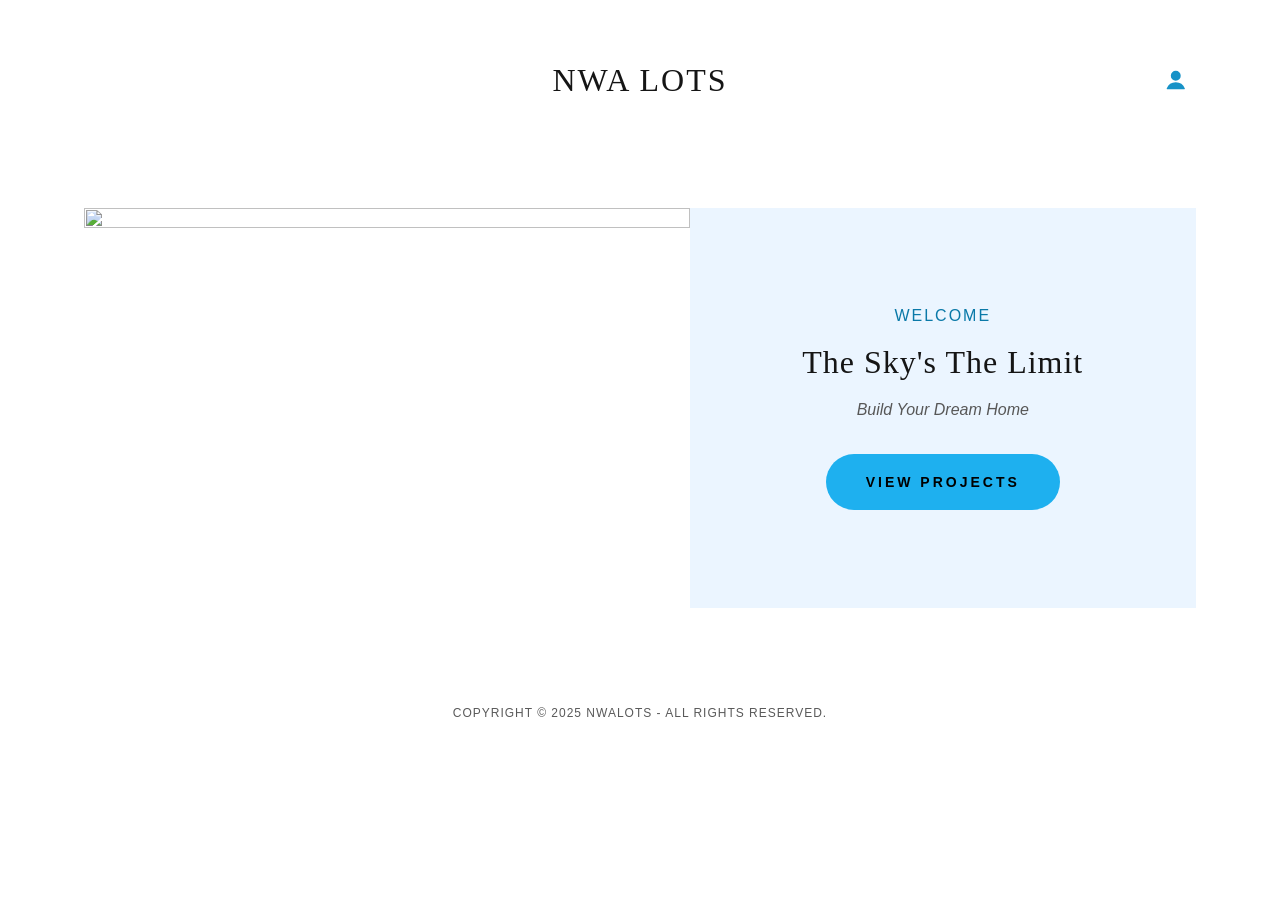
==== commit 430883c2: "removing powered by" ====
--- a/index.html
+++ b/index.html
@@ -906,7 +906,7 @@
     navigator.serviceWorker.register('/sw.js');
   });
 }</script></head>
-<body class="x  x-fonts-playfair-display  x-fonts-cinzel"><div id="layout-7-ae-346-d-4-64-fa-4-a-9-e-abec-36-cc-6668-d-891" class="layout layout-layout layout-layout-layout-27 locale-en-US lang-en"><div data-ux="Page" id="page-62025" class="x-el x-el-div x-el c1-1 c1-2 c1-3 c1-4 c1-5 c1-6 c1-7 c1-8 c1-9 c1-a c1-b c1-c c1-d c1-e c1-f c1-g c1-1 c1-2 c1-b c1-c c1-d c1-e c1-f c1-g"><div data-ux="Block" class="x-el x-el-div page-inner c1-1 c1-2 c1-b c1-c c1-d c1-e c1-f c1-g"><div id="41a17f67-b0c8-4338-bb88-db0b4cd84b97" class="widget widget-header widget-header-header-9"><div data-ux="Header" role="main" data-aid="HEADER_WIDGET" id="n-62026" class="x-el x-el-div x-el x-el c1-1 c1-2 c1-b c1-c c1-d c1-e c1-f c1-g c1-1 c1-2 c1-3 c1-b c1-c c1-d c1-e c1-f c1-g c1-1 c1-2 c1-b c1-c c1-d c1-e c1-f c1-g"><div> <div id="freemium-ad-62028"></div><section data-ux="Section" data-aid="HEADER_SECTION" class="x-el x-el-section c1-1 c1-2 c1-3 c1-h c1-i c1-j c1-b c1-c c1-k c1-l c1-m c1-n c1-o c1-p c1-q c1-r c1-d c1-e c1-f c1-g"><div data-ux="Block" class="x-el x-el-div c1-1 c1-2 c1-s c1-t c1-b c1-c c1-u c1-d c1-e c1-f c1-g"><div data-ux="Block" class="x-el x-el-div c1-1 c1-2 c1-b c1-c c1-d c1-e c1-f c1-g"><div data-ux="Container" class="x-el x-el-div c1-1 c1-2 c1-v c1-w c1-x c1-y c1-z c1-s c1-b c1-c c1-10 c1-d c1-11 c1-e c1-12 c1-f c1-13 c1-g"><div data-ux="Block" class="x-el x-el-div c1-1 c1-2 c1-14 c1-b c1-c c1-d c1-15 c1-e c1-f c1-g"><nav data-ux="Block" class="x-el x-el-nav c1-1 c1-2 c1-4 c1-16 c1-17 c1-b c1-c c1-d c1-e c1-f c1-g"><div data-ux="Block" class="x-el x-el-div c1-1 c1-2 c1-18 c1-19 c1-1a c1-1b c1-1c c1-b c1-c c1-d c1-e c1-f c1-g"><div data-ux="Block" class="x-el x-el-div c1-1 c1-2 c1-19 c1-1d c1-1e c1-b c1-c c1-d c1-e c1-f c1-g"></div><div data-ux="Block" class="x-el x-el-div c1-1 c1-2 c1-1f c1-1g c1-1h c1-b c1-c c1-d c1-e c1-f c1-g"><div data-ux="Block" data-aid="HEADER_LOGO_RENDERED" class="x-el x-el-div c1-1i c1-1j c1-4 c1-c c1-1k c1-1l c1-1m c1-1n c1-d c1-e c1-f c1-g"><a rel="" role="link" aria-haspopup="menu" data-ux="Link" data-page="05688f47-65ce-4529-8721-4b1f486e6a18" title="NWA LOTS" href="/" data-typography="LinkAlpha" class="x-el x-el-a c1-1o c1-1p c1-1q c1-1r c1-1s c1-1t c1-1u c1-1v c1-1w c1-1x c1-1y c1-z c1-4 c1-b c1-1z c1-c c1-20 c1-21 c1-22 c1-d c1-e c1-f c1-g" data-tccl="ux2.HEADER.header9.Logo.Default.Link.Default.62030.click,click"><div data-ux="Block" id="logo-container-62031" class="x-el x-el-div c1-1 c1-2 c1-1i c1-4 c1-s c1-b c1-c c1-d c1-e c1-f c1-g"><h3 role="heading" aria-level="3" data-ux="LogoHeading" id="logo-text-62032" data-aid="HEADER_LOGO_TEXT_RENDERED" data-typography="LogoAlpha" class="x-el x-el-h3 c1-23 c1-24 c1-1r c1-1s c1-25 c1-v c1-w c1-26 c1-27 c1-z c1-1g c1-28 c1-29 c1-2a c1-2b c1-2c c1-1i c1-2d c1-2e c1-2f c1-2g c1-2h c1-2i c1-2j c1-2k c1-2l">NWA LOTS</h3><span role="heading" aria-level="NaN" data-ux="scaler" data-size="xxlarge" data-scaler-id="scaler-logo-container-62031" aria-hidden="true" data-typography="LogoAlpha" class="x-el x-el-span c1-23 c1-24 c1-2m c1-2n c1-25 c1-v c1-w c1-26 c1-27 c1-z c1-1g c1-28 c1-29 c1-2a c1-2b c1-2o c1-14 c1-2d c1-2p c1-2q c1-2r c1-2s c1-2t c1-2e c1-2g c1-2u c1-2i c1-2v c1-2w c1-2x">NWA LOTS</span><span role="heading" aria-level="NaN" data-ux="scaler" data-size="xlarge" data-scaler-id="scaler-logo-container-62031" aria-hidden="true" data-typography="LogoAlpha" class="x-el x-el-span c1-23 c1-24 c1-2m c1-2n c1-25 c1-v c1-w c1-26 c1-27 c1-z c1-1g c1-28 c1-29 c1-2a c1-2b c1-2o c1-14 c1-2d c1-2p c1-2q c1-2r c1-2s c1-2f c1-2e c1-2g c1-2h c1-2i c1-2j c1-2k c1-2l">NWA LOTS</span><span role="heading" aria-level="NaN" data-ux="scaler" data-size="large" data-scaler-id="scaler-logo-container-62031" aria-hidden="true" data-typography="LogoAlpha" class="x-el x-el-span c1-23 c1-24 c1-2m c1-2n c1-25 c1-v c1-w c1-26 c1-27 c1-z c1-1g c1-28 c1-29 c1-2a c1-2b c1-2o c1-14 c1-2d c1-2p c1-2q c1-2r c1-2s c1-2y c1-2e c1-2g c1-2z c1-2i c1-30 c1-31 c1-32">NWA LOTS</span></div></a></div></div><div data-ux="Block" class="x-el x-el-div c1-1 c1-2 c1-19 c1-33 c1-1b c1-1e c1-b c1-c c1-d c1-e c1-f c1-g"><div data-ux="UtilitiesMenu" id="n-6202662033-utility-menu" class="x-el x-el-div c1-1 c1-2 c1-19 c1-1b c1-34 c1-b c1-c c1-33 c1-d c1-35 c1-36 c1-e c1-f c1-g"><span data-ux="Element" class="x-el x-el-span c1-1 c1-2 c1-b c1-c c1-d c1-e c1-f c1-g"><div data-ux="Element" id="bs-1" class="x-el x-el-div c1-1 c1-2 c1-1i c1-b c1-c c1-d c1-e c1-f c1-g"></div></span><span data-ux="Element" id="n-6202662033-membership-icon" class="x-el x-el-span c1-1 c1-2 c1-s c1-19 c1-1u c1-b c1-c c1-d c1-e c1-f c1-g"><div data-ux="Block" class="x-el x-el-div c1-1 c1-2 c1-19 c1-1b c1-b c1-c c1-d c1-e c1-f c1-g"><span data-ux="Element" class="x-el x-el-span membership-icon-logged-out c1-1 c1-2 c1-b c1-c c1-d c1-e c1-f c1-g"><div data-ux="Element" id="bs-2" class="x-el x-el-div c1-1 c1-2 c1-b c1-c c1-d c1-e c1-f c1-g"><a rel="" role="button" aria-haspopup="menu" data-ux="UtilitiesMenuLink" data-toggle-ignore="true" id="62034" aria-expanded="false" data-aid="MEMBERSHIP_ICON_DESKTOP_RENDERED" data-edit-interactive="true" href="#" data-typography="false" class="x-el x-el-a c1-1 c1-2 c1-1q c1-1r c1-1s c1-1t c1-1u c1-34 c1-37 c1-b c1-c c1-d c1-e c1-f c1-g" data-tccl="ux2.HEADER.header9.UtilitiesMenu.Default.Link.Dropdown.62035.click,click"><div style="pointer-events:auto;display:flex;align-items:center" data-aid="MEMBERSHIP_ICON_DESKTOP_RENDERED"><svg viewBox="0 0 24 24" fill="currentColor" width="40px" height="40px" data-ux="UtilitiesMenuIcon" data-typography="false" class="x-el x-el-svg c1-1 c1-2 c1-37 c1-1i c1-38 c1-39 c1-3a c1-3b c1-3c c1-3d c1-3e c1-34 c1-s c1-1u c1-b c1-c c1-d c1-3f c1-3g c1-e c1-3h c1-f c1-g"><path fill-rule="evenodd" d="M16.056 8.255a4.254 4.254 0 1 1-8.507 0 4.254 4.254 0 0 1 8.507 0zm3.052 11.71H4.496a.503.503 0 0 1-.46-.693 8.326 8.326 0 0 1 7.766-5.328 8.326 8.326 0 0 1 7.766 5.328.503.503 0 0 1-.46.694z"></path></svg></div></a></div></span><span data-ux="Element" class="x-el x-el-span membership-icon-logged-in c1-1 c1-2 c1-14 c1-b c1-c c1-d c1-e c1-f c1-g"><div data-ux="Element" id="bs-3" class="x-el x-el-div c1-1 c1-2 c1-b c1-c c1-d c1-e c1-f c1-g"><a rel="" role="button" aria-haspopup="menu" data-ux="UtilitiesMenuLink" data-toggle-ignore="true" id="62036" aria-expanded="false" data-aid="MEMBERSHIP_ICON_DESKTOP_RENDERED" data-edit-interactive="true" href="#" data-typography="false" class="x-el x-el-a c1-1 c1-2 c1-1q c1-1r c1-1s c1-1t c1-1u c1-34 c1-37 c1-b c1-c c1-d c1-e c1-f c1-g" data-tccl="ux2.HEADER.header9.UtilitiesMenu.Default.Link.Dropdown.62037.click,click"><div style="pointer-events:auto;display:flex;align-items:center" data-aid="MEMBERSHIP_ICON_DESKTOP_RENDERED"><svg viewBox="0 0 24 24" fill="currentColor" width="40px" height="40px" data-ux="UtilitiesMenuIcon" data-typography="false" class="x-el x-el-svg c1-1 c1-2 c1-37 c1-1i c1-38 c1-39 c1-3a c1-3b c1-3c c1-3d c1-3e c1-34 c1-s c1-1u c1-b c1-c c1-d c1-3f c1-3g c1-e c1-3h c1-f c1-g"><path fill-rule="evenodd" d="M16.056 8.255a4.254 4.254 0 1 1-8.507 0 4.254 4.254 0 0 1 8.507 0zm3.052 11.71H4.496a.503.503 0 0 1-.46-.693 8.326 8.326 0 0 1 7.766-5.328 8.326 8.326 0 0 1 7.766 5.328.503.503 0 0 1-.46.694z"></path></svg></div></a></div></span><div data-ux="Block" class="x-el x-el-div c1-1 c1-2 c1-b c1-c c1-d c1-e c1-f c1-g"><script><!--googleoff: all--></script><ul data-ux="Dropdown" role="menu" id="n-6202662033-membershipId-loggedout" class="x-el x-el-ul membership-sign-out c1-1 c1-2 c1-3i c1-3j c1-3 c1-3k c1-3l c1-2a c1-2b c1-2q c1-3m c1-3n c1-3o c1-3p c1-3q c1-14 c1-3r c1-3s c1-b c1-c c1-3t c1-3u c1-d c1-e c1-f c1-g"><li data-ux="ListItem" role="menuitem" class="x-el x-el-li c1-1 c1-2 c1-3v c1-3w c1-3x c1-3y c1-1u c1-28 c1-3z c1-29 c1-40 c1-b c1-c c1-41 c1-d c1-e c1-f c1-g"><a rel="" role="link" aria-haspopup="false" data-ux="UtilitiesMenuLink" data-edit-interactive="true" id="n-6202662033-membership-sign-in" aria-labelledby="n-6202662033-membershipId-loggedout" href="/m/account" data-typography="false" class="x-el x-el-a c1-1 c1-2 c1-1q c1-1r c1-1s c1-1t c1-1u c1-34 c1-42 c1-b c1-c c1-d c1-e c1-f c1-g" data-tccl="ux2.HEADER.header9.UtilitiesMenu.Menu.Link.Default.62038.click,click">Sign In</a></li><li data-ux="ListItem" role="menuitem" class="x-el x-el-li c1-1 c1-2 c1-3v c1-3w c1-3x c1-3y c1-1u c1-28 c1-3z c1-29 c1-40 c1-b c1-c c1-41 c1-d c1-e c1-f c1-g"><a rel="" role="link" aria-haspopup="false" data-ux="UtilitiesMenuLink" data-edit-interactive="true" id="n-6202662033-membership-create-account" aria-labelledby="n-6202662033-membershipId-loggedout" href="/m/create-account" data-typography="false" class="x-el x-el-a c1-1 c1-2 c1-1q c1-1r c1-1s c1-1t c1-1u c1-34 c1-42 c1-b c1-c c1-d c1-e c1-f c1-g" data-tccl="ux2.HEADER.header9.UtilitiesMenu.Menu.Link.Default.62039.click,click">Create Account</a></li><li data-ux="ListItem" role="menuitem" class="x-el x-el-li c1-1 c1-2 c1-43 c1-27 c1-3x c1-3y c1-b c1-c c1-41 c1-d c1-e c1-f c1-g"><hr aria-hidden="true" role="separator" data-ux="HR" class="x-el x-el-hr c1-1 c1-2 c1-44 c1-45 c1-46 c1-47 c1-3w c1-4 c1-b c1-c c1-d c1-e c1-f c1-g"/></li><li data-ux="ListItem" role="menuitem" class="x-el x-el-li c1-1 c1-2 c1-3v c1-3w c1-3x c1-3y c1-1u c1-28 c1-3z c1-29 c1-40 c1-b c1-c c1-41 c1-d c1-e c1-f c1-g"><a rel="" role="link" aria-haspopup="false" data-ux="UtilitiesMenuLink" data-edit-interactive="true" id="n-6202662033-membership-bookings-logged-out" aria-labelledby="n-6202662033-membershipId-loggedout" href="/m/bookings" data-typography="false" class="x-el x-el-a c1-1 c1-2 c1-1q c1-1r c1-1s c1-1t c1-1u c1-34 c1-42 c1-b c1-c c1-d c1-e c1-f c1-g" data-tccl="ux2.HEADER.header9.UtilitiesMenu.Menu.Link.Default.62040.click,click">Bookings</a></li><li data-ux="ListItem" role="menuitem" class="x-el x-el-li c1-1 c1-2 c1-3v c1-3w c1-3x c1-3y c1-1u c1-28 c1-3z c1-29 c1-40 c1-b c1-c c1-41 c1-d c1-e c1-f c1-g"><a rel="" role="link" aria-haspopup="false" data-ux="UtilitiesMenuLink" data-edit-interactive="true" id="n-6202662033-membership-account-logged-out" aria-labelledby="n-6202662033-membershipId-loggedout" href="/m/account" data-typography="false" class="x-el x-el-a c1-1 c1-2 c1-1q c1-1r c1-1s c1-1t c1-1u c1-34 c1-42 c1-b c1-c c1-d c1-e c1-f c1-g" data-tccl="ux2.HEADER.header9.UtilitiesMenu.Menu.Link.Default.62041.click,click">My Account</a></li></ul><ul data-ux="Dropdown" role="menu" id="n-6202662033-membershipId" class="x-el x-el-ul membership-sign-in c1-1 c1-2 c1-3i c1-3j c1-3 c1-3k c1-3l c1-2a c1-2b c1-2q c1-3m c1-3n c1-3o c1-3p c1-3q c1-14 c1-3r c1-3s c1-b c1-c c1-3t c1-3u c1-d c1-e c1-f c1-g"><li data-ux="ListItem" role="menuitem" class="x-el x-el-li c1-1 c1-2 c1-43 c1-27 c1-3x c1-3y c1-b c1-c c1-41 c1-d c1-e c1-f c1-g"><p data-ux="Text" id="n-6202662033-membership-header" data-typography="BodyAlpha" class="x-el x-el-p c1-1 c1-2 c1-1r c1-1s c1-48 c1-26 c1-3w c1-49 c1-4a c1-4b c1-4c c1-4d c1-4e c1-4f c1-4g c1-4h c1-4i c1-4j c1-4k c1-4l c1-4m c1-4n c1-4o c1-4p c1-b c1-4q c1-43 c1-c c1-d c1-e c1-f c1-g">Signed in as:</p></li><li data-ux="ListItem" role="menuitem" class="x-el x-el-li c1-1 c1-2 c1-3v c1-3w c1-3x c1-3y c1-1u c1-28 c1-3z c1-29 c1-40 c1-b c1-c c1-41 c1-d c1-e c1-f c1-g"><p data-ux="Text" id="n-6202662033-membership-email" data-aid="MEMBERSHIP_EMAIL_ADDRESS" data-typography="BodyAlpha" class="x-el x-el-p c1-1 c1-2 c1-1r c1-1s c1-48 c1-26 c1-27 c1-49 c1-4a c1-4b c1-4c c1-4d c1-4e c1-4f c1-4g c1-4h c1-4i c1-4j c1-4k c1-4l c1-4m c1-4n c1-4o c1-4p c1-b c1-43 c1-c c1-2g c1-d c1-e c1-f c1-g">filler@godaddy.com</p></li><li data-ux="ListItem" role="menuitem" class="x-el x-el-li c1-1 c1-2 c1-43 c1-27 c1-3x c1-3y c1-b c1-c c1-41 c1-d c1-e c1-f c1-g"><hr aria-hidden="true" role="separator" data-ux="HR" class="x-el x-el-hr c1-1 c1-2 c1-44 c1-45 c1-46 c1-47 c1-3w c1-4 c1-b c1-c c1-d c1-e c1-f c1-g"/></li><li data-ux="ListItem" role="menuitem" class="x-el x-el-li c1-1 c1-2 c1-3v c1-3w c1-3x c1-3y c1-1u c1-28 c1-3z c1-29 c1-40 c1-b c1-c c1-41 c1-d c1-e c1-f c1-g"><a rel="" role="link" aria-haspopup="false" data-ux="UtilitiesMenuLink" data-edit-interactive="true" id="n-6202662033-membership-bookings-logged-in" aria-labelledby="n-6202662033-membershipId" href="/m/bookings" data-typography="false" class="x-el x-el-a c1-1 c1-2 c1-1q c1-1r c1-1s c1-1t c1-1u c1-34 c1-42 c1-b c1-c c1-d c1-e c1-f c1-g" data-tccl="ux2.HEADER.header9.UtilitiesMenu.Menu.Link.Default.62042.click,click">Bookings</a></li><li data-ux="ListItem" role="menuitem" class="x-el x-el-li c1-1 c1-2 c1-3v c1-3w c1-3x c1-3y c1-1u c1-28 c1-3z c1-29 c1-40 c1-b c1-c c1-41 c1-d c1-e c1-f c1-g"><a rel="" role="link" aria-haspopup="false" data-ux="UtilitiesMenuLink" data-edit-interactive="true" id="n-6202662033-membership-account-logged-in" aria-labelledby="n-6202662033-membershipId" href="/m/account" data-typography="false" class="x-el x-el-a c1-1 c1-2 c1-1q c1-1r c1-1s c1-1t c1-1u c1-34 c1-42 c1-b c1-c c1-d c1-e c1-f c1-g" data-tccl="ux2.HEADER.header9.UtilitiesMenu.Menu.Link.Default.62043.click,click">My Account</a></li><li data-ux="ListItem" role="menuitem" class="x-el x-el-li c1-1 c1-2 c1-3v c1-3w c1-3x c1-3y c1-1u c1-28 c1-3z c1-29 c1-40 c1-b c1-c c1-41 c1-d c1-e c1-f c1-g"><p data-ux="Text" id="n-6202662033-membership-sign-out" data-aid="MEMBERSHIP_SIGNOUT_LINK" data-typography="BodyAlpha" class="x-el x-el-p c1-1 c1-2 c1-1r c1-1s c1-48 c1-26 c1-27 c1-49 c1-4a c1-4b c1-4c c1-4d c1-4e c1-4f c1-4g c1-4h c1-4i c1-4j c1-4k c1-4l c1-4m c1-4n c1-4o c1-4p c1-b c1-43 c1-c c1-2g c1-d c1-e c1-f c1-g">Sign out</p></li></ul><script><!--googleon: all--></script></div></div></span></div></div></div><div data-ux="Block" class="x-el x-el-div c1-1 c1-2 c1-18 c1-19 c1-1a c1-1b c1-1c c1-4r c1-b c1-c c1-d c1-e c1-f c1-g"><div data-ux="Block" id="navBar-62029" class="x-el x-el-div c1-1 c1-2 c1-18 c1-19 c1-1f c1-b c1-c c1-d c1-e c1-f c1-g"><nav data-ux="Nav" data-aid="HEADER_NAV_RENDERED" role="navigation" class="x-el x-el-nav c1-1 c1-2 c1-z c1-4s c1-b c1-c c1-d c1-e c1-f c1-g"><ul data-ux="List" id="nav-62044" class="x-el x-el-ul c1-1 c1-2 c1-26 c1-27 c1-4t c1-4u c1-4v c1-4w c1-4x c1-s c1-4y c1-4z c1-50 c1-51 c1-b c1-c c1-d c1-e c1-f c1-g"><li data-ux="ListItemInline" class="x-el x-el-li nav-item c1-1 c1-2 c1-52 c1-4t c1-53 c1-1i c1-54 c1-55 c1-56 c1-3o c1-s c1-2p c1-b c1-c c1-57 c1-58 c1-d c1-e c1-f c1-g"><a rel="" role="link" aria-haspopup="menu" data-ux="NavLinkActive" target="" data-page="05688f47-65ce-4529-8721-4b1f486e6a18" data-edit-interactive="true" href="/" data-typography="NavAlpha" class="x-el x-el-a c1-59 c1-24 c1-1q c1-1r c1-1s c1-3x c1-1u c1-5a c1-b c1-2e c1-5b c1-2g c1-5c c1-5d c1-5e c1-5f c1-5g c1-5h c1-5i c1-5j c1-5k" data-tccl="ux2.HEADER.header9.Nav.Default.Link.Active.62046.click,click">Home</a></li><li data-ux="ListItemInline" class="x-el x-el-li nav-item c1-1 c1-2 c1-52 c1-4t c1-53 c1-1i c1-54 c1-55 c1-56 c1-3o c1-s c1-2p c1-b c1-c c1-57 c1-58 c1-d c1-e c1-f c1-g"><a rel="" role="link" aria-haspopup="false" data-ux="NavLink" target="" data-page="ebf22b3e-f0d2-4c47-bceb-97a00b636f50" data-edit-interactive="true" href="/projects" data-typography="NavAlpha" class="x-el x-el-a c1-59 c1-24 c1-1q c1-1r c1-1s c1-3x c1-1u c1-5l c1-5m c1-5n c1-5o c1-3e c1-3c c1-3b c1-3d c1-b c1-2e c1-5b c1-2g c1-5f c1-5g c1-5h c1-5i c1-5j c1-5k" data-tccl="ux2.HEADER.header9.Nav.Default.Link.Default.62047.click,click">Projects</a></li><li data-ux="ListItemInline" class="x-el x-el-li nav-item c1-1 c1-2 c1-52 c1-4t c1-53 c1-1i c1-54 c1-55 c1-56 c1-3o c1-s c1-2p c1-b c1-c c1-57 c1-58 c1-d c1-e c1-f c1-g"><a rel="" role="link" aria-haspopup="false" data-ux="NavLink" target="" data-page="0f02df68-491d-4c8d-9a8f-a5142b8531fd" data-edit-interactive="true" href="/contact-us" data-typography="NavAlpha" class="x-el x-el-a c1-59 c1-24 c1-1q c1-1r c1-1s c1-3x c1-1u c1-5l c1-5m c1-5n c1-5o c1-3e c1-3c c1-3b c1-3d c1-b c1-2e c1-5b c1-2g c1-5f c1-5g c1-5h c1-5i c1-5j c1-5k" data-tccl="ux2.HEADER.header9.Nav.Default.Link.Default.62048.click,click">Contact Us</a></li><li data-ux="ListItemInline" class="x-el x-el-li nav-item c1-1 c1-2 c1-52 c1-4t c1-53 c1-1i c1-54 c1-55 c1-56 c1-3o c1-s c1-2p c1-b c1-c c1-57 c1-58 c1-d c1-e c1-f c1-g"><a rel="" role="link" aria-haspopup="false" data-ux="NavLink" target="" data-page="383fcebe-6875-412f-a89d-c579943fb37b" data-edit-interactive="true" href="/party-hall" data-typography="NavAlpha" class="x-el x-el-a c1-59 c1-24 c1-1q c1-1r c1-1s c1-3x c1-1u c1-5l c1-5m c1-5n c1-5o c1-3e c1-3c c1-3b c1-3d c1-b c1-2e c1-5b c1-2g c1-5f c1-5g c1-5h c1-5i c1-5j c1-5k" data-tccl="ux2.HEADER.header9.Nav.Default.Link.Default.62049.click,click">Party Hall</a></li><li data-ux="ListItemInline" class="x-el x-el-li nav-item c1-1 c1-2 c1-52 c1-4t c1-53 c1-1i c1-54 c1-55 c1-56 c1-3o c1-s c1-2p c1-b c1-c c1-57 c1-58 c1-d c1-e c1-f c1-g"><div data-ux="Element" id="bs-4" class="x-el x-el-div c1-1 c1-2 c1-b c1-c c1-d c1-e c1-f c1-g"><a rel="" role="button" aria-haspopup="menu" data-ux="NavLinkDropdown" data-toggle-ignore="true" id="62050" aria-expanded="false" data-aid="NAV_MORE" data-edit-interactive="true" href="#" data-typography="NavAlpha" class="x-el x-el-a c1-59 c1-24 c1-1q c1-1r c1-1s c1-19 c1-1u c1-1b c1-b c1-2e c1-5b c1-2g c1-5f c1-5g c1-5h c1-5i c1-5j c1-5k" data-tccl="ux2.HEADER.header9.Nav.Default.Link.Dropdown.62051.click,click"><div style="pointer-events:none;display:flex;align-items:center" data-aid="NAV_MORE"><span style="margin-right:4px">More</span><svg viewBox="0 0 24 24" fill="currentColor" width="16" height="16" data-ux="Icon" class="x-el x-el-svg c1-1 c1-2 c1-5p c1-1i c1-5q c1-5r c1-3a c1-s c1-1u c1-b c1-5b c1-5h c1-5i c1-5j c1-5k"><path fill-rule="evenodd" d="M19.774 7.86c.294-.335.04-.839-.423-.84L4.538 7c-.447-.001-.698.48-.425.81l7.204 8.693a.56.56 0 0 0 .836.011l7.621-8.654z"></path></svg></div></a></div><ul data-ux="Dropdown" role="menu" id="more-62045" class="x-el x-el-ul c1-1 c1-2 c1-3i c1-3j c1-3 c1-3k c1-3l c1-2a c1-2b c1-2q c1-3m c1-5s c1-3o c1-5t c1-3q c1-14 c1-3r c1-b c1-c c1-3t c1-3u c1-d c1-e c1-f c1-g"><li data-ux="ListItem" role="menuitem" class="x-el x-el-li c1-1 c1-2 c1-43 c1-27 c1-3x c1-3y c1-b c1-c c1-41 c1-d c1-e c1-f c1-g"><a rel="" role="link" aria-haspopup="menu" data-ux="NavMoreMenuLinkActive" target="" data-page="05688f47-65ce-4529-8721-4b1f486e6a18" data-edit-interactive="true" aria-labelledby="more-62045" href="/" data-typography="NavAlpha" class="x-el x-el-a c1-59 c1-24 c1-1q c1-1r c1-1s c1-1i c1-1u c1-5u c1-5v c1-48 c1-b c1-5w c1-5b c1-2g c1-5c c1-5x c1-5e c1-5y c1-5z c1-5h c1-5i c1-5j c1-5k" data-tccl="ux2.HEADER.header9.Nav.MoreMenu.Link.Active.62052.click,click">Home</a></li><li data-ux="ListItem" role="menuitem" class="x-el x-el-li c1-1 c1-2 c1-43 c1-27 c1-3x c1-3y c1-b c1-c c1-41 c1-d c1-e c1-f c1-g"><a rel="" role="link" aria-haspopup="false" data-ux="NavMoreMenuLink" target="" data-page="ebf22b3e-f0d2-4c47-bceb-97a00b636f50" data-edit-interactive="true" aria-labelledby="more-62045" href="/projects" data-typography="NavAlpha" class="x-el x-el-a c1-59 c1-24 c1-1q c1-1r c1-1s c1-1i c1-1u c1-5v c1-5u c1-48 c1-b c1-5w c1-5b c1-2g c1-5y c1-5z c1-5h c1-5i c1-5j c1-5k" data-tccl="ux2.HEADER.header9.Nav.MoreMenu.Link.Default.62053.click,click">Projects</a></li><li data-ux="ListItem" role="menuitem" class="x-el x-el-li c1-1 c1-2 c1-43 c1-27 c1-3x c1-3y c1-b c1-c c1-41 c1-d c1-e c1-f c1-g"><a rel="" role="link" aria-haspopup="false" data-ux="NavMoreMenuLink" target="" data-page="0f02df68-491d-4c8d-9a8f-a5142b8531fd" data-edit-interactive="true" aria-labelledby="more-62045" href="/contact-us" data-typography="NavAlpha" class="x-el x-el-a c1-59 c1-24 c1-1q c1-1r c1-1s c1-1i c1-1u c1-5v c1-5u c1-48 c1-b c1-5w c1-5b c1-2g c1-5y c1-5z c1-5h c1-5i c1-5j c1-5k" data-tccl="ux2.HEADER.header9.Nav.MoreMenu.Link.Default.62054.click,click">Contact Us</a></li><li data-ux="ListItem" role="menuitem" class="x-el x-el-li c1-1 c1-2 c1-43 c1-27 c1-3x c1-3y c1-b c1-c c1-41 c1-d c1-e c1-f c1-g"><a rel="" role="link" aria-haspopup="false" data-ux="NavMoreMenuLink" target="" data-page="383fcebe-6875-412f-a89d-c579943fb37b" data-edit-interactive="true" aria-labelledby="more-62045" href="/party-hall" data-typography="NavAlpha" class="x-el x-el-a c1-59 c1-24 c1-1q c1-1r c1-1s c1-1i c1-1u c1-5v c1-5u c1-48 c1-b c1-5w c1-5b c1-2g c1-5y c1-5z c1-5h c1-5i c1-5j c1-5k" data-tccl="ux2.HEADER.header9.Nav.MoreMenu.Link.Default.62055.click,click">Party Hall</a></li></ul></li></ul></nav></div></div></nav></div><div data-ux="Block" class="x-el x-el-div c1-1 c1-2 c1-19 c1-b c1-c c1-d c1-60 c1-e c1-f c1-g"><nav data-ux="Block" class="x-el x-el-nav c1-1 c1-2 c1-4 c1-b c1-c c1-d c1-e c1-f c1-g"><div data-ux="Block" class="x-el x-el-div c1-1 c1-2 c1-4 c1-19 c1-1a c1-1b c1-1c c1-4r c1-b c1-c c1-d c1-e c1-f c1-g"><div data-ux="Block" class="x-el x-el-div c1-1 c1-2 c1-61 c1-4y c1-4z c1-50 c1-51 c1-62 c1-b c1-c c1-d c1-e c1-f c1-g"><div data-ux="Element" id="bs-5" class="x-el x-el-div c1-1 c1-2 c1-b c1-c c1-d c1-e c1-f c1-g"><a rel="" role="button" aria-haspopup="menu" data-ux="LinkDropdown" data-toggle-ignore="true" id="62056" aria-expanded="false" toggleId="n-62026-navId-mobile" icon="hamburger" data-edit-interactive="true" data-aid="HAMBURGER_MENU_LINK" aria-label="Hamburger Site Navigation Icon" href="#" data-typography="LinkAlpha" class="x-el x-el-a c1-1o c1-1p c1-1q c1-1r c1-1s c1-19 c1-1u c1-1b c1-1d c1-1v c1-1w c1-1x c1-1y c1-2e c1-b c1-c c1-20 c1-5f c1-22 c1-d c1-60 c1-e c1-f c1-g" data-tccl="ux2.HEADER.header9.Section.Default.Link.Dropdown.62057.click,click"><svg viewBox="0 0 24 24" fill="currentColor" width="40px" height="40px" data-ux="IconHamburger" class="x-el x-el-svg c1-1 c1-2 c1-37 c1-1i c1-55 c1-3b c1-3c c1-3d c1-3e c1-b c1-c c1-d c1-e c1-f c1-g"><path fill-rule="evenodd" d="M19 8H5a1 1 0 1 1 0-2h14a1 1 0 0 1 0 2zm0 5.097H5a1 1 0 1 1 0-2h14a1 1 0 1 1 0 2zm0 5.25H5a1 1 0 1 1 0-2h14a1 1 0 1 1 0 2z"></path></svg></a></div></div><div data-ux="Block" class="x-el x-el-div c1-1 c1-2 c1-63 c1-1g c1-19 c1-b c1-c c1-d c1-e c1-f c1-g"><div data-ux="Block" data-aid="HEADER_LOGO_RENDERED" class="x-el x-el-div c1-1i c1-1j c1-4 c1-c c1-1k c1-1l c1-1m c1-1n c1-d c1-e c1-f c1-g"><a rel="" role="link" aria-haspopup="menu" data-ux="Link" data-page="05688f47-65ce-4529-8721-4b1f486e6a18" title="NWA LOTS" href="/" data-typography="LinkAlpha" class="x-el x-el-a c1-1o c1-1p c1-1q c1-1r c1-1s c1-1t c1-1u c1-1v c1-1w c1-1x c1-1y c1-z c1-4 c1-b c1-1z c1-c c1-20 c1-21 c1-22 c1-d c1-e c1-f c1-g" data-tccl="ux2.HEADER.header9.Logo.Default.Link.Default.62058.click,click"><div data-ux="Block" id="logo-container-62059" class="x-el x-el-div c1-1 c1-2 c1-1i c1-4 c1-s c1-b c1-c c1-d c1-e c1-f c1-g"><h3 role="heading" aria-level="3" data-ux="LogoHeading" id="logo-text-62060" data-aid="HEADER_LOGO_TEXT_RENDERED" data-typography="LogoAlpha" class="x-el x-el-h3 c1-23 c1-24 c1-1r c1-1s c1-25 c1-v c1-w c1-26 c1-27 c1-z c1-1g c1-28 c1-29 c1-2a c1-2b c1-2c c1-1i c1-2d c1-2e c1-2f c1-2g c1-2h c1-2i c1-2j c1-2k c1-2l">NWA LOTS</h3><span role="heading" aria-level="NaN" data-ux="scaler" data-size="xxlarge" data-scaler-id="scaler-logo-container-62059" aria-hidden="true" data-typography="LogoAlpha" class="x-el x-el-span c1-23 c1-24 c1-2m c1-2n c1-25 c1-v c1-w c1-26 c1-27 c1-z c1-1g c1-28 c1-29 c1-2a c1-2b c1-2o c1-14 c1-2d c1-2p c1-2q c1-2r c1-2s c1-2t c1-2e c1-2g c1-2u c1-2i c1-2v c1-2w c1-2x">NWA LOTS</span><span role="heading" aria-level="NaN" data-ux="scaler" data-size="xlarge" data-scaler-id="scaler-logo-container-62059" aria-hidden="true" data-typography="LogoAlpha" class="x-el x-el-span c1-23 c1-24 c1-2m c1-2n c1-25 c1-v c1-w c1-26 c1-27 c1-z c1-1g c1-28 c1-29 c1-2a c1-2b c1-2o c1-14 c1-2d c1-2p c1-2q c1-2r c1-2s c1-2f c1-2e c1-2g c1-2h c1-2i c1-2j c1-2k c1-2l">NWA LOTS</span><span role="heading" aria-level="NaN" data-ux="scaler" data-size="large" data-scaler-id="scaler-logo-container-62059" aria-hidden="true" data-typography="LogoAlpha" class="x-el x-el-span c1-23 c1-24 c1-2m c1-2n c1-25 c1-v c1-w c1-26 c1-27 c1-z c1-1g c1-28 c1-29 c1-2a c1-2b c1-2o c1-14 c1-2d c1-2p c1-2q c1-2r c1-2s c1-2y c1-2e c1-2g c1-2z c1-2i c1-30 c1-31 c1-32">NWA LOTS</span></div></a></div></div><div data-ux="Block" class="x-el x-el-div c1-1 c1-2 c1-61 c1-4y c1-4z c1-50 c1-51 c1-62 c1-b c1-c c1-d c1-e c1-f c1-g"><div data-ux="UtilitiesMenu" id="n-6202662061-utility-menu" class="x-el x-el-div c1-1 c1-2 c1-19 c1-1b c1-34 c1-b c1-c c1-33 c1-d c1-64 c1-36 c1-e c1-f c1-g"><span data-ux="Element" class="x-el x-el-span c1-1 c1-2 c1-b c1-c c1-d c1-e c1-f c1-g"><div data-ux="Element" id="bs-6" class="x-el x-el-div c1-1 c1-2 c1-1i c1-b c1-c c1-d c1-e c1-f c1-g"></div></span></div></div></div><div role="navigation" data-ux="NavigationDrawer" id="n-62026-navId-mobile" class="x-el x-el-div c1-1 c1-2 c1-65 c1-66 c1-67 c1-4 c1-68 c1-3q c1-69 c1-6a c1-6b c1-6c c1-6d c1-6e c1-6f c1-2p c1-6g c1-19 c1-6h c1-b c1-c c1-d c1-e c1-f c1-g"><div data-ux="Block" class="x-el x-el-div c1-1 c1-2 c1-x c1-y c1-b c1-c c1-d c1-e c1-f c1-g"><div data-ux="Membership" class="x-el x-el-div membership-header-logged-in c1-1 c1-2 c1-17 c1-b c1-c c1-d c1-e c1-f c1-g"><div data-ux="Container" class="x-el x-el-div c1-1 c1-2 c1-v c1-w c1-x c1-y c1-z c1-b c1-c c1-10 c1-d c1-11 c1-e c1-12 c1-f c1-13 c1-g"><p data-ux="TextMajor" id="n-62026-membership-header" data-typography="BodyAlpha" class="x-el x-el-p c1-1 c1-2 c1-1r c1-1s c1-48 c1-26 c1-27 c1-49 c1-6i c1-b c1-43 c1-c c1-2g c1-d c1-e c1-f c1-g">Signed in as:</p><p data-ux="Text" id="n-62026-membership-email" data-typography="BodyAlpha" class="x-el x-el-p c1-1 c1-2 c1-1r c1-1s c1-48 c1-26 c1-27 c1-49 c1-b c1-43 c1-c c1-2g c1-d c1-e c1-f c1-g">filler@godaddy.com</p></div></div><svg viewBox="0 0 24 24" fill="currentColor" width="40px" height="40px" data-ux="NavigationDrawerCloseIcon" data-edit-interactive="true" data-close="true" class="x-el x-el-svg c1-1 c1-2 c1-6j c1-1i c1-3a c1-3b c1-3c c1-3d c1-3e c1-1u c1-6k c1-6l c1-2q c1-6m c1-6n c1-2f c1-b c1-5y c1-2h c1-2j c1-2k c1-2l"><path fill-rule="evenodd" d="M19.245 4.313a1.065 1.065 0 0 0-1.508 0L11.78 10.27 5.82 4.313A1.065 1.065 0 1 0 4.312 5.82l5.958 5.958-5.958 5.959a1.067 1.067 0 0 0 1.508 1.508l5.959-5.958 5.958 5.958a1.065 1.065 0 1 0 1.508-1.508l-5.958-5.959 5.958-5.958a1.065 1.065 0 0 0 0-1.508"></path></svg></div><div data-ux="NavigationDrawerContainer" id="n-62026-navContainerId-mobile" class="x-el x-el-div c1-1 c1-2 c1-v c1-w c1-56 c1-6o c1-z c1-3q c1-6p c1-4 c1-6q c1-b c1-c c1-10 c1-d c1-11 c1-e c1-12 c1-f c1-13 c1-g"><div data-ux="Block" class="x-el x-el-div c1-1 c1-2 c1-19 c1-1d c1-1b c1-6r c1-6h c1-6s c1-b c1-c c1-d c1-e c1-f c1-g"></div><div data-ux="Block" id="n-62026-navLinksContentId-mobile" class="x-el x-el-div c1-1 c1-2 c1-b c1-c c1-d c1-e c1-f c1-g"><ul data-ux="NavigationDrawerList" id="n-62026-navListId-mobile" class="x-el x-el-ul c1-1 c1-2 c1-26 c1-27 c1-4t c1-4u c1-4v c1-4w c1-4x c1-50 c1-3y c1-4y c1-51 c1-4z c1-1r c1-1s c1-b c1-c c1-d c1-e c1-f c1-g"><li role="menuitem" data-ux="NavigationDrawerListItem" class="x-el x-el-li c1-1 c1-2 c1-43 c1-27 c1-3x c1-6t c1-6u c1-6v c1-b c1-c c1-41 c1-6w c1-d c1-e c1-f c1-g"><a rel="" role="link" aria-haspopup="menu" data-ux="NavigationDrawerLinkActive" target="" data-page="05688f47-65ce-4529-8721-4b1f486e6a18" data-edit-interactive="true" data-close="true" href="/" data-typography="NavBeta" class="x-el x-el-a c1-6x c1-24 c1-1q c1-1r c1-1s c1-19 c1-1u c1-3k c1-3l c1-x c1-y c1-1b c1-6y c1-1a c1-b c1-5w c1-2y c1-4q c1-5y c1-6z c1-2z c1-70 c1-30 c1-31 c1-32" data-tccl="ux2.HEADER.header9.NavigationDrawer.Default.Link.Active.62062.click,click"><span>Home</span></a></li><li role="menuitem" data-ux="NavigationDrawerListItem" class="x-el x-el-li c1-1 c1-2 c1-43 c1-27 c1-3x c1-6t c1-6u c1-6v c1-b c1-c c1-41 c1-6w c1-d c1-e c1-f c1-g"><a rel="" role="link" aria-haspopup="false" data-ux="NavigationDrawerLink" target="" data-page="ebf22b3e-f0d2-4c47-bceb-97a00b636f50" data-edit-interactive="true" data-close="true" href="/projects" data-typography="NavBeta" class="x-el x-el-a c1-6x c1-24 c1-1q c1-1r c1-1s c1-19 c1-1u c1-3k c1-3l c1-x c1-y c1-1b c1-6y c1-1a c1-b c1-5w c1-2y c1-2g c1-5y c1-6z c1-2z c1-70 c1-30 c1-31 c1-32" data-tccl="ux2.HEADER.header9.NavigationDrawer.Default.Link.Default.62063.click,click"><span>Projects</span></a></li><li role="menuitem" data-ux="NavigationDrawerListItem" class="x-el x-el-li c1-1 c1-2 c1-43 c1-27 c1-3x c1-6t c1-6u c1-6v c1-b c1-c c1-41 c1-6w c1-d c1-e c1-f c1-g"><a rel="" role="link" aria-haspopup="false" data-ux="NavigationDrawerLink" target="" data-page="0f02df68-491d-4c8d-9a8f-a5142b8531fd" data-edit-interactive="true" data-close="true" href="/contact-us" data-typography="NavBeta" class="x-el x-el-a c1-6x c1-24 c1-1q c1-1r c1-1s c1-19 c1-1u c1-3k c1-3l c1-x c1-y c1-1b c1-6y c1-1a c1-b c1-5w c1-2y c1-2g c1-5y c1-6z c1-2z c1-70 c1-30 c1-31 c1-32" data-tccl="ux2.HEADER.header9.NavigationDrawer.Default.Link.Default.62064.click,click"><span>Contact Us</span></a></li><li role="menuitem" data-ux="NavigationDrawerListItem" class="x-el x-el-li c1-1 c1-2 c1-43 c1-27 c1-3x c1-6t c1-6u c1-6v c1-b c1-c c1-41 c1-6w c1-d c1-e c1-f c1-g"><a rel="" role="link" aria-haspopup="false" data-ux="NavigationDrawerLink" target="" data-page="383fcebe-6875-412f-a89d-c579943fb37b" data-edit-interactive="true" data-close="true" href="/party-hall" data-typography="NavBeta" class="x-el x-el-a c1-6x c1-24 c1-1q c1-1r c1-1s c1-19 c1-1u c1-3k c1-3l c1-x c1-y c1-1b c1-6y c1-1a c1-b c1-5w c1-2y c1-2g c1-5y c1-6z c1-2z c1-70 c1-30 c1-31 c1-32" data-tccl="ux2.HEADER.header9.NavigationDrawer.Default.Link.Default.62065.click,click"><span>Party Hall</span></a></li></ul><div data-ux="Block" class="x-el x-el-div c1-1 c1-2 c1-b c1-c c1-3x c1-d c1-60 c1-e c1-f c1-g"><div data-ux="Membership" class="x-el x-el-div c1-1 c1-2 c1-b c1-c c1-d c1-e c1-f c1-g"><p data-ux="MembershipHeading" data-typography="BodyAlpha" class="x-el x-el-p c1-1 c1-2 c1-1r c1-1s c1-48 c1-5v c1-5u c1-49 c1-x c1-y c1-50 c1-71 c1-b c1-43 c1-c c1-2g c1-d c1-e c1-f c1-g">Account</p><ul data-ux="List" role="menu" class="x-el x-el-ul membership-links-logged-in c1-1 c1-2 c1-26 c1-27 c1-4t c1-4u c1-4v c1-4w c1-4x c1-3y c1-4y c1-50 c1-51 c1-4z c1-1r c1-1s c1-b c1-c c1-d c1-e c1-f c1-g"><li role="menuitem" data-ux="MembershipListItem" class="x-el x-el-li c1-1 c1-2 c1-43 c1-27 c1-3x c1-6t c1-6u c1-6v c1-b c1-c c1-41 c1-6w c1-d c1-e c1-f c1-g"><hr aria-hidden="true" role="separator" data-ux="MembershipHR" class="x-el x-el-hr c1-1 c1-2 c1-44 c1-45 c1-46 c1-26 c1-27 c1-4 c1-b c1-c c1-d c1-e c1-f c1-g"/></li><li role="menuitem" data-ux="MembershipListItem" class="x-el x-el-li c1-1 c1-2 c1-43 c1-27 c1-3x c1-6t c1-6u c1-6v c1-b c1-c c1-41 c1-6w c1-d c1-e c1-f c1-g"><a rel="" role="link" aria-haspopup="false" data-ux="MembershipLink" data-edit-interactive="true" id="n-62026-membership-bookings-logged-in" name="Bookings" dataAid="MEMBERSHIP_BOOKINGS_LINK" href="/m/bookings" data-typography="NavBeta" class="x-el x-el-a c1-6x c1-24 c1-1q c1-1r c1-1s c1-19 c1-1u c1-3k c1-3l c1-x c1-y c1-1b c1-6y c1-1a c1-b c1-5w c1-2y c1-2g c1-5y c1-6z c1-2z c1-70 c1-30 c1-31 c1-32" data-tccl="ux2.HEADER.header9.Membership.Default.Link.Default.62074.click,click">Bookings</a></li><li role="menuitem" data-ux="MembershipListItem" class="x-el x-el-li c1-1 c1-2 c1-43 c1-27 c1-3x c1-6t c1-6u c1-6v c1-b c1-c c1-41 c1-6w c1-d c1-e c1-f c1-g"><a rel="" role="link" aria-haspopup="false" data-ux="MembershipLink" data-edit-interactive="true" id="n-62026-membership-account-logged-in" name="My Account" dataAid="MEMBERSHIP_ACCOUNT_LINK" href="/m/account" data-typography="NavBeta" class="x-el x-el-a c1-6x c1-24 c1-1q c1-1r c1-1s c1-19 c1-1u c1-3k c1-3l c1-x c1-y c1-1b c1-6y c1-1a c1-b c1-5w c1-2y c1-2g c1-5y c1-6z c1-2z c1-70 c1-30 c1-31 c1-32" data-tccl="ux2.HEADER.header9.Membership.Default.Link.Default.62075.click,click">My Account</a></li><li role="menuitem" data-ux="MembershipListItem" class="x-el x-el-li c1-1 c1-2 c1-43 c1-27 c1-3x c1-6t c1-6u c1-6v c1-b c1-c c1-41 c1-6w c1-d c1-e c1-f c1-g"><p data-ux="Text" id="n-62026-membership-sign-out" data-aid="MEMBERSHIP_SIGNOUT_LINK" data-typography="BodyAlpha" class="x-el x-el-p c1-1 c1-2 c1-1r c1-1s c1-48 c1-26 c1-27 c1-49 c1-b c1-43 c1-c c1-2g c1-d c1-e c1-f c1-g">Sign out</p></li></ul><ul data-ux="List" role="menu" class="x-el x-el-ul membership-links-logged-out c1-1 c1-2 c1-26 c1-27 c1-4t c1-4u c1-4v c1-4w c1-4x c1-3y c1-4y c1-50 c1-51 c1-4z c1-1r c1-1s c1-b c1-c c1-d c1-e c1-f c1-g"><li role="menuitem" data-ux="MembershipListItem" class="x-el x-el-li c1-1 c1-2 c1-43 c1-27 c1-3x c1-6t c1-6u c1-6v c1-b c1-c c1-41 c1-6w c1-d c1-e c1-f c1-g"><hr aria-hidden="true" role="separator" data-ux="MembershipHR" class="x-el x-el-hr c1-1 c1-2 c1-44 c1-45 c1-46 c1-26 c1-27 c1-4 c1-b c1-c c1-d c1-e c1-f c1-g"/></li><li role="menuitem" data-ux="MembershipListItem" class="x-el x-el-li c1-1 c1-2 c1-43 c1-27 c1-3x c1-6t c1-6u c1-6v c1-b c1-c c1-41 c1-6w c1-d c1-e c1-f c1-g"><a rel="" role="link" aria-haspopup="false" data-ux="MembershipLink" data-edit-interactive="true" id="n-62026-membership-sign-in" name="Sign In" dataAid="MEMBERSHIP_SIGNIN_LINK" href="/m/account" data-typography="NavBeta" class="x-el x-el-a c1-6x c1-24 c1-1q c1-1r c1-1s c1-19 c1-1u c1-3k c1-3l c1-x c1-y c1-1b c1-6y c1-1a c1-b c1-5w c1-2y c1-2g c1-5y c1-6z c1-2z c1-70 c1-30 c1-31 c1-32" data-tccl="ux2.HEADER.header9.Membership.Default.Link.Default.62076.click,click">Sign In</a></li><li role="menuitem" data-ux="MembershipListItem" class="x-el x-el-li c1-1 c1-2 c1-43 c1-27 c1-3x c1-6t c1-6u c1-6v c1-b c1-c c1-41 c1-6w c1-d c1-e c1-f c1-g"><a rel="" role="link" aria-haspopup="false" data-ux="MembershipLink" data-edit-interactive="true" id="n-62026-membership-bookings-logged-out" name="Bookings" dataAid="MEMBERSHIP_BOOKINGS_LINK" href="/m/bookings" data-typography="NavBeta" class="x-el x-el-a c1-6x c1-24 c1-1q c1-1r c1-1s c1-19 c1-1u c1-3k c1-3l c1-x c1-y c1-1b c1-6y c1-1a c1-b c1-5w c1-2y c1-2g c1-5y c1-6z c1-2z c1-70 c1-30 c1-31 c1-32" data-tccl="ux2.HEADER.header9.Membership.Default.Link.Default.62077.click,click">Bookings</a></li><li role="menuitem" data-ux="MembershipListItem" class="x-el x-el-li c1-1 c1-2 c1-43 c1-27 c1-3x c1-6t c1-6u c1-6v c1-b c1-c c1-41 c1-6w c1-d c1-e c1-f c1-g"><a rel="" role="link" aria-haspopup="false" data-ux="MembershipLink" data-edit-interactive="true" id="n-62026-membership-account-logged-out" name="My Account" dataAid="MEMBERSHIP_ACCOUNT_LINK" href="/m/account" data-typography="NavBeta" class="x-el x-el-a c1-6x c1-24 c1-1q c1-1r c1-1s c1-19 c1-1u c1-3k c1-3l c1-x c1-y c1-1b c1-6y c1-1a c1-b c1-5w c1-2y c1-2g c1-5y c1-6z c1-2z c1-70 c1-30 c1-31 c1-32" data-tccl="ux2.HEADER.header9.Membership.Default.Link.Default.62078.click,click">My Account</a></li></ul></div></div></div></div></div></nav></div></div></div><div data-ux="Container" class="x-el x-el-div c1-1 c1-2 c1-v c1-w c1-x c1-y c1-z c1-4y c1-50 c1-26 c1-27 c1-b c1-c c1-10 c1-d c1-11 c1-e c1-12 c1-f c1-13 c1-g"><div data-ux="Block" class="x-el x-el-div c1-1 c1-2 c1-s c1-b c1-c c1-72 c1-73 c1-74 c1-d c1-e c1-f c1-g"><div data-ux="Block" class="x-el x-el-div c1-1 c1-2 c1-v c1-w c1-19 c1-1f c1-1b c1-6g c1-b c1-c c1-75 c1-d c1-e c1-f c1-g"><figure data-ux="WrapperImage" class="x-el x-el-figure c1-1 c1-2 c1-s c1-1i c1-26 c1-4u c1-27 c1-4t c1-4 c1-b c1-c c1-d c1-e c1-f c1-g"><picture data-lazyimg="true" class="x-el x-el-picture c1-1 c1-2 c1-4 c1-68 c1-1g c1-76 c1-62 c1-b c1-c c1-d c1-e c1-f c1-g"><source media="(max-width: 450px)" srcSet="//img1.wsimg.com/isteam/stock/2283/:/cr=t:0%25,l:0%25,w:100%25,h:100%25/rs=w:757,h:500,cg:true, //img1.wsimg.com/isteam/stock/2283/:/cr=t:0%25,l:0%25,w:100%25,h:100%25/rs=w:1514,h:1000,cg:true 2x"/><source media="(min-width: 451px)" srcSet="//img1.wsimg.com/isteam/stock/2283/:/cr=t:0%25,l:0%25,w:100%25,h:100%25/rs=w:1514,h:1000,cg:true, //img1.wsimg.com/isteam/stock/2283/:/cr=t:0%25,l:0%25,w:100%25,h:100%25/rs=w:2180,h:1440,cg:true 2x"/><img data-ux="Image" src="//img1.wsimg.com/isteam/stock/2283/:/cr=t:0%25,l:0%25,w:100%25,h:100%25/rs=h:1000,cg:true" data-aid="BACKGROUND_IMAGE_RENDERED" data-ht="Inset" class="x-el x-el-img c1-1 c1-2 c1-4 c1-z c1-v c1-w c1-26 c1-27 c1-3a c1-77 c1-78 c1-b c1-c c1-1k c1-79 c1-10 c1-7a c1-7b c1-d c1-e c1-f c1-g"/></picture></figure></div><div data-ux="Hero" class="x-el x-el-div c1-1 c1-2 c1-1g c1-19 c1-6h c1-7c c1-1f c1-1b c1-x c1-y c1-6a c1-7d c1-65 c1-b c1-c c1-10 c1-7e c1-7f c1-7g c1-7h c1-7i c1-7j c1-d c1-7k c1-7l c1-7m c1-e c1-f c1-g"><div data-ux="Block" class="x-el x-el-div c1-1 c1-2 c1-19 c1-6h c1-1f c1-1b c1-68 c1-4 c1-b c1-c c1-7n c1-d c1-e c1-f c1-g"><div data-ux="Block" class="x-el x-el-div c1-1 c1-2 c1-v c1-w c1-7o c1-4 c1-b c1-c c1-d c1-e c1-f c1-g"><h2 role="heading" aria-level="2" data-ux="SupTagline" data-typography="HeadingBeta" class="x-el x-el-h2 c1-7p c1-24 c1-1r c1-1s c1-7q c1-v c1-w c1-26 c1-3w c1-4 c1-7r c1-s c1-b c1-c c1-1z c1-2g c1-d c1-e c1-f c1-g">Welcome</h2><div data-ux="Container" class="x-el x-el-div c1-1 c1-2 c1-4t c1-4u c1-51 c1-4z c1-z c1-7s c1-4y c1-50 c1-26 c1-27 c1-62 c1-b c1-c c1-10 c1-d c1-11 c1-e c1-12 c1-f c1-13 c1-g"><div id="tagline-container-62079" defaultFontSize="xxlarge" class="x-el x-el-div c1-1 c1-2 c1-1r c1-1s c1-3x c1-s c1-z c1-2o c1-7t c1-b c1-c c1-d c1-e c1-f c1-g"><h1 role="heading" aria-level="1" data-ux="Tagline" maxLines="4" data-aid="HEADER_TAGLINE_RENDERED" id="dynamic-tagline-62080" containerId="tagline-container-62079" data-typography="HeadingGamma" data-font-scaled="true" class="x-el x-el-h1 c1-7u c1-2 c1-1r c1-1s c1-7q c1-v c1-w c1-26 c1-3w c1-7v c1-2f c1-z c1-s c1-1i c1-1j c1-2e c1-2g c1-2h c1-2j c1-2k c1-2l">The Sky&#x27;s The Limit</h1><span role="heading" aria-level="NaN" data-ux="scaler" data-size="xxlarge" data-scaler-id="scaler-tagline-container-62079" aria-hidden="true" data-typography="HeadingGamma" data-font-scaled="true" class="x-el x-el-span c1-7u c1-2 c1-2m c1-2n c1-7q c1-v c1-w c1-26 c1-3w c1-7v c1-z c1-2q c1-14 c1-2p c1-2o c1-2r c1-2s c1-2t c1-1j c1-2e c1-2g c1-2u c1-2v c1-2w c1-2x">The Sky&#x27;s The Limit</span><span role="heading" aria-level="NaN" data-ux="scaler" data-size="xlarge" data-scaler-id="scaler-tagline-container-62079" aria-hidden="true" data-typography="HeadingGamma" data-font-scaled="true" class="x-el x-el-span c1-7u c1-2 c1-2m c1-2n c1-7q c1-v c1-w c1-26 c1-3w c1-7v c1-z c1-2q c1-14 c1-2p c1-2o c1-2r c1-2s c1-2f c1-1j c1-2e c1-2g c1-2h c1-2j c1-2k c1-2l">The Sky&#x27;s The Limit</span><span role="heading" aria-level="NaN" data-ux="scaler" data-size="large" data-scaler-id="scaler-tagline-container-62079" aria-hidden="true" data-typography="HeadingGamma" data-font-scaled="true" class="x-el x-el-span c1-7u c1-2 c1-2m c1-2n c1-7q c1-v c1-w c1-26 c1-3w c1-7v c1-z c1-2q c1-14 c1-2p c1-2o c1-2r c1-2s c1-2y c1-1j c1-2e c1-2g c1-2z c1-30 c1-31 c1-32">The Sky&#x27;s The Limit</span></div></div><div data-ux="SubTagline" data-aid="HEADER_TAGLINE2_RENDERED" data-typography="BodyAlpha" class="x-el c1-1 c1-2 c1-1r c1-1s c1-48 c1-26 c1-3w c1-49 c1-1i c1-4 c1-7o c1-v c1-w c1-7w c1-7x c1-7y c1-7z c1-b c1-52 c1-c c1-2g c1-d c1-e c1-f c1-g x-rt"><p style="margin:0"><span><em class="x-el x-el-span c1-1o c1-1p c1-b c1-80 c1-5p c1-20 c1-81 c1-82">Build Your Dream Home</em></span></p></div><div data-ux="Block" class="x-el x-el-div c1-1 c1-2 c1-4 c1-19 c1-85 c1-86 c1-87 c1-1f c1-47 c1-b c1-c c1-88 c1-d c1-e c1-f c1-g"><div style="max-width:100%"><a data-ux-btn="primary" data-ux="ButtonPrimary" color="PRIMARY" fill="SOLID" shape="PILL" decoration="NONE" shadow="NONE" data-aid="HEADER_CTA_BTN" href="/projects" target="" data-tccl="ux2.header.cta_button.click,click" data-page="ebf22b3e-f0d2-4c47-bceb-97a00b636f50" data-typography="ButtonAlpha" class="x-el x-el-a c1-59 c1-24 c1-89 c1-2o c1-1u c1-8a c1-8b c1-1b c1-1f c1-1g c1-1q c1-1s c1-1r c1-s c1-z c1-8c c1-8d c1-28 c1-29 c1-8e c1-8f c1-8g c1-8h c1-b c1-4q c1-6i c1-5b c1-8i c1-8j c1-8k c1-5h c1-5i c1-5j c1-5k">View Projects</a></div></div></div></div></div></div></div></div></section>  </div></div></div><div id="3f2bc562-c88d-48c7-b5e0-c549e9f35ad7" class="widget widget-footer widget-footer-footer-1"><div data-ux="Widget" role="contentinfo" id="3f2bc562-c88d-48c7-b5e0-c549e9f35ad7" class="x-el x-el-div x-el c1-1 c1-2 c1-3 c1-b c1-c c1-d c1-e c1-f c1-g c1-1 c1-2 c1-b c1-c c1-d c1-e c1-f c1-g"><div> <section data-ux="Section" class="x-el x-el-section c1-1 c1-2 c1-3 c1-6a c1-7d c1-b c1-c c1-q c1-r c1-d c1-e c1-f c1-g"><div data-ux="Divider" class="x-el x-el-div c1-1 c1-2 c1-3 c1-1c c1-4r c1-14 c1-b c1-c c1-d c1-e c1-f c1-g"><div data-ux="Container" class="x-el x-el-div c1-1 c1-2 c1-v c1-w c1-x c1-y c1-z c1-b c1-c c1-10 c1-d c1-11 c1-e c1-12 c1-f c1-13 c1-g"><hr aria-hidden="true" role="separator" data-ux="DividerHR" class="x-el x-el-hr c1-1 c1-2 c1-8l c1-45 c1-46 c1-26 c1-27 c1-4 c1-b c1-c c1-d c1-e c1-f c1-g"/></div></div><div data-ux="Container" class="x-el x-el-div c1-1 c1-2 c1-v c1-w c1-x c1-y c1-z c1-b c1-c c1-10 c1-d c1-11 c1-e c1-12 c1-f c1-13 c1-g"><div data-ux="Layout" class="x-el x-el-div c1-1 c1-2 c1-1g c1-b c1-c c1-d c1-e c1-f c1-g"><div data-ux="FooterDetails" data-aid="FOOTER_COPYRIGHT_RENDERED" data-typography="DetailsGamma" class="x-el c1-8m c1-24 c1-1r c1-1s c1-48 c1-26 c1-t c1-49 c1-b c1-8n c1-8o c1-2g c1-8p c1-8q c1-8r c1-8s x-rt"><p style="margin:0"><span>Copyright © 2025 nwalots - All Rights Reserved.</span></p></div><hr aria-hidden="true" role="separator" data-ux="HR" class="x-el x-el-hr c1-1 c1-2 c1-8t c1-45 c1-46 c1-26 c1-t c1-8u c1-v c1-w c1-b c1-c c1-d c1-e c1-f c1-g"/><div data-ux="Block" class="x-el x-el-div c1-1 c1-2 c1-b c1-c c1-d c1-e c1-f c1-g"><p data-ux="FooterDetails" data-aid="FOOTER_POWERED_BY_AIRO_RENDERED" data-typography="DetailsGamma" class="x-el x-el-p c1-8m c1-24 c1-1r c1-1s c1-48 c1-26 c1-8v c1-49 c1-b c1-8n c1-8o c1-2g c1-8p c1-8q c1-8r c1-8s"><span>Powered by </span></p><a rel="nofollow noopener" role="link" aria-haspopup="true" data-ux="Link" target="_blank" data-aid="FOOTER_POWERED_BY_AIRO_RENDERED_LINK" href="https://www.godaddy.com/websites/website-builder?isc=pwugc&amp;utm_source=wsb&amp;utm_medium=applications&amp;utm_campaign=en-us_corp_applications_base" data-typography="LinkAlpha" class="x-el x-el-a c1-1o c1-1p c1-1q c1-1r c1-1s c1-1t c1-1u c1-b c1-8w c1-c c1-20 c1-8x c1-8y c1-d c1-e c1-f c1-g" data-tccl="ux2.FOOTER.footer1.Layout.Default.Link.Default.62081.click,click"><svg viewBox="0 0 131 20" fill="currentColor" width="131" height="20" data-ux="IconAiro" class="x-el x-el-svg c1-1 c1-2 c1-5w c1-1i c1-3a c1-b c1-c c1-d c1-e c1-f c1-g"><g><path d="M19.3748 0.914408C17.0406 -0.544155 13.967 -0.197654 11.2308 1.52588C8.49389 -0.197654 5.42186 -0.544155 3.08767 0.914408C-0.599906 3.21843 -1.04832 9.15459 2.08731 14.1719C4.39948 17.8717 8.01369 20.0388 11.2308 19.9988C14.448 20.0388 18.063 17.8717 20.3744 14.1719C23.51 9.15459 23.0624 3.21925 19.3748 0.914408ZM3.7823 13.1129C3.12273 12.057 2.636 10.9425 2.33516 9.79949C2.05225 8.72249 1.94626 7.67157 2.02208 6.6761C2.16231 4.82212 2.91646 3.37823 4.14674 2.60941C5.37702 1.84058 7.00598 1.79574 8.73359 2.48222C8.99367 2.58576 9.2513 2.70561 9.50567 2.8385C8.58521 3.67255 7.73893 4.67536 7.01984 5.82656C5.1145 8.87576 4.53482 12.2633 5.19929 14.9693C4.67831 14.4075 4.20381 13.7863 3.78312 13.112L3.7823 13.1129ZM20.1265 9.79949C19.8257 10.9425 19.3389 12.057 18.6794 13.1129C18.2579 13.7871 17.7842 14.4075 17.2632 14.9693C17.8576 12.5462 17.4556 9.57855 15.9971 6.79513C15.8943 6.59946 15.6579 6.53424 15.4704 6.65164L10.9292 9.48886C10.7555 9.5973 10.7025 9.8264 10.811 10.0001L11.4771 11.0656C11.5855 11.2393 11.8146 11.2923 11.9882 11.1839L14.9315 9.34456C15.0301 9.62747 15.1182 9.912 15.194 10.1982C15.4769 11.2752 15.5829 12.3261 15.5071 13.3216C15.3668 15.1755 14.6127 16.6194 13.3824 17.3883C12.7677 17.7723 12.0543 17.9753 11.2781 17.9973C11.261 17.9973 11.2439 17.9973 11.2276 17.9973C11.2129 17.9973 11.1982 17.9973 11.1844 17.9973C10.4082 17.9753 9.69401 17.7723 9.07928 17.3883C7.849 16.6194 7.09403 15.1747 6.95462 13.3216C6.87961 12.3261 6.98478 11.2752 7.26769 10.1982C7.56853 9.05513 8.05526 7.94062 8.71484 6.88481C9.37441 5.82901 10.1628 4.90283 11.0588 4.13156C11.9026 3.40513 12.8011 2.84992 13.7289 2.48059C15.4565 1.79411 17.0855 1.83895 18.3158 2.60778C19.546 3.3766 20.301 4.8213 20.4404 6.67447C20.5154 7.66994 20.4102 8.72086 20.1273 9.79786L20.1265 9.79949Z" fill="black"></path><path d="M43.5589 7.57455C45.9624 7.57455 47.8922 9.43832 47.8922 11.81C47.8922 14.1817 45.9624 15.9957 43.5589 15.9957C41.1554 15.9957 39.2419 14.1646 39.2419 11.81C39.2419 9.45544 41.1717 7.57455 43.5589 7.57455ZM43.5589 13.7838C44.6759 13.7838 45.5132 12.8935 45.5132 11.7929C45.5132 10.6922 44.6759 9.78645 43.5589 9.78645C42.442 9.78645 41.621 10.6931 41.621 11.7929C41.621 12.8927 42.4583 13.7838 43.5589 13.7838ZM59.2338 10.027C59.2338 13.4284 56.7912 15.7666 53.2756 15.7666H48.8828C48.67 15.7666 48.5232 15.6028 48.5232 15.3908V4.68025C48.5232 4.48377 48.67 4.32071 48.8828 4.32071H53.2756C56.7912 4.32071 59.2338 6.60924 59.2338 10.027ZM56.6664 10.0278C56.6664 8.03275 55.3253 6.57745 53.38 6.57745H50.9765V13.5107H53.38C55.3261 13.5107 56.6664 11.9902 56.6664 10.0278ZM63.6951 7.57537C64.7582 7.57537 65.6086 8.03356 65.9844 8.65482V8.16401C65.9844 7.96752 66.1646 7.80447 66.3277 7.80447H67.9794C68.1759 7.80447 68.3227 7.96834 68.3227 8.16401V15.4242C68.3227 15.6207 68.1759 15.7675 67.9794 15.7675H66.3277C66.1475 15.7675 65.9844 15.6207 65.9844 15.4242V14.9171C65.6086 15.5384 64.7419 15.9965 63.6788 15.9965C61.6185 15.9965 59.705 14.3448 59.705 11.7774C59.705 9.21003 61.6348 7.57537 63.6951 7.57537ZM64.137 13.801C65.2319 13.801 66.0521 12.9604 66.0521 11.7945C66.0521 10.6286 65.2311 9.78808 64.137 9.78808C63.0428 9.78808 62.2218 10.6286 62.2218 11.7945C62.2218 12.9604 63.0428 13.801 64.137 13.801ZM72.9177 7.57537C73.9971 7.57537 74.8638 8.03356 75.2396 8.62221V4.66313C75.2396 4.46665 75.4035 4.31989 75.5992 4.31989H77.251C77.4475 4.31989 77.5942 4.46665 77.5942 4.66313V15.4234C77.5942 15.6199 77.4475 15.7666 77.251 15.7666H75.5992C75.4198 15.7666 75.256 15.6199 75.256 15.4234V14.9163C74.8141 15.5375 74.0135 15.9957 72.9503 15.9957C70.8901 15.9957 68.9766 14.3439 68.9766 11.7766C68.9766 9.20922 70.8737 7.57374 72.9177 7.57374M73.4085 13.8205C74.4977 13.8205 75.3155 12.9718 75.3155 11.7929C75.3155 10.614 74.4986 9.76525 73.4085 9.76525C72.3185 9.76525 71.5015 10.614 71.5015 11.7929C71.5015 12.9718 72.3185 13.8205 73.4085 13.8205ZM82.1884 7.57374C83.2679 7.57374 84.1345 8.03193 84.5104 8.62057V4.66313C84.5104 4.46665 84.6742 4.31989 84.8699 4.31989H86.5217C86.7182 4.31989 86.8649 4.46665 86.8649 4.66313V15.4234C86.8649 15.6199 86.7174 15.7666 86.5217 15.7666H84.8699C84.6897 15.7666 84.5267 15.6199 84.5267 15.4234V14.9163C84.0848 15.5375 83.2842 15.9957 82.221 15.9957C80.1608 15.9957 78.2473 14.3439 78.2473 11.7766C78.2473 9.20922 80.1445 7.57374 82.1884 7.57374ZM82.6792 13.8205C83.7685 13.8205 84.5862 12.9718 84.5862 11.7929C84.5862 10.614 83.7693 9.76525 82.6792 9.76525C81.5892 9.76525 80.7722 10.614 80.7722 11.7929C80.7722 12.9718 81.5892 13.8205 82.6792 13.8205ZM95.2511 7.80283H93.6034C93.3416 7.80283 93.2112 7.98301 93.1623 8.17869L91.6409 13.8662L90.012 8.17869C89.9182 7.8754 89.7698 7.80283 89.5579 7.80283H87.8205C87.412 7.80283 87.3362 8.08085 87.4185 8.35887L89.6231 15.4226C89.6883 15.6191 89.8196 15.7658 90.065 15.7658H91.0629L90.8509 16.467C90.6422 17.0727 90.2533 17.2358 89.7454 17.2358C89.31 17.2358 89.0247 17.0638 88.7165 16.8648C88.5983 16.7882 88.5061 16.7523 88.3912 16.7523C88.2428 16.7523 88.1409 16.8192 88.0031 17.023L87.5139 17.756C87.4185 17.9076 87.3672 17.9916 87.3672 18.1538C87.3672 18.4139 87.6272 18.577 87.9387 18.7547C88.4752 19.0612 89.1584 19.2145 89.9093 19.2145C91.5611 19.2145 92.6234 18.3152 93.0979 16.811L95.5625 8.35887C95.6767 8.03193 95.578 7.80283 95.2511 7.80283ZM36.5099 14.2045C35.644 15.2978 34.1398 15.9859 32.4375 15.9859C29.2415 15.9859 26.7426 13.5816 26.7426 10.1582C26.7426 6.7348 29.4396 4.14787 32.8468 4.14787C35.3619 4.14787 37.3733 5.22976 38.2652 7.40497C38.2929 7.4759 38.3068 7.53297 38.3068 7.58597C38.3068 7.68951 38.2391 7.76696 38.0222 7.84278L36.43 8.45589C36.3077 8.49747 36.2033 8.49502 36.1283 8.45996C36.0468 8.42246 35.9971 8.34745 35.9384 8.24228C35.3717 7.15631 34.351 6.41765 32.7864 6.41765C30.7563 6.41765 29.3027 8.0034 29.3027 10.0588C29.3027 12.1141 30.5419 13.6893 32.8435 13.6893C34.055 13.6893 35.022 13.1161 35.472 12.4908H34.0346C33.8235 12.4908 33.6612 12.3285 33.6612 12.1174V10.8904C33.6612 10.6792 33.8235 10.517 34.0346 10.517H38.2465C38.4576 10.517 38.6199 10.6629 38.6199 10.8741V15.3892C38.6199 15.6003 38.4576 15.7626 38.2465 15.7626H36.8833C36.6721 15.7626 36.5099 15.6003 36.5099 15.3892V14.2045Z" fill="black"></path><path d="M129.305 7.81017C129.3 7.80528 129.294 7.80283 129.286 7.80283H129.084C129.074 7.80283 129.066 7.80446 129.061 7.80854C129.054 7.81262 129.049 7.81914 129.046 7.82648L128.858 8.25125L128.671 7.82648C128.668 7.81833 128.663 7.81262 128.656 7.80854C128.65 7.80446 128.642 7.80283 128.633 7.80283H128.426C128.419 7.80283 128.412 7.80528 128.407 7.81017C128.402 7.81506 128.399 7.82159 128.399 7.82892V8.62547C128.399 8.63362 128.402 8.63933 128.407 8.64503C128.412 8.64993 128.417 8.65237 128.425 8.65237H128.546C128.553 8.65237 128.559 8.64993 128.564 8.64503C128.569 8.64014 128.571 8.63362 128.571 8.62628V8.02459L128.768 8.46159C128.772 8.47138 128.778 8.4779 128.783 8.48198C128.788 8.48605 128.796 8.48768 128.807 8.48768H128.904C128.915 8.48768 128.924 8.48605 128.929 8.48198C128.935 8.4779 128.94 8.47138 128.944 8.46159L129.14 8.02459V8.62628C129.14 8.63443 129.143 8.64014 129.148 8.64585C129.153 8.65074 129.159 8.65319 129.167 8.65319H129.287C129.295 8.65319 129.301 8.65074 129.305 8.64585C129.31 8.64096 129.312 8.63443 129.312 8.62628V7.82974C129.312 7.8224 129.31 7.81506 129.305 7.81017ZM128.214 7.81017C128.209 7.80528 128.203 7.80283 128.195 7.80283H127.524C127.516 7.80283 127.509 7.80528 127.504 7.81017C127.499 7.81588 127.497 7.8224 127.497 7.83055V7.93573C127.497 7.94388 127.499 7.9504 127.504 7.9553C127.509 7.96019 127.516 7.96263 127.524 7.96263H127.769V8.62384C127.769 8.63199 127.772 8.6377 127.776 8.6434C127.782 8.6483 127.788 8.65156 127.795 8.65156H127.922C127.929 8.65156 127.935 8.64911 127.941 8.6434C127.947 8.6377 127.949 8.63199 127.949 8.62384V7.96263H128.195C128.203 7.96263 128.209 7.96019 128.214 7.9553C128.219 7.9504 128.222 7.94388 128.222 7.93573V7.83055C128.222 7.8224 128.219 7.81588 128.214 7.81017ZM113.465 4.81315C113.002 4.56856 112.622 4.18863 112.377 3.72554C112.349 3.67337 112.309 3.63097 112.261 3.60162C112.212 3.57227 112.156 3.55596 112.098 3.55596C111.98 3.55596 111.872 3.622 111.818 3.72554C111.573 4.18863 111.193 4.56856 110.729 4.81315C110.626 4.86777 110.56 4.97539 110.56 5.09279C110.56 5.2102 110.626 5.31782 110.729 5.37244C111.193 5.61703 111.573 5.99696 111.818 6.46004C111.846 6.51222 111.886 6.55462 111.934 6.58397C111.983 6.61332 112.039 6.62962 112.098 6.62962C112.215 6.62962 112.323 6.56359 112.377 6.46004C112.622 5.99696 113.002 5.61703 113.465 5.37244C113.569 5.31782 113.634 5.2102 113.634 5.09279C113.634 4.97539 113.568 4.86777 113.465 4.81315ZM127.11 9.69677C126.772 9.07062 126.297 8.57084 125.684 8.19825C125.07 7.82729 124.354 7.64141 123.537 7.64141C122.72 7.64141 122.003 7.82729 121.389 8.19825C120.776 8.57084 120.301 9.07062 119.963 9.69677C119.626 10.3237 119.457 11.02 119.457 11.7847C119.457 12.5495 119.626 13.2449 119.963 13.8719C120.301 14.4989 120.776 14.9978 121.389 15.3696C122.003 15.7414 122.719 15.9272 123.537 15.9272C124.355 15.9272 125.07 15.7414 125.684 15.3696C126.298 14.9978 126.772 14.4989 127.11 13.8719C127.447 13.2449 127.616 12.5495 127.616 11.7847C127.616 11.02 127.447 10.3237 127.11 9.69677ZM125.34 12.9897C125.205 13.3591 124.99 13.655 124.695 13.8776C124.399 14.0994 124.013 14.2102 123.537 14.2102C123.061 14.2102 122.674 14.0994 122.378 13.8776C122.083 13.655 121.868 13.3591 121.733 12.9897C121.599 12.6204 121.532 12.2185 121.532 11.7847C121.532 11.351 121.599 10.9499 121.733 10.5789C121.868 10.2096 122.083 9.91363 122.378 9.69187C122.674 9.4693 123.06 9.35923 123.537 9.35923C124.014 9.35923 124.399 9.4693 124.695 9.69187C124.99 9.91363 125.205 10.2096 125.34 10.5789C125.474 10.9499 125.541 11.3518 125.541 11.7847C125.541 12.2177 125.474 12.6196 125.34 12.9897ZM119.036 7.67728C118.891 7.65364 118.707 7.64304 118.493 7.64304C117.99 7.64304 117.54 7.8012 117.141 8.12406C116.797 8.39963 116.525 8.77793 116.323 9.25406V7.80283H114.397V15.765H116.308V12.481C116.308 11.9201 116.4 11.4203 116.582 10.9833C116.765 10.5463 117.024 10.1998 117.36 9.94869C117.694 9.69513 118.088 9.56795 118.541 9.56795C118.752 9.56795 118.922 9.58099 119.054 9.61279C119.186 9.64214 119.3 9.67638 119.39 9.71307V7.75473C119.301 7.72538 119.181 7.70255 119.036 7.67565V7.67728ZM111.082 7.80365L107.533 10.181L105.089 4.04188H103.572L99.0838 15.3321C98.7544 16.1629 99.3659 17.0646 100.259 17.0646C100.385 17.0646 100.509 17.0458 100.628 17.01C100.747 16.9741 100.86 16.9203 100.965 16.8502L106.532 13.1153L107.494 15.7658H109.758L108.245 11.9657L111.082 10.0628V15.7658H113.057V7.80365H111.082ZM101.737 14.0659L104.31 6.99732L105.87 11.2956L101.737 14.0659Z" fill="black"></path></g></svg></a></div></div></div></section>  </div></div></div><div id="bbf6ab8d-7448-49cd-ae33-df5c01c43673" class="widget widget-popup widget-popup-popup-1"></div><div id="d2f650f5-572e-40ed-bf49-70d3b231d95c" class="widget widget-messaging widget-messaging-messaging-1"></div></div></div></div>
+<body class="x  x-fonts-playfair-display  x-fonts-cinzel"><div id="layout-7-ae-346-d-4-64-fa-4-a-9-e-abec-36-cc-6668-d-891" class="layout layout-layout layout-layout-layout-27 locale-en-US lang-en"><div data-ux="Page" id="page-62025" class="x-el x-el-div x-el c1-1 c1-2 c1-3 c1-4 c1-5 c1-6 c1-7 c1-8 c1-9 c1-a c1-b c1-c c1-d c1-e c1-f c1-g c1-1 c1-2 c1-b c1-c c1-d c1-e c1-f c1-g"><div data-ux="Block" class="x-el x-el-div page-inner c1-1 c1-2 c1-b c1-c c1-d c1-e c1-f c1-g"><div id="41a17f67-b0c8-4338-bb88-db0b4cd84b97" class="widget widget-header widget-header-header-9"><div data-ux="Header" role="main" data-aid="HEADER_WIDGET" id="n-62026" class="x-el x-el-div x-el x-el c1-1 c1-2 c1-b c1-c c1-d c1-e c1-f c1-g c1-1 c1-2 c1-3 c1-b c1-c c1-d c1-e c1-f c1-g c1-1 c1-2 c1-b c1-c c1-d c1-e c1-f c1-g"><div> <div id="freemium-ad-62028"></div><section data-ux="Section" data-aid="HEADER_SECTION" class="x-el x-el-section c1-1 c1-2 c1-3 c1-h c1-i c1-j c1-b c1-c c1-k c1-l c1-m c1-n c1-o c1-p c1-q c1-r c1-d c1-e c1-f c1-g"><div data-ux="Block" class="x-el x-el-div c1-1 c1-2 c1-s c1-t c1-b c1-c c1-u c1-d c1-e c1-f c1-g"><div data-ux="Block" class="x-el x-el-div c1-1 c1-2 c1-b c1-c c1-d c1-e c1-f c1-g"><div data-ux="Container" class="x-el x-el-div c1-1 c1-2 c1-v c1-w c1-x c1-y c1-z c1-s c1-b c1-c c1-10 c1-d c1-11 c1-e c1-12 c1-f c1-13 c1-g"><div data-ux="Block" class="x-el x-el-div c1-1 c1-2 c1-14 c1-b c1-c c1-d c1-15 c1-e c1-f c1-g"><nav data-ux="Block" class="x-el x-el-nav c1-1 c1-2 c1-4 c1-16 c1-17 c1-b c1-c c1-d c1-e c1-f c1-g"><div data-ux="Block" class="x-el x-el-div c1-1 c1-2 c1-18 c1-19 c1-1a c1-1b c1-1c c1-b c1-c c1-d c1-e c1-f c1-g"><div data-ux="Block" class="x-el x-el-div c1-1 c1-2 c1-19 c1-1d c1-1e c1-b c1-c c1-d c1-e c1-f c1-g"></div><div data-ux="Block" class="x-el x-el-div c1-1 c1-2 c1-1f c1-1g c1-1h c1-b c1-c c1-d c1-e c1-f c1-g"><div data-ux="Block" data-aid="HEADER_LOGO_RENDERED" class="x-el x-el-div c1-1i c1-1j c1-4 c1-c c1-1k c1-1l c1-1m c1-1n c1-d c1-e c1-f c1-g"><a rel="" role="link" aria-haspopup="menu" data-ux="Link" data-page="05688f47-65ce-4529-8721-4b1f486e6a18" title="NWA LOTS" href="/" data-typography="LinkAlpha" class="x-el x-el-a c1-1o c1-1p c1-1q c1-1r c1-1s c1-1t c1-1u c1-1v c1-1w c1-1x c1-1y c1-z c1-4 c1-b c1-1z c1-c c1-20 c1-21 c1-22 c1-d c1-e c1-f c1-g" data-tccl="ux2.HEADER.header9.Logo.Default.Link.Default.62030.click,click"><div data-ux="Block" id="logo-container-62031" class="x-el x-el-div c1-1 c1-2 c1-1i c1-4 c1-s c1-b c1-c c1-d c1-e c1-f c1-g"><h3 role="heading" aria-level="3" data-ux="LogoHeading" id="logo-text-62032" data-aid="HEADER_LOGO_TEXT_RENDERED" data-typography="LogoAlpha" class="x-el x-el-h3 c1-23 c1-24 c1-1r c1-1s c1-25 c1-v c1-w c1-26 c1-27 c1-z c1-1g c1-28 c1-29 c1-2a c1-2b c1-2c c1-1i c1-2d c1-2e c1-2f c1-2g c1-2h c1-2i c1-2j c1-2k c1-2l">NWA LOTS</h3><span role="heading" aria-level="NaN" data-ux="scaler" data-size="xxlarge" data-scaler-id="scaler-logo-container-62031" aria-hidden="true" data-typography="LogoAlpha" class="x-el x-el-span c1-23 c1-24 c1-2m c1-2n c1-25 c1-v c1-w c1-26 c1-27 c1-z c1-1g c1-28 c1-29 c1-2a c1-2b c1-2o c1-14 c1-2d c1-2p c1-2q c1-2r c1-2s c1-2t c1-2e c1-2g c1-2u c1-2i c1-2v c1-2w c1-2x">NWA LOTS</span><span role="heading" aria-level="NaN" data-ux="scaler" data-size="xlarge" data-scaler-id="scaler-logo-container-62031" aria-hidden="true" data-typography="LogoAlpha" class="x-el x-el-span c1-23 c1-24 c1-2m c1-2n c1-25 c1-v c1-w c1-26 c1-27 c1-z c1-1g c1-28 c1-29 c1-2a c1-2b c1-2o c1-14 c1-2d c1-2p c1-2q c1-2r c1-2s c1-2f c1-2e c1-2g c1-2h c1-2i c1-2j c1-2k c1-2l">NWA LOTS</span><span role="heading" aria-level="NaN" data-ux="scaler" data-size="large" data-scaler-id="scaler-logo-container-62031" aria-hidden="true" data-typography="LogoAlpha" class="x-el x-el-span c1-23 c1-24 c1-2m c1-2n c1-25 c1-v c1-w c1-26 c1-27 c1-z c1-1g c1-28 c1-29 c1-2a c1-2b c1-2o c1-14 c1-2d c1-2p c1-2q c1-2r c1-2s c1-2y c1-2e c1-2g c1-2z c1-2i c1-30 c1-31 c1-32">NWA LOTS</span></div></a></div></div><div data-ux="Block" class="x-el x-el-div c1-1 c1-2 c1-19 c1-33 c1-1b c1-1e c1-b c1-c c1-d c1-e c1-f c1-g"><div data-ux="UtilitiesMenu" id="n-6202662033-utility-menu" class="x-el x-el-div c1-1 c1-2 c1-19 c1-1b c1-34 c1-b c1-c c1-33 c1-d c1-35 c1-36 c1-e c1-f c1-g"><span data-ux="Element" class="x-el x-el-span c1-1 c1-2 c1-b c1-c c1-d c1-e c1-f c1-g"><div data-ux="Element" id="bs-1" class="x-el x-el-div c1-1 c1-2 c1-1i c1-b c1-c c1-d c1-e c1-f c1-g"></div></span><span data-ux="Element" id="n-6202662033-membership-icon" class="x-el x-el-span c1-1 c1-2 c1-s c1-19 c1-1u c1-b c1-c c1-d c1-e c1-f c1-g"><div data-ux="Block" class="x-el x-el-div c1-1 c1-2 c1-19 c1-1b c1-b c1-c c1-d c1-e c1-f c1-g"><span data-ux="Element" class="x-el x-el-span membership-icon-logged-out c1-1 c1-2 c1-b c1-c c1-d c1-e c1-f c1-g"><div data-ux="Element" id="bs-2" class="x-el x-el-div c1-1 c1-2 c1-b c1-c c1-d c1-e c1-f c1-g"><a rel="" role="button" aria-haspopup="menu" data-ux="UtilitiesMenuLink" data-toggle-ignore="true" id="62034" aria-expanded="false" data-aid="MEMBERSHIP_ICON_DESKTOP_RENDERED" data-edit-interactive="true" href="#" data-typography="false" class="x-el x-el-a c1-1 c1-2 c1-1q c1-1r c1-1s c1-1t c1-1u c1-34 c1-37 c1-b c1-c c1-d c1-e c1-f c1-g" data-tccl="ux2.HEADER.header9.UtilitiesMenu.Default.Link.Dropdown.62035.click,click"><div style="pointer-events:auto;display:flex;align-items:center" data-aid="MEMBERSHIP_ICON_DESKTOP_RENDERED"><svg viewBox="0 0 24 24" fill="currentColor" width="40px" height="40px" data-ux="UtilitiesMenuIcon" data-typography="false" class="x-el x-el-svg c1-1 c1-2 c1-37 c1-1i c1-38 c1-39 c1-3a c1-3b c1-3c c1-3d c1-3e c1-34 c1-s c1-1u c1-b c1-c c1-d c1-3f c1-3g c1-e c1-3h c1-f c1-g"><path fill-rule="evenodd" d="M16.056 8.255a4.254 4.254 0 1 1-8.507 0 4.254 4.254 0 0 1 8.507 0zm3.052 11.71H4.496a.503.503 0 0 1-.46-.693 8.326 8.326 0 0 1 7.766-5.328 8.326 8.326 0 0 1 7.766 5.328.503.503 0 0 1-.46.694z"></path></svg></div></a></div></span><span data-ux="Element" class="x-el x-el-span membership-icon-logged-in c1-1 c1-2 c1-14 c1-b c1-c c1-d c1-e c1-f c1-g"><div data-ux="Element" id="bs-3" class="x-el x-el-div c1-1 c1-2 c1-b c1-c c1-d c1-e c1-f c1-g"><a rel="" role="button" aria-haspopup="menu" data-ux="UtilitiesMenuLink" data-toggle-ignore="true" id="62036" aria-expanded="false" data-aid="MEMBERSHIP_ICON_DESKTOP_RENDERED" data-edit-interactive="true" href="#" data-typography="false" class="x-el x-el-a c1-1 c1-2 c1-1q c1-1r c1-1s c1-1t c1-1u c1-34 c1-37 c1-b c1-c c1-d c1-e c1-f c1-g" data-tccl="ux2.HEADER.header9.UtilitiesMenu.Default.Link.Dropdown.62037.click,click"><div style="pointer-events:auto;display:flex;align-items:center" data-aid="MEMBERSHIP_ICON_DESKTOP_RENDERED"><svg viewBox="0 0 24 24" fill="currentColor" width="40px" height="40px" data-ux="UtilitiesMenuIcon" data-typography="false" class="x-el x-el-svg c1-1 c1-2 c1-37 c1-1i c1-38 c1-39 c1-3a c1-3b c1-3c c1-3d c1-3e c1-34 c1-s c1-1u c1-b c1-c c1-d c1-3f c1-3g c1-e c1-3h c1-f c1-g"><path fill-rule="evenodd" d="M16.056 8.255a4.254 4.254 0 1 1-8.507 0 4.254 4.254 0 0 1 8.507 0zm3.052 11.71H4.496a.503.503 0 0 1-.46-.693 8.326 8.326 0 0 1 7.766-5.328 8.326 8.326 0 0 1 7.766 5.328.503.503 0 0 1-.46.694z"></path></svg></div></a></div></span><div data-ux="Block" class="x-el x-el-div c1-1 c1-2 c1-b c1-c c1-d c1-e c1-f c1-g"><script><!--googleoff: all--></script><ul data-ux="Dropdown" role="menu" id="n-6202662033-membershipId-loggedout" class="x-el x-el-ul membership-sign-out c1-1 c1-2 c1-3i c1-3j c1-3 c1-3k c1-3l c1-2a c1-2b c1-2q c1-3m c1-3n c1-3o c1-3p c1-3q c1-14 c1-3r c1-3s c1-b c1-c c1-3t c1-3u c1-d c1-e c1-f c1-g"><li data-ux="ListItem" role="menuitem" class="x-el x-el-li c1-1 c1-2 c1-3v c1-3w c1-3x c1-3y c1-1u c1-28 c1-3z c1-29 c1-40 c1-b c1-c c1-41 c1-d c1-e c1-f c1-g"><a rel="" role="link" aria-haspopup="false" data-ux="UtilitiesMenuLink" data-edit-interactive="true" id="n-6202662033-membership-sign-in" aria-labelledby="n-6202662033-membershipId-loggedout" href="/m/account" data-typography="false" class="x-el x-el-a c1-1 c1-2 c1-1q c1-1r c1-1s c1-1t c1-1u c1-34 c1-42 c1-b c1-c c1-d c1-e c1-f c1-g" data-tccl="ux2.HEADER.header9.UtilitiesMenu.Menu.Link.Default.62038.click,click">Sign In</a></li><li data-ux="ListItem" role="menuitem" class="x-el x-el-li c1-1 c1-2 c1-3v c1-3w c1-3x c1-3y c1-1u c1-28 c1-3z c1-29 c1-40 c1-b c1-c c1-41 c1-d c1-e c1-f c1-g"><a rel="" role="link" aria-haspopup="false" data-ux="UtilitiesMenuLink" data-edit-interactive="true" id="n-6202662033-membership-create-account" aria-labelledby="n-6202662033-membershipId-loggedout" href="/m/create-account" data-typography="false" class="x-el x-el-a c1-1 c1-2 c1-1q c1-1r c1-1s c1-1t c1-1u c1-34 c1-42 c1-b c1-c c1-d c1-e c1-f c1-g" data-tccl="ux2.HEADER.header9.UtilitiesMenu.Menu.Link.Default.62039.click,click">Create Account</a></li><li data-ux="ListItem" role="menuitem" class="x-el x-el-li c1-1 c1-2 c1-43 c1-27 c1-3x c1-3y c1-b c1-c c1-41 c1-d c1-e c1-f c1-g"><hr aria-hidden="true" role="separator" data-ux="HR" class="x-el x-el-hr c1-1 c1-2 c1-44 c1-45 c1-46 c1-47 c1-3w c1-4 c1-b c1-c c1-d c1-e c1-f c1-g"/></li><li data-ux="ListItem" role="menuitem" class="x-el x-el-li c1-1 c1-2 c1-3v c1-3w c1-3x c1-3y c1-1u c1-28 c1-3z c1-29 c1-40 c1-b c1-c c1-41 c1-d c1-e c1-f c1-g"><a rel="" role="link" aria-haspopup="false" data-ux="UtilitiesMenuLink" data-edit-interactive="true" id="n-6202662033-membership-bookings-logged-out" aria-labelledby="n-6202662033-membershipId-loggedout" href="/m/bookings" data-typography="false" class="x-el x-el-a c1-1 c1-2 c1-1q c1-1r c1-1s c1-1t c1-1u c1-34 c1-42 c1-b c1-c c1-d c1-e c1-f c1-g" data-tccl="ux2.HEADER.header9.UtilitiesMenu.Menu.Link.Default.62040.click,click">Bookings</a></li><li data-ux="ListItem" role="menuitem" class="x-el x-el-li c1-1 c1-2 c1-3v c1-3w c1-3x c1-3y c1-1u c1-28 c1-3z c1-29 c1-40 c1-b c1-c c1-41 c1-d c1-e c1-f c1-g"><a rel="" role="link" aria-haspopup="false" data-ux="UtilitiesMenuLink" data-edit-interactive="true" id="n-6202662033-membership-account-logged-out" aria-labelledby="n-6202662033-membershipId-loggedout" href="/m/account" data-typography="false" class="x-el x-el-a c1-1 c1-2 c1-1q c1-1r c1-1s c1-1t c1-1u c1-34 c1-42 c1-b c1-c c1-d c1-e c1-f c1-g" data-tccl="ux2.HEADER.header9.UtilitiesMenu.Menu.Link.Default.62041.click,click">My Account</a></li></ul><ul data-ux="Dropdown" role="menu" id="n-6202662033-membershipId" class="x-el x-el-ul membership-sign-in c1-1 c1-2 c1-3i c1-3j c1-3 c1-3k c1-3l c1-2a c1-2b c1-2q c1-3m c1-3n c1-3o c1-3p c1-3q c1-14 c1-3r c1-3s c1-b c1-c c1-3t c1-3u c1-d c1-e c1-f c1-g"><li data-ux="ListItem" role="menuitem" class="x-el x-el-li c1-1 c1-2 c1-43 c1-27 c1-3x c1-3y c1-b c1-c c1-41 c1-d c1-e c1-f c1-g"><p data-ux="Text" id="n-6202662033-membership-header" data-typography="BodyAlpha" class="x-el x-el-p c1-1 c1-2 c1-1r c1-1s c1-48 c1-26 c1-3w c1-49 c1-4a c1-4b c1-4c c1-4d c1-4e c1-4f c1-4g c1-4h c1-4i c1-4j c1-4k c1-4l c1-4m c1-4n c1-4o c1-4p c1-b c1-4q c1-43 c1-c c1-d c1-e c1-f c1-g">Signed in as:</p></li><li data-ux="ListItem" role="menuitem" class="x-el x-el-li c1-1 c1-2 c1-3v c1-3w c1-3x c1-3y c1-1u c1-28 c1-3z c1-29 c1-40 c1-b c1-c c1-41 c1-d c1-e c1-f c1-g"><p data-ux="Text" id="n-6202662033-membership-email" data-aid="MEMBERSHIP_EMAIL_ADDRESS" data-typography="BodyAlpha" class="x-el x-el-p c1-1 c1-2 c1-1r c1-1s c1-48 c1-26 c1-27 c1-49 c1-4a c1-4b c1-4c c1-4d c1-4e c1-4f c1-4g c1-4h c1-4i c1-4j c1-4k c1-4l c1-4m c1-4n c1-4o c1-4p c1-b c1-43 c1-c c1-2g c1-d c1-e c1-f c1-g">filler@godaddy.com</p></li><li data-ux="ListItem" role="menuitem" class="x-el x-el-li c1-1 c1-2 c1-43 c1-27 c1-3x c1-3y c1-b c1-c c1-41 c1-d c1-e c1-f c1-g"><hr aria-hidden="true" role="separator" data-ux="HR" class="x-el x-el-hr c1-1 c1-2 c1-44 c1-45 c1-46 c1-47 c1-3w c1-4 c1-b c1-c c1-d c1-e c1-f c1-g"/></li><li data-ux="ListItem" role="menuitem" class="x-el x-el-li c1-1 c1-2 c1-3v c1-3w c1-3x c1-3y c1-1u c1-28 c1-3z c1-29 c1-40 c1-b c1-c c1-41 c1-d c1-e c1-f c1-g"><a rel="" role="link" aria-haspopup="false" data-ux="UtilitiesMenuLink" data-edit-interactive="true" id="n-6202662033-membership-bookings-logged-in" aria-labelledby="n-6202662033-membershipId" href="/m/bookings" data-typography="false" class="x-el x-el-a c1-1 c1-2 c1-1q c1-1r c1-1s c1-1t c1-1u c1-34 c1-42 c1-b c1-c c1-d c1-e c1-f c1-g" data-tccl="ux2.HEADER.header9.UtilitiesMenu.Menu.Link.Default.62042.click,click">Bookings</a></li><li data-ux="ListItem" role="menuitem" class="x-el x-el-li c1-1 c1-2 c1-3v c1-3w c1-3x c1-3y c1-1u c1-28 c1-3z c1-29 c1-40 c1-b c1-c c1-41 c1-d c1-e c1-f c1-g"><a rel="" role="link" aria-haspopup="false" data-ux="UtilitiesMenuLink" data-edit-interactive="true" id="n-6202662033-membership-account-logged-in" aria-labelledby="n-6202662033-membershipId" href="/m/account" data-typography="false" class="x-el x-el-a c1-1 c1-2 c1-1q c1-1r c1-1s c1-1t c1-1u c1-34 c1-42 c1-b c1-c c1-d c1-e c1-f c1-g" data-tccl="ux2.HEADER.header9.UtilitiesMenu.Menu.Link.Default.62043.click,click">My Account</a></li><li data-ux="ListItem" role="menuitem" class="x-el x-el-li c1-1 c1-2 c1-3v c1-3w c1-3x c1-3y c1-1u c1-28 c1-3z c1-29 c1-40 c1-b c1-c c1-41 c1-d c1-e c1-f c1-g"><p data-ux="Text" id="n-6202662033-membership-sign-out" data-aid="MEMBERSHIP_SIGNOUT_LINK" data-typography="BodyAlpha" class="x-el x-el-p c1-1 c1-2 c1-1r c1-1s c1-48 c1-26 c1-27 c1-49 c1-4a c1-4b c1-4c c1-4d c1-4e c1-4f c1-4g c1-4h c1-4i c1-4j c1-4k c1-4l c1-4m c1-4n c1-4o c1-4p c1-b c1-43 c1-c c1-2g c1-d c1-e c1-f c1-g">Sign out</p></li></ul><script><!--googleon: all--></script></div></div></span></div></div></div><div data-ux="Block" class="x-el x-el-div c1-1 c1-2 c1-18 c1-19 c1-1a c1-1b c1-1c c1-4r c1-b c1-c c1-d c1-e c1-f c1-g"><div data-ux="Block" id="navBar-62029" class="x-el x-el-div c1-1 c1-2 c1-18 c1-19 c1-1f c1-b c1-c c1-d c1-e c1-f c1-g"><nav data-ux="Nav" data-aid="HEADER_NAV_RENDERED" role="navigation" class="x-el x-el-nav c1-1 c1-2 c1-z c1-4s c1-b c1-c c1-d c1-e c1-f c1-g"><ul data-ux="List" id="nav-62044" class="x-el x-el-ul c1-1 c1-2 c1-26 c1-27 c1-4t c1-4u c1-4v c1-4w c1-4x c1-s c1-4y c1-4z c1-50 c1-51 c1-b c1-c c1-d c1-e c1-f c1-g"><li data-ux="ListItemInline" class="x-el x-el-li nav-item c1-1 c1-2 c1-52 c1-4t c1-53 c1-1i c1-54 c1-55 c1-56 c1-3o c1-s c1-2p c1-b c1-c c1-57 c1-58 c1-d c1-e c1-f c1-g"><a rel="" role="link" aria-haspopup="menu" data-ux="NavLinkActive" target="" data-page="05688f47-65ce-4529-8721-4b1f486e6a18" data-edit-interactive="true" href="/" data-typography="NavAlpha" class="x-el x-el-a c1-59 c1-24 c1-1q c1-1r c1-1s c1-3x c1-1u c1-5a c1-b c1-2e c1-5b c1-2g c1-5c c1-5d c1-5e c1-5f c1-5g c1-5h c1-5i c1-5j c1-5k" data-tccl="ux2.HEADER.header9.Nav.Default.Link.Active.62046.click,click">Home</a></li><li data-ux="ListItemInline" class="x-el x-el-li nav-item c1-1 c1-2 c1-52 c1-4t c1-53 c1-1i c1-54 c1-55 c1-56 c1-3o c1-s c1-2p c1-b c1-c c1-57 c1-58 c1-d c1-e c1-f c1-g"><a rel="" role="link" aria-haspopup="false" data-ux="NavLink" target="" data-page="ebf22b3e-f0d2-4c47-bceb-97a00b636f50" data-edit-interactive="true" href="/projects" data-typography="NavAlpha" class="x-el x-el-a c1-59 c1-24 c1-1q c1-1r c1-1s c1-3x c1-1u c1-5l c1-5m c1-5n c1-5o c1-3e c1-3c c1-3b c1-3d c1-b c1-2e c1-5b c1-2g c1-5f c1-5g c1-5h c1-5i c1-5j c1-5k" data-tccl="ux2.HEADER.header9.Nav.Default.Link.Default.62047.click,click">Projects</a></li><li data-ux="ListItemInline" class="x-el x-el-li nav-item c1-1 c1-2 c1-52 c1-4t c1-53 c1-1i c1-54 c1-55 c1-56 c1-3o c1-s c1-2p c1-b c1-c c1-57 c1-58 c1-d c1-e c1-f c1-g"><a rel="" role="link" aria-haspopup="false" data-ux="NavLink" target="" data-page="0f02df68-491d-4c8d-9a8f-a5142b8531fd" data-edit-interactive="true" href="/contact-us" data-typography="NavAlpha" class="x-el x-el-a c1-59 c1-24 c1-1q c1-1r c1-1s c1-3x c1-1u c1-5l c1-5m c1-5n c1-5o c1-3e c1-3c c1-3b c1-3d c1-b c1-2e c1-5b c1-2g c1-5f c1-5g c1-5h c1-5i c1-5j c1-5k" data-tccl="ux2.HEADER.header9.Nav.Default.Link.Default.62048.click,click">Contact Us</a></li><li data-ux="ListItemInline" class="x-el x-el-li nav-item c1-1 c1-2 c1-52 c1-4t c1-53 c1-1i c1-54 c1-55 c1-56 c1-3o c1-s c1-2p c1-b c1-c c1-57 c1-58 c1-d c1-e c1-f c1-g"><a rel="" role="link" aria-haspopup="false" data-ux="NavLink" target="" data-page="383fcebe-6875-412f-a89d-c579943fb37b" data-edit-interactive="true" href="/party-hall" data-typography="NavAlpha" class="x-el x-el-a c1-59 c1-24 c1-1q c1-1r c1-1s c1-3x c1-1u c1-5l c1-5m c1-5n c1-5o c1-3e c1-3c c1-3b c1-3d c1-b c1-2e c1-5b c1-2g c1-5f c1-5g c1-5h c1-5i c1-5j c1-5k" data-tccl="ux2.HEADER.header9.Nav.Default.Link.Default.62049.click,click">Party Hall</a></li><li data-ux="ListItemInline" class="x-el x-el-li nav-item c1-1 c1-2 c1-52 c1-4t c1-53 c1-1i c1-54 c1-55 c1-56 c1-3o c1-s c1-2p c1-b c1-c c1-57 c1-58 c1-d c1-e c1-f c1-g"><div data-ux="Element" id="bs-4" class="x-el x-el-div c1-1 c1-2 c1-b c1-c c1-d c1-e c1-f c1-g"><a rel="" role="button" aria-haspopup="menu" data-ux="NavLinkDropdown" data-toggle-ignore="true" id="62050" aria-expanded="false" data-aid="NAV_MORE" data-edit-interactive="true" href="#" data-typography="NavAlpha" class="x-el x-el-a c1-59 c1-24 c1-1q c1-1r c1-1s c1-19 c1-1u c1-1b c1-b c1-2e c1-5b c1-2g c1-5f c1-5g c1-5h c1-5i c1-5j c1-5k" data-tccl="ux2.HEADER.header9.Nav.Default.Link.Dropdown.62051.click,click"><div style="pointer-events:none;display:flex;align-items:center" data-aid="NAV_MORE"><span style="margin-right:4px">More</span><svg viewBox="0 0 24 24" fill="currentColor" width="16" height="16" data-ux="Icon" class="x-el x-el-svg c1-1 c1-2 c1-5p c1-1i c1-5q c1-5r c1-3a c1-s c1-1u c1-b c1-5b c1-5h c1-5i c1-5j c1-5k"><path fill-rule="evenodd" d="M19.774 7.86c.294-.335.04-.839-.423-.84L4.538 7c-.447-.001-.698.48-.425.81l7.204 8.693a.56.56 0 0 0 .836.011l7.621-8.654z"></path></svg></div></a></div><ul data-ux="Dropdown" role="menu" id="more-62045" class="x-el x-el-ul c1-1 c1-2 c1-3i c1-3j c1-3 c1-3k c1-3l c1-2a c1-2b c1-2q c1-3m c1-5s c1-3o c1-5t c1-3q c1-14 c1-3r c1-b c1-c c1-3t c1-3u c1-d c1-e c1-f c1-g"><li data-ux="ListItem" role="menuitem" class="x-el x-el-li c1-1 c1-2 c1-43 c1-27 c1-3x c1-3y c1-b c1-c c1-41 c1-d c1-e c1-f c1-g"><a rel="" role="link" aria-haspopup="menu" data-ux="NavMoreMenuLinkActive" target="" data-page="05688f47-65ce-4529-8721-4b1f486e6a18" data-edit-interactive="true" aria-labelledby="more-62045" href="/" data-typography="NavAlpha" class="x-el x-el-a c1-59 c1-24 c1-1q c1-1r c1-1s c1-1i c1-1u c1-5u c1-5v c1-48 c1-b c1-5w c1-5b c1-2g c1-5c c1-5x c1-5e c1-5y c1-5z c1-5h c1-5i c1-5j c1-5k" data-tccl="ux2.HEADER.header9.Nav.MoreMenu.Link.Active.62052.click,click">Home</a></li><li data-ux="ListItem" role="menuitem" class="x-el x-el-li c1-1 c1-2 c1-43 c1-27 c1-3x c1-3y c1-b c1-c c1-41 c1-d c1-e c1-f c1-g"><a rel="" role="link" aria-haspopup="false" data-ux="NavMoreMenuLink" target="" data-page="ebf22b3e-f0d2-4c47-bceb-97a00b636f50" data-edit-interactive="true" aria-labelledby="more-62045" href="/projects" data-typography="NavAlpha" class="x-el x-el-a c1-59 c1-24 c1-1q c1-1r c1-1s c1-1i c1-1u c1-5v c1-5u c1-48 c1-b c1-5w c1-5b c1-2g c1-5y c1-5z c1-5h c1-5i c1-5j c1-5k" data-tccl="ux2.HEADER.header9.Nav.MoreMenu.Link.Default.62053.click,click">Projects</a></li><li data-ux="ListItem" role="menuitem" class="x-el x-el-li c1-1 c1-2 c1-43 c1-27 c1-3x c1-3y c1-b c1-c c1-41 c1-d c1-e c1-f c1-g"><a rel="" role="link" aria-haspopup="false" data-ux="NavMoreMenuLink" target="" data-page="0f02df68-491d-4c8d-9a8f-a5142b8531fd" data-edit-interactive="true" aria-labelledby="more-62045" href="/contact-us" data-typography="NavAlpha" class="x-el x-el-a c1-59 c1-24 c1-1q c1-1r c1-1s c1-1i c1-1u c1-5v c1-5u c1-48 c1-b c1-5w c1-5b c1-2g c1-5y c1-5z c1-5h c1-5i c1-5j c1-5k" data-tccl="ux2.HEADER.header9.Nav.MoreMenu.Link.Default.62054.click,click">Contact Us</a></li><li data-ux="ListItem" role="menuitem" class="x-el x-el-li c1-1 c1-2 c1-43 c1-27 c1-3x c1-3y c1-b c1-c c1-41 c1-d c1-e c1-f c1-g"><a rel="" role="link" aria-haspopup="false" data-ux="NavMoreMenuLink" target="" data-page="383fcebe-6875-412f-a89d-c579943fb37b" data-edit-interactive="true" aria-labelledby="more-62045" href="/party-hall" data-typography="NavAlpha" class="x-el x-el-a c1-59 c1-24 c1-1q c1-1r c1-1s c1-1i c1-1u c1-5v c1-5u c1-48 c1-b c1-5w c1-5b c1-2g c1-5y c1-5z c1-5h c1-5i c1-5j c1-5k" data-tccl="ux2.HEADER.header9.Nav.MoreMenu.Link.Default.62055.click,click">Party Hall</a></li></ul></li></ul></nav></div></div></nav></div><div data-ux="Block" class="x-el x-el-div c1-1 c1-2 c1-19 c1-b c1-c c1-d c1-60 c1-e c1-f c1-g"><nav data-ux="Block" class="x-el x-el-nav c1-1 c1-2 c1-4 c1-b c1-c c1-d c1-e c1-f c1-g"><div data-ux="Block" class="x-el x-el-div c1-1 c1-2 c1-4 c1-19 c1-1a c1-1b c1-1c c1-4r c1-b c1-c c1-d c1-e c1-f c1-g"><div data-ux="Block" class="x-el x-el-div c1-1 c1-2 c1-61 c1-4y c1-4z c1-50 c1-51 c1-62 c1-b c1-c c1-d c1-e c1-f c1-g"><div data-ux="Element" id="bs-5" class="x-el x-el-div c1-1 c1-2 c1-b c1-c c1-d c1-e c1-f c1-g"><a rel="" role="button" aria-haspopup="menu" data-ux="LinkDropdown" data-toggle-ignore="true" id="62056" aria-expanded="false" toggleId="n-62026-navId-mobile" icon="hamburger" data-edit-interactive="true" data-aid="HAMBURGER_MENU_LINK" aria-label="Hamburger Site Navigation Icon" href="#" data-typography="LinkAlpha" class="x-el x-el-a c1-1o c1-1p c1-1q c1-1r c1-1s c1-19 c1-1u c1-1b c1-1d c1-1v c1-1w c1-1x c1-1y c1-2e c1-b c1-c c1-20 c1-5f c1-22 c1-d c1-60 c1-e c1-f c1-g" data-tccl="ux2.HEADER.header9.Section.Default.Link.Dropdown.62057.click,click"><svg viewBox="0 0 24 24" fill="currentColor" width="40px" height="40px" data-ux="IconHamburger" class="x-el x-el-svg c1-1 c1-2 c1-37 c1-1i c1-55 c1-3b c1-3c c1-3d c1-3e c1-b c1-c c1-d c1-e c1-f c1-g"><path fill-rule="evenodd" d="M19 8H5a1 1 0 1 1 0-2h14a1 1 0 0 1 0 2zm0 5.097H5a1 1 0 1 1 0-2h14a1 1 0 1 1 0 2zm0 5.25H5a1 1 0 1 1 0-2h14a1 1 0 1 1 0 2z"></path></svg></a></div></div><div data-ux="Block" class="x-el x-el-div c1-1 c1-2 c1-63 c1-1g c1-19 c1-b c1-c c1-d c1-e c1-f c1-g"><div data-ux="Block" data-aid="HEADER_LOGO_RENDERED" class="x-el x-el-div c1-1i c1-1j c1-4 c1-c c1-1k c1-1l c1-1m c1-1n c1-d c1-e c1-f c1-g"><a rel="" role="link" aria-haspopup="menu" data-ux="Link" data-page="05688f47-65ce-4529-8721-4b1f486e6a18" title="NWA LOTS" href="/" data-typography="LinkAlpha" class="x-el x-el-a c1-1o c1-1p c1-1q c1-1r c1-1s c1-1t c1-1u c1-1v c1-1w c1-1x c1-1y c1-z c1-4 c1-b c1-1z c1-c c1-20 c1-21 c1-22 c1-d c1-e c1-f c1-g" data-tccl="ux2.HEADER.header9.Logo.Default.Link.Default.62058.click,click"><div data-ux="Block" id="logo-container-62059" class="x-el x-el-div c1-1 c1-2 c1-1i c1-4 c1-s c1-b c1-c c1-d c1-e c1-f c1-g"><h3 role="heading" aria-level="3" data-ux="LogoHeading" id="logo-text-62060" data-aid="HEADER_LOGO_TEXT_RENDERED" data-typography="LogoAlpha" class="x-el x-el-h3 c1-23 c1-24 c1-1r c1-1s c1-25 c1-v c1-w c1-26 c1-27 c1-z c1-1g c1-28 c1-29 c1-2a c1-2b c1-2c c1-1i c1-2d c1-2e c1-2f c1-2g c1-2h c1-2i c1-2j c1-2k c1-2l">NWA LOTS</h3><span role="heading" aria-level="NaN" data-ux="scaler" data-size="xxlarge" data-scaler-id="scaler-logo-container-62059" aria-hidden="true" data-typography="LogoAlpha" class="x-el x-el-span c1-23 c1-24 c1-2m c1-2n c1-25 c1-v c1-w c1-26 c1-27 c1-z c1-1g c1-28 c1-29 c1-2a c1-2b c1-2o c1-14 c1-2d c1-2p c1-2q c1-2r c1-2s c1-2t c1-2e c1-2g c1-2u c1-2i c1-2v c1-2w c1-2x">NWA LOTS</span><span role="heading" aria-level="NaN" data-ux="scaler" data-size="xlarge" data-scaler-id="scaler-logo-container-62059" aria-hidden="true" data-typography="LogoAlpha" class="x-el x-el-span c1-23 c1-24 c1-2m c1-2n c1-25 c1-v c1-w c1-26 c1-27 c1-z c1-1g c1-28 c1-29 c1-2a c1-2b c1-2o c1-14 c1-2d c1-2p c1-2q c1-2r c1-2s c1-2f c1-2e c1-2g c1-2h c1-2i c1-2j c1-2k c1-2l">NWA LOTS</span><span role="heading" aria-level="NaN" data-ux="scaler" data-size="large" data-scaler-id="scaler-logo-container-62059" aria-hidden="true" data-typography="LogoAlpha" class="x-el x-el-span c1-23 c1-24 c1-2m c1-2n c1-25 c1-v c1-w c1-26 c1-27 c1-z c1-1g c1-28 c1-29 c1-2a c1-2b c1-2o c1-14 c1-2d c1-2p c1-2q c1-2r c1-2s c1-2y c1-2e c1-2g c1-2z c1-2i c1-30 c1-31 c1-32">NWA LOTS</span></div></a></div></div><div data-ux="Block" class="x-el x-el-div c1-1 c1-2 c1-61 c1-4y c1-4z c1-50 c1-51 c1-62 c1-b c1-c c1-d c1-e c1-f c1-g"><div data-ux="UtilitiesMenu" id="n-6202662061-utility-menu" class="x-el x-el-div c1-1 c1-2 c1-19 c1-1b c1-34 c1-b c1-c c1-33 c1-d c1-64 c1-36 c1-e c1-f c1-g"><span data-ux="Element" class="x-el x-el-span c1-1 c1-2 c1-b c1-c c1-d c1-e c1-f c1-g"><div data-ux="Element" id="bs-6" class="x-el x-el-div c1-1 c1-2 c1-1i c1-b c1-c c1-d c1-e c1-f c1-g"></div></span></div></div></div><div role="navigation" data-ux="NavigationDrawer" id="n-62026-navId-mobile" class="x-el x-el-div c1-1 c1-2 c1-65 c1-66 c1-67 c1-4 c1-68 c1-3q c1-69 c1-6a c1-6b c1-6c c1-6d c1-6e c1-6f c1-2p c1-6g c1-19 c1-6h c1-b c1-c c1-d c1-e c1-f c1-g"><div data-ux="Block" class="x-el x-el-div c1-1 c1-2 c1-x c1-y c1-b c1-c c1-d c1-e c1-f c1-g"><div data-ux="Membership" class="x-el x-el-div membership-header-logged-in c1-1 c1-2 c1-17 c1-b c1-c c1-d c1-e c1-f c1-g"><div data-ux="Container" class="x-el x-el-div c1-1 c1-2 c1-v c1-w c1-x c1-y c1-z c1-b c1-c c1-10 c1-d c1-11 c1-e c1-12 c1-f c1-13 c1-g"><p data-ux="TextMajor" id="n-62026-membership-header" data-typography="BodyAlpha" class="x-el x-el-p c1-1 c1-2 c1-1r c1-1s c1-48 c1-26 c1-27 c1-49 c1-6i c1-b c1-43 c1-c c1-2g c1-d c1-e c1-f c1-g">Signed in as:</p><p data-ux="Text" id="n-62026-membership-email" data-typography="BodyAlpha" class="x-el x-el-p c1-1 c1-2 c1-1r c1-1s c1-48 c1-26 c1-27 c1-49 c1-b c1-43 c1-c c1-2g c1-d c1-e c1-f c1-g">filler@godaddy.com</p></div></div><svg viewBox="0 0 24 24" fill="currentColor" width="40px" height="40px" data-ux="NavigationDrawerCloseIcon" data-edit-interactive="true" data-close="true" class="x-el x-el-svg c1-1 c1-2 c1-6j c1-1i c1-3a c1-3b c1-3c c1-3d c1-3e c1-1u c1-6k c1-6l c1-2q c1-6m c1-6n c1-2f c1-b c1-5y c1-2h c1-2j c1-2k c1-2l"><path fill-rule="evenodd" d="M19.245 4.313a1.065 1.065 0 0 0-1.508 0L11.78 10.27 5.82 4.313A1.065 1.065 0 1 0 4.312 5.82l5.958 5.958-5.958 5.959a1.067 1.067 0 0 0 1.508 1.508l5.959-5.958 5.958 5.958a1.065 1.065 0 1 0 1.508-1.508l-5.958-5.959 5.958-5.958a1.065 1.065 0 0 0 0-1.508"></path></svg></div><div data-ux="NavigationDrawerContainer" id="n-62026-navContainerId-mobile" class="x-el x-el-div c1-1 c1-2 c1-v c1-w c1-56 c1-6o c1-z c1-3q c1-6p c1-4 c1-6q c1-b c1-c c1-10 c1-d c1-11 c1-e c1-12 c1-f c1-13 c1-g"><div data-ux="Block" class="x-el x-el-div c1-1 c1-2 c1-19 c1-1d c1-1b c1-6r c1-6h c1-6s c1-b c1-c c1-d c1-e c1-f c1-g"></div><div data-ux="Block" id="n-62026-navLinksContentId-mobile" class="x-el x-el-div c1-1 c1-2 c1-b c1-c c1-d c1-e c1-f c1-g"><ul data-ux="NavigationDrawerList" id="n-62026-navListId-mobile" class="x-el x-el-ul c1-1 c1-2 c1-26 c1-27 c1-4t c1-4u c1-4v c1-4w c1-4x c1-50 c1-3y c1-4y c1-51 c1-4z c1-1r c1-1s c1-b c1-c c1-d c1-e c1-f c1-g"><li role="menuitem" data-ux="NavigationDrawerListItem" class="x-el x-el-li c1-1 c1-2 c1-43 c1-27 c1-3x c1-6t c1-6u c1-6v c1-b c1-c c1-41 c1-6w c1-d c1-e c1-f c1-g"><a rel="" role="link" aria-haspopup="menu" data-ux="NavigationDrawerLinkActive" target="" data-page="05688f47-65ce-4529-8721-4b1f486e6a18" data-edit-interactive="true" data-close="true" href="/" data-typography="NavBeta" class="x-el x-el-a c1-6x c1-24 c1-1q c1-1r c1-1s c1-19 c1-1u c1-3k c1-3l c1-x c1-y c1-1b c1-6y c1-1a c1-b c1-5w c1-2y c1-4q c1-5y c1-6z c1-2z c1-70 c1-30 c1-31 c1-32" data-tccl="ux2.HEADER.header9.NavigationDrawer.Default.Link.Active.62062.click,click"><span>Home</span></a></li><li role="menuitem" data-ux="NavigationDrawerListItem" class="x-el x-el-li c1-1 c1-2 c1-43 c1-27 c1-3x c1-6t c1-6u c1-6v c1-b c1-c c1-41 c1-6w c1-d c1-e c1-f c1-g"><a rel="" role="link" aria-haspopup="false" data-ux="NavigationDrawerLink" target="" data-page="ebf22b3e-f0d2-4c47-bceb-97a00b636f50" data-edit-interactive="true" data-close="true" href="/projects" data-typography="NavBeta" class="x-el x-el-a c1-6x c1-24 c1-1q c1-1r c1-1s c1-19 c1-1u c1-3k c1-3l c1-x c1-y c1-1b c1-6y c1-1a c1-b c1-5w c1-2y c1-2g c1-5y c1-6z c1-2z c1-70 c1-30 c1-31 c1-32" data-tccl="ux2.HEADER.header9.NavigationDrawer.Default.Link.Default.62063.click,click"><span>Projects</span></a></li><li role="menuitem" data-ux="NavigationDrawerListItem" class="x-el x-el-li c1-1 c1-2 c1-43 c1-27 c1-3x c1-6t c1-6u c1-6v c1-b c1-c c1-41 c1-6w c1-d c1-e c1-f c1-g"><a rel="" role="link" aria-haspopup="false" data-ux="NavigationDrawerLink" target="" data-page="0f02df68-491d-4c8d-9a8f-a5142b8531fd" data-edit-interactive="true" data-close="true" href="/contact-us" data-typography="NavBeta" class="x-el x-el-a c1-6x c1-24 c1-1q c1-1r c1-1s c1-19 c1-1u c1-3k c1-3l c1-x c1-y c1-1b c1-6y c1-1a c1-b c1-5w c1-2y c1-2g c1-5y c1-6z c1-2z c1-70 c1-30 c1-31 c1-32" data-tccl="ux2.HEADER.header9.NavigationDrawer.Default.Link.Default.62064.click,click"><span>Contact Us</span></a></li><li role="menuitem" data-ux="NavigationDrawerListItem" class="x-el x-el-li c1-1 c1-2 c1-43 c1-27 c1-3x c1-6t c1-6u c1-6v c1-b c1-c c1-41 c1-6w c1-d c1-e c1-f c1-g"><a rel="" role="link" aria-haspopup="false" data-ux="NavigationDrawerLink" target="" data-page="383fcebe-6875-412f-a89d-c579943fb37b" data-edit-interactive="true" data-close="true" href="/party-hall" data-typography="NavBeta" class="x-el x-el-a c1-6x c1-24 c1-1q c1-1r c1-1s c1-19 c1-1u c1-3k c1-3l c1-x c1-y c1-1b c1-6y c1-1a c1-b c1-5w c1-2y c1-2g c1-5y c1-6z c1-2z c1-70 c1-30 c1-31 c1-32" data-tccl="ux2.HEADER.header9.NavigationDrawer.Default.Link.Default.62065.click,click"><span>Party Hall</span></a></li></ul><div data-ux="Block" class="x-el x-el-div c1-1 c1-2 c1-b c1-c c1-3x c1-d c1-60 c1-e c1-f c1-g"><div data-ux="Membership" class="x-el x-el-div c1-1 c1-2 c1-b c1-c c1-d c1-e c1-f c1-g"><p data-ux="MembershipHeading" data-typography="BodyAlpha" class="x-el x-el-p c1-1 c1-2 c1-1r c1-1s c1-48 c1-5v c1-5u c1-49 c1-x c1-y c1-50 c1-71 c1-b c1-43 c1-c c1-2g c1-d c1-e c1-f c1-g">Account</p><ul data-ux="List" role="menu" class="x-el x-el-ul membership-links-logged-in c1-1 c1-2 c1-26 c1-27 c1-4t c1-4u c1-4v c1-4w c1-4x c1-3y c1-4y c1-50 c1-51 c1-4z c1-1r c1-1s c1-b c1-c c1-d c1-e c1-f c1-g"><li role="menuitem" data-ux="MembershipListItem" class="x-el x-el-li c1-1 c1-2 c1-43 c1-27 c1-3x c1-6t c1-6u c1-6v c1-b c1-c c1-41 c1-6w c1-d c1-e c1-f c1-g"><hr aria-hidden="true" role="separator" data-ux="MembershipHR" class="x-el x-el-hr c1-1 c1-2 c1-44 c1-45 c1-46 c1-26 c1-27 c1-4 c1-b c1-c c1-d c1-e c1-f c1-g"/></li><li role="menuitem" data-ux="MembershipListItem" class="x-el x-el-li c1-1 c1-2 c1-43 c1-27 c1-3x c1-6t c1-6u c1-6v c1-b c1-c c1-41 c1-6w c1-d c1-e c1-f c1-g"><a rel="" role="link" aria-haspopup="false" data-ux="MembershipLink" data-edit-interactive="true" id="n-62026-membership-bookings-logged-in" name="Bookings" dataAid="MEMBERSHIP_BOOKINGS_LINK" href="/m/bookings" data-typography="NavBeta" class="x-el x-el-a c1-6x c1-24 c1-1q c1-1r c1-1s c1-19 c1-1u c1-3k c1-3l c1-x c1-y c1-1b c1-6y c1-1a c1-b c1-5w c1-2y c1-2g c1-5y c1-6z c1-2z c1-70 c1-30 c1-31 c1-32" data-tccl="ux2.HEADER.header9.Membership.Default.Link.Default.62074.click,click">Bookings</a></li><li role="menuitem" data-ux="MembershipListItem" class="x-el x-el-li c1-1 c1-2 c1-43 c1-27 c1-3x c1-6t c1-6u c1-6v c1-b c1-c c1-41 c1-6w c1-d c1-e c1-f c1-g"><a rel="" role="link" aria-haspopup="false" data-ux="MembershipLink" data-edit-interactive="true" id="n-62026-membership-account-logged-in" name="My Account" dataAid="MEMBERSHIP_ACCOUNT_LINK" href="/m/account" data-typography="NavBeta" class="x-el x-el-a c1-6x c1-24 c1-1q c1-1r c1-1s c1-19 c1-1u c1-3k c1-3l c1-x c1-y c1-1b c1-6y c1-1a c1-b c1-5w c1-2y c1-2g c1-5y c1-6z c1-2z c1-70 c1-30 c1-31 c1-32" data-tccl="ux2.HEADER.header9.Membership.Default.Link.Default.62075.click,click">My Account</a></li><li role="menuitem" data-ux="MembershipListItem" class="x-el x-el-li c1-1 c1-2 c1-43 c1-27 c1-3x c1-6t c1-6u c1-6v c1-b c1-c c1-41 c1-6w c1-d c1-e c1-f c1-g"><p data-ux="Text" id="n-62026-membership-sign-out" data-aid="MEMBERSHIP_SIGNOUT_LINK" data-typography="BodyAlpha" class="x-el x-el-p c1-1 c1-2 c1-1r c1-1s c1-48 c1-26 c1-27 c1-49 c1-b c1-43 c1-c c1-2g c1-d c1-e c1-f c1-g">Sign out</p></li></ul><ul data-ux="List" role="menu" class="x-el x-el-ul membership-links-logged-out c1-1 c1-2 c1-26 c1-27 c1-4t c1-4u c1-4v c1-4w c1-4x c1-3y c1-4y c1-50 c1-51 c1-4z c1-1r c1-1s c1-b c1-c c1-d c1-e c1-f c1-g"><li role="menuitem" data-ux="MembershipListItem" class="x-el x-el-li c1-1 c1-2 c1-43 c1-27 c1-3x c1-6t c1-6u c1-6v c1-b c1-c c1-41 c1-6w c1-d c1-e c1-f c1-g"><hr aria-hidden="true" role="separator" data-ux="MembershipHR" class="x-el x-el-hr c1-1 c1-2 c1-44 c1-45 c1-46 c1-26 c1-27 c1-4 c1-b c1-c c1-d c1-e c1-f c1-g"/></li><li role="menuitem" data-ux="MembershipListItem" class="x-el x-el-li c1-1 c1-2 c1-43 c1-27 c1-3x c1-6t c1-6u c1-6v c1-b c1-c c1-41 c1-6w c1-d c1-e c1-f c1-g"><a rel="" role="link" aria-haspopup="false" data-ux="MembershipLink" data-edit-interactive="true" id="n-62026-membership-sign-in" name="Sign In" dataAid="MEMBERSHIP_SIGNIN_LINK" href="/m/account" data-typography="NavBeta" class="x-el x-el-a c1-6x c1-24 c1-1q c1-1r c1-1s c1-19 c1-1u c1-3k c1-3l c1-x c1-y c1-1b c1-6y c1-1a c1-b c1-5w c1-2y c1-2g c1-5y c1-6z c1-2z c1-70 c1-30 c1-31 c1-32" data-tccl="ux2.HEADER.header9.Membership.Default.Link.Default.62076.click,click">Sign In</a></li><li role="menuitem" data-ux="MembershipListItem" class="x-el x-el-li c1-1 c1-2 c1-43 c1-27 c1-3x c1-6t c1-6u c1-6v c1-b c1-c c1-41 c1-6w c1-d c1-e c1-f c1-g"><a rel="" role="link" aria-haspopup="false" data-ux="MembershipLink" data-edit-interactive="true" id="n-62026-membership-bookings-logged-out" name="Bookings" dataAid="MEMBERSHIP_BOOKINGS_LINK" href="/m/bookings" data-typography="NavBeta" class="x-el x-el-a c1-6x c1-24 c1-1q c1-1r c1-1s c1-19 c1-1u c1-3k c1-3l c1-x c1-y c1-1b c1-6y c1-1a c1-b c1-5w c1-2y c1-2g c1-5y c1-6z c1-2z c1-70 c1-30 c1-31 c1-32" data-tccl="ux2.HEADER.header9.Membership.Default.Link.Default.62077.click,click">Bookings</a></li><li role="menuitem" data-ux="MembershipListItem" class="x-el x-el-li c1-1 c1-2 c1-43 c1-27 c1-3x c1-6t c1-6u c1-6v c1-b c1-c c1-41 c1-6w c1-d c1-e c1-f c1-g"><a rel="" role="link" aria-haspopup="false" data-ux="MembershipLink" data-edit-interactive="true" id="n-62026-membership-account-logged-out" name="My Account" dataAid="MEMBERSHIP_ACCOUNT_LINK" href="/m/account" data-typography="NavBeta" class="x-el x-el-a c1-6x c1-24 c1-1q c1-1r c1-1s c1-19 c1-1u c1-3k c1-3l c1-x c1-y c1-1b c1-6y c1-1a c1-b c1-5w c1-2y c1-2g c1-5y c1-6z c1-2z c1-70 c1-30 c1-31 c1-32" data-tccl="ux2.HEADER.header9.Membership.Default.Link.Default.62078.click,click">My Account</a></li></ul></div></div></div></div></div></nav></div></div></div><div data-ux="Container" class="x-el x-el-div c1-1 c1-2 c1-v c1-w c1-x c1-y c1-z c1-4y c1-50 c1-26 c1-27 c1-b c1-c c1-10 c1-d c1-11 c1-e c1-12 c1-f c1-13 c1-g"><div data-ux="Block" class="x-el x-el-div c1-1 c1-2 c1-s c1-b c1-c c1-72 c1-73 c1-74 c1-d c1-e c1-f c1-g"><div data-ux="Block" class="x-el x-el-div c1-1 c1-2 c1-v c1-w c1-19 c1-1f c1-1b c1-6g c1-b c1-c c1-75 c1-d c1-e c1-f c1-g"><figure data-ux="WrapperImage" class="x-el x-el-figure c1-1 c1-2 c1-s c1-1i c1-26 c1-4u c1-27 c1-4t c1-4 c1-b c1-c c1-d c1-e c1-f c1-g"><picture data-lazyimg="true" class="x-el x-el-picture c1-1 c1-2 c1-4 c1-68 c1-1g c1-76 c1-62 c1-b c1-c c1-d c1-e c1-f c1-g"><source media="(max-width: 450px)" srcSet="//img1.wsimg.com/isteam/stock/2283/:/cr=t:0%25,l:0%25,w:100%25,h:100%25/rs=w:757,h:500,cg:true, //img1.wsimg.com/isteam/stock/2283/:/cr=t:0%25,l:0%25,w:100%25,h:100%25/rs=w:1514,h:1000,cg:true 2x"/><source media="(min-width: 451px)" srcSet="//img1.wsimg.com/isteam/stock/2283/:/cr=t:0%25,l:0%25,w:100%25,h:100%25/rs=w:1514,h:1000,cg:true, //img1.wsimg.com/isteam/stock/2283/:/cr=t:0%25,l:0%25,w:100%25,h:100%25/rs=w:2180,h:1440,cg:true 2x"/><img data-ux="Image" src="//img1.wsimg.com/isteam/stock/2283/:/cr=t:0%25,l:0%25,w:100%25,h:100%25/rs=h:1000,cg:true" data-aid="BACKGROUND_IMAGE_RENDERED" data-ht="Inset" class="x-el x-el-img c1-1 c1-2 c1-4 c1-z c1-v c1-w c1-26 c1-27 c1-3a c1-77 c1-78 c1-b c1-c c1-1k c1-79 c1-10 c1-7a c1-7b c1-d c1-e c1-f c1-g"/></picture></figure></div><div data-ux="Hero" class="x-el x-el-div c1-1 c1-2 c1-1g c1-19 c1-6h c1-7c c1-1f c1-1b c1-x c1-y c1-6a c1-7d c1-65 c1-b c1-c c1-10 c1-7e c1-7f c1-7g c1-7h c1-7i c1-7j c1-d c1-7k c1-7l c1-7m c1-e c1-f c1-g"><div data-ux="Block" class="x-el x-el-div c1-1 c1-2 c1-19 c1-6h c1-1f c1-1b c1-68 c1-4 c1-b c1-c c1-7n c1-d c1-e c1-f c1-g"><div data-ux="Block" class="x-el x-el-div c1-1 c1-2 c1-v c1-w c1-7o c1-4 c1-b c1-c c1-d c1-e c1-f c1-g"><h2 role="heading" aria-level="2" data-ux="SupTagline" data-typography="HeadingBeta" class="x-el x-el-h2 c1-7p c1-24 c1-1r c1-1s c1-7q c1-v c1-w c1-26 c1-3w c1-4 c1-7r c1-s c1-b c1-c c1-1z c1-2g c1-d c1-e c1-f c1-g">Welcome</h2><div data-ux="Container" class="x-el x-el-div c1-1 c1-2 c1-4t c1-4u c1-51 c1-4z c1-z c1-7s c1-4y c1-50 c1-26 c1-27 c1-62 c1-b c1-c c1-10 c1-d c1-11 c1-e c1-12 c1-f c1-13 c1-g"><div id="tagline-container-62079" defaultFontSize="xxlarge" class="x-el x-el-div c1-1 c1-2 c1-1r c1-1s c1-3x c1-s c1-z c1-2o c1-7t c1-b c1-c c1-d c1-e c1-f c1-g"><h1 role="heading" aria-level="1" data-ux="Tagline" maxLines="4" data-aid="HEADER_TAGLINE_RENDERED" id="dynamic-tagline-62080" containerId="tagline-container-62079" data-typography="HeadingGamma" data-font-scaled="true" class="x-el x-el-h1 c1-7u c1-2 c1-1r c1-1s c1-7q c1-v c1-w c1-26 c1-3w c1-7v c1-2f c1-z c1-s c1-1i c1-1j c1-2e c1-2g c1-2h c1-2j c1-2k c1-2l">The Sky&#x27;s The Limit</h1><span role="heading" aria-level="NaN" data-ux="scaler" data-size="xxlarge" data-scaler-id="scaler-tagline-container-62079" aria-hidden="true" data-typography="HeadingGamma" data-font-scaled="true" class="x-el x-el-span c1-7u c1-2 c1-2m c1-2n c1-7q c1-v c1-w c1-26 c1-3w c1-7v c1-z c1-2q c1-14 c1-2p c1-2o c1-2r c1-2s c1-2t c1-1j c1-2e c1-2g c1-2u c1-2v c1-2w c1-2x">The Sky&#x27;s The Limit</span><span role="heading" aria-level="NaN" data-ux="scaler" data-size="xlarge" data-scaler-id="scaler-tagline-container-62079" aria-hidden="true" data-typography="HeadingGamma" data-font-scaled="true" class="x-el x-el-span c1-7u c1-2 c1-2m c1-2n c1-7q c1-v c1-w c1-26 c1-3w c1-7v c1-z c1-2q c1-14 c1-2p c1-2o c1-2r c1-2s c1-2f c1-1j c1-2e c1-2g c1-2h c1-2j c1-2k c1-2l">The Sky&#x27;s The Limit</span><span role="heading" aria-level="NaN" data-ux="scaler" data-size="large" data-scaler-id="scaler-tagline-container-62079" aria-hidden="true" data-typography="HeadingGamma" data-font-scaled="true" class="x-el x-el-span c1-7u c1-2 c1-2m c1-2n c1-7q c1-v c1-w c1-26 c1-3w c1-7v c1-z c1-2q c1-14 c1-2p c1-2o c1-2r c1-2s c1-2y c1-1j c1-2e c1-2g c1-2z c1-30 c1-31 c1-32">The Sky&#x27;s The Limit</span></div></div><div data-ux="SubTagline" data-aid="HEADER_TAGLINE2_RENDERED" data-typography="BodyAlpha" class="x-el c1-1 c1-2 c1-1r c1-1s c1-48 c1-26 c1-3w c1-49 c1-1i c1-4 c1-7o c1-v c1-w c1-7w c1-7x c1-7y c1-7z c1-b c1-52 c1-c c1-2g c1-d c1-e c1-f c1-g x-rt"><p style="margin:0"><span><em class="x-el x-el-span c1-1o c1-1p c1-b c1-80 c1-5p c1-20 c1-81 c1-82">Build Your Dream Home</em></span></p></div><div data-ux="Block" class="x-el x-el-div c1-1 c1-2 c1-4 c1-19 c1-85 c1-86 c1-87 c1-1f c1-47 c1-b c1-c c1-88 c1-d c1-e c1-f c1-g"><div style="max-width:100%"><a data-ux-btn="primary" data-ux="ButtonPrimary" color="PRIMARY" fill="SOLID" shape="PILL" decoration="NONE" shadow="NONE" data-aid="HEADER_CTA_BTN" href="/projects" target="" data-tccl="ux2.header.cta_button.click,click" data-page="ebf22b3e-f0d2-4c47-bceb-97a00b636f50" data-typography="ButtonAlpha" class="x-el x-el-a c1-59 c1-24 c1-89 c1-2o c1-1u c1-8a c1-8b c1-1b c1-1f c1-1g c1-1q c1-1s c1-1r c1-s c1-z c1-8c c1-8d c1-28 c1-29 c1-8e c1-8f c1-8g c1-8h c1-b c1-4q c1-6i c1-5b c1-8i c1-8j c1-8k c1-5h c1-5i c1-5j c1-5k">View Projects</a></div></div></div></div></div></div></div></div></section>  </div></div></div><div id="3f2bc562-c88d-48c7-b5e0-c549e9f35ad7" class="widget widget-footer widget-footer-footer-1"><div data-ux="Widget" role="contentinfo" id="3f2bc562-c88d-48c7-b5e0-c549e9f35ad7" class="x-el x-el-div x-el c1-1 c1-2 c1-3 c1-b c1-c c1-d c1-e c1-f c1-g c1-1 c1-2 c1-b c1-c c1-d c1-e c1-f c1-g"><div> <section data-ux="Section" class="x-el x-el-section c1-1 c1-2 c1-3 c1-6a c1-7d c1-b c1-c c1-q c1-r c1-d c1-e c1-f c1-g"><div data-ux="Divider" class="x-el x-el-div c1-1 c1-2 c1-3 c1-1c c1-4r c1-14 c1-b c1-c c1-d c1-e c1-f c1-g"><div data-ux="Container" class="x-el x-el-div c1-1 c1-2 c1-v c1-w c1-x c1-y c1-z c1-b c1-c c1-10 c1-d c1-11 c1-e c1-12 c1-f c1-13 c1-g"><hr aria-hidden="true" role="separator" data-ux="DividerHR" class="x-el x-el-hr c1-1 c1-2 c1-8l c1-45 c1-46 c1-26 c1-27 c1-4 c1-b c1-c c1-d c1-e c1-f c1-g"/></div></div><div data-ux="Container" class="x-el x-el-div c1-1 c1-2 c1-v c1-w c1-x c1-y c1-z c1-b c1-c c1-10 c1-d c1-11 c1-e c1-12 c1-f c1-13 c1-g"><div data-ux="Layout" class="x-el x-el-div c1-1 c1-2 c1-1g c1-b c1-c c1-d c1-e c1-f c1-g"><div data-ux="FooterDetails" data-aid="FOOTER_COPYRIGHT_RENDERED" data-typography="DetailsGamma" class="x-el c1-8m c1-24 c1-1r c1-1s c1-48 c1-26 c1-t c1-49 c1-b c1-8n c1-8o c1-2g c1-8p c1-8q c1-8r c1-8s x-rt"><p style="margin:0"><span>Copyright © 2025 nwalots - All Rights Reserved.</span></p></div><hr aria-hidden="true" role="separator" data-ux="HR" class="x-el x-el-hr c1-1 c1-2 c1-8t c1-45 c1-46 c1-26 c1-t c1-8u c1-v c1-w c1-b c1-c c1-d c1-e c1-f c1-g"/><div data-ux="Block" class="x-el x-el-div c1-1 c1-2 c1-b c1-c c1-d c1-e c1-f c1-g">
 <script src="//img1.wsimg.com/blobby/go/7ae346d4-64fa-4a9e-abec-36cc6668d891/gpub/a13d3e18883d3597/script.js" crossorigin></script>
 <script src="//img1.wsimg.com/ceph-p3-01/website-builder-data-prod/static/widgets/UX.4.50.0.js" crossorigin></script>
 <script src="//img1.wsimg.com/blobby/go/7ae346d4-64fa-4a9e-abec-36cc6668d891/gpub/2995d4cf4ae15c05/script.js" crossorigin></script>
